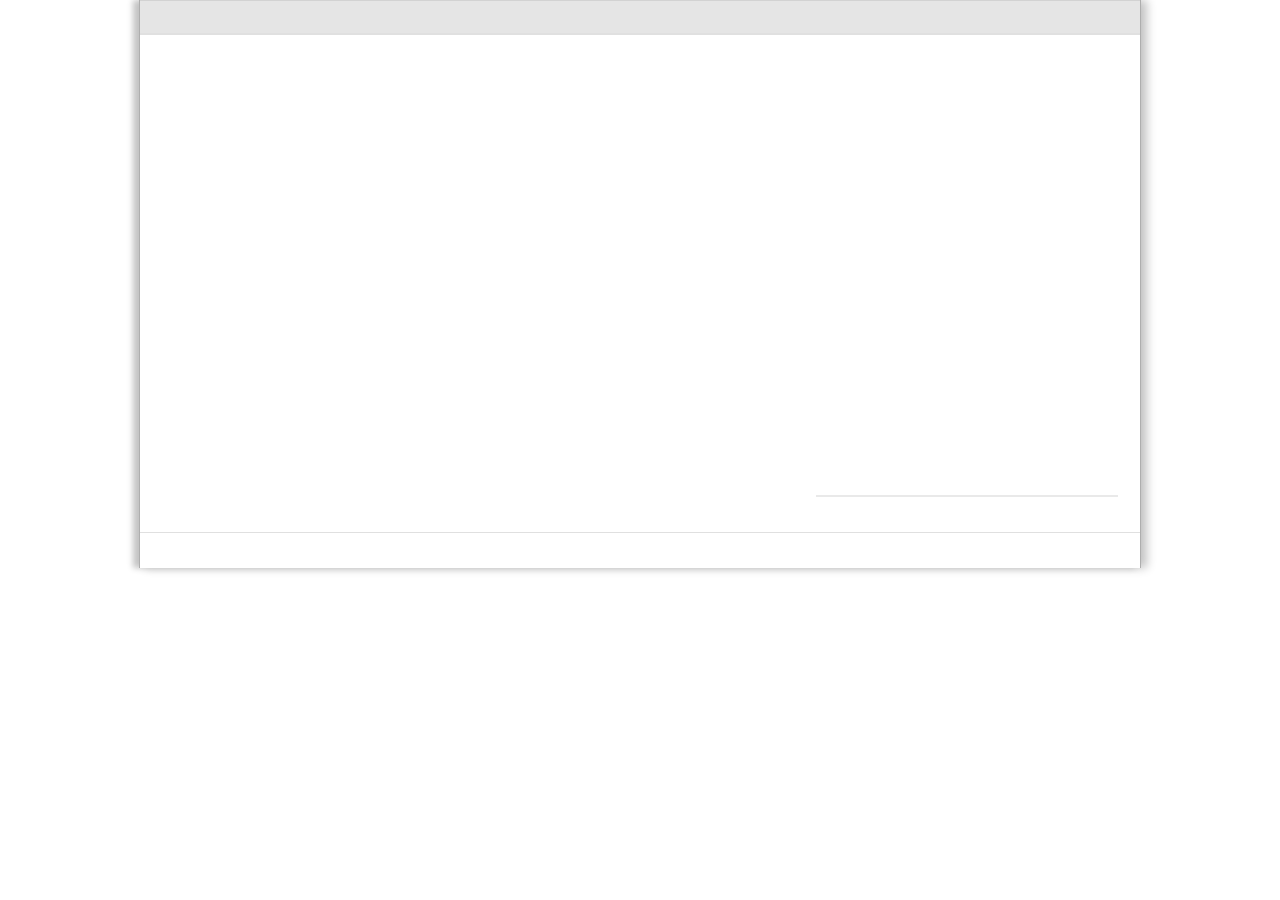
==== src/main/webapp/web.html @ 877761bc "license added" ====
<!--
  ###
  PHR_HTML5YUIWidget
  %%
  Copyright (C) 1999 - 2012 Photon Infotech Inc.
  %%
  Licensed under the Apache License, Version 2.0 (the "License");
  you may not use this file except in compliance with the License.
  You may obtain a copy of the License at
  
       http://www.apache.org/licenses/LICENSE-2.0
  
  Unless required by applicable law or agreed to in writing, software
  distributed under the License is distributed on an "AS IS" BASIS,
  WITHOUT WARRANTIES OR CONDITIONS OF ANY KIND, either express or implied.
  See the License for the specific language governing permissions and
  limitations under the License.
  ###
  -->
<!DOCTYPE html>
<html lang="en">
    <head>
        <title>E-Shop | Phresco</title>
        <meta http-equiv="content-type" content="text/html; charset=UTF-8">
        <link rel="shortcut icon" href="images/favicon.ico">
        <meta charset="utf-8">

        <!-- Linking styles -->
        <link rel="stylesheet" href="css/eshop/bootstrap.css" type="text/css" />
        <link rel="stylesheet" href="css/eshop/reset.css" type="text/css" media="screen">
        <link rel="stylesheet" href="css/eshop/phresco_style_web.css" type="text/css" media="screen">
        <link rel="stylesheet" href="css/eshop/nivo-slider.css" type="text/css" media="screen">
        <link rel="stylesheet" href="css/eshop/jquery.loadmask.css" type="text/css" />
        <!-- Linking scripts -->
        <script src="lib/jquery/jquery.js"></script>
		<script type="text/javascript" src="lib/xml2json/jquery.xml2json.js"></script>
        <script src="lib/others/jquery.nivo.slider.pack.js"></script>
        <script src="lib/others/jquery.jqzoom1.0.1.js"></script>
        <script src="js/eshop/main.js"></script>
        <script src="js/eshop/jquery.loadmask.js"></script>

        <script type="text/javascript" src="lib/yui/build/yui/yui-min.js"></script>
        <script src="lib/jsonpath/jsonpath.js"></script>
        <!-- EShop API JS -->
        <script type="text/javascript" src="js/eshop/controller/EShopAPI.js"></script>

        <!-- Widget JS -->
        <script type="text/javascript" src="js/eshop/widgets/PhrescoWidget.js"></script>
        <script type="text/javascript" src="js/eshop/widgets/NavigationWidget.js"></script>
        <script type="text/javascript" src="js/eshop/widgets/HeaderWidget.js"></script>
        <script type="text/javascript" src="js/eshop/widgets/CategoryWidget.js"></script>
        <script type="text/javascript" src="js/eshop/widgets/SliderWidget.js"></script>
        <script type="text/javascript" src="js/eshop/widgets/ProductsWidget.js"></script>
        <script type="text/javascript" src="js/eshop/widgets/ProductDetailsWidget.js"></script>
        <script type="text/javascript" src="js/eshop/widgets/TopSellsWidget.js"></script>
        <script type="text/javascript" src="js/eshop/widgets/FooterWidget.js"></script>
        <script type="text/javascript" src="js/eshop/widgets/MyCartWidget.js"></script>
        <script type="text/javascript" src="js/eshop/widgets/ShoppingCartWidget.js"></script>
        <script type="text/javascript" src="js/eshop/widgets/OrderFormWidget.js"></script>
        <script type="text/javascript" src="js/eshop/widgets/ProductOrderFormWidget.js"></script>
        <script type="text/javascript" src="js/eshop/widgets/OrderSuccess.js"></script>
        <script type="text/javascript" src="js/eshop/widgets/AboutusWidget.js"></script>
        <script type="text/javascript" src="js/eshop/widgets/ContactusWidget.js"></script>
        <script type="text/javascript" src="js/eshop/widgets/LoginWidget.js"></script>
        <script type="text/javascript" src="js/eshop/widgets/RegisterWidget.js"></script>
        <script type="text/javascript" src="js/eshop/widgets/RegisterSuccessWidget.js"></script>
        <script type="text/javascript" src="js/eshop/widgets/LoginSuccessWidget.js"></script>
        <script type="text/javascript" src="js/eshop/widgets/OrderHistoryWidget.js"></script>

        <!-- Event JS -->
        <script type="text/javascript" src="js/eshop/events/PhrescoEvent.js"></script>
        <!--[if lt IE 9]>
        <script type="text/javascript" src="js/eshop/html5.js"></script>
        <![endif]-->
        <script type='text/javascript'>
            $(document).ready(function () {
                $('div.menu_class').click(function () {
                    $('ul.the_menu').css('z-index:9999;');
                    $('ul.the_menu').slideToggle('medium');
                });

                $('#cancel').click(function() {
                    popup('none');
                    //$('body').css('overflow','scroll');
                });

                $('#close').click(function() {
                    popup('none');
                    //$('body').css('overflow','scroll');
                });

                $('#ok').click(function() {
                    //$('#deleteObjects').submit();
                    alert("Okay cicked");
                });
            });

            function popup(enableProp) {
                $('#registerpopup').css("display", enableProp);
                $('#popup').css("display", enableProp);
                $('.wel_come').css("display", enableProp);
            }

        </script>

        <script type="text/javascript">
            YUI().use('node', 'widget', 'eshopAPI', 'phrescoWidget', 'phrescoEvent', 'navigationWidget',
                    'headerWidget', 'categoryWidget', 'sliderWidget', 'productsWidget','productDetailsWidget', 'topSellsWidget',
                    'footerWidget', 'myCartWidget', 'shoppingCartWidget', 'orderFormWidget', 'orderSuccess', 'productOrderFormWidget',
                    'aboutusWidget', 'contactusWidget', 'inputex-yui3', 'loginWidget', 'registerWidget', 'registerSuccessWidget',
					'orderHistoryWidget', 'loginSuccessWidget', function(Y) {

                Y.on("domready", function () {
                    var eshopAPI = new Y.Phresco.EShopAPI({});

                    // instantiate NavigationWidget with the HTML
                    var navigationWidget = new Y.Phresco.NavigationWidget({
                        // place holder can be decided by specifying the attribute
                        targetNode : "#navigation",
                        apiReference : eshopAPI
                    });

                    // instantiate HeaderWidget with the HTML
                    var headerWidget = new Y.Phresco.HeaderWidget({
                        // place holder can be decided by specifying the attribute
                        targetNode : "#header",
                        apiReference : eshopAPI
                    });

                    // instantiate CategoryWidget with the HTML
                    var categoryWidget = new Y.Phresco.CategoryWidget({
                        // place holder can be decided by specifying the attribute
                        targetNode : "#submenu",
                        apiReference : eshopAPI
                    });

                    // instantiate SliderWidget with the HTML
                    var sliderWidget = new Y.Phresco.SliderWidget({
                        // place holder can be decided by specifying the attribute
                        targetNode : "#slider-wrapper",
                        apiReference : eshopAPI
                    });

                    // instantiate ProductsWidget with the HTML
                    var productsWidget = new Y.Phresco.ProductsWidget({
                        // place holder can be decided by specifying the attribute
                        targetNode : "#left",
                        apiReference : eshopAPI
                    });

                    // instantiate MyCartWidget with the HTML
                    var myCartWidget = new Y.Phresco.MyCartWidget ({
                        // place holder can be decided by specifying the attribute
                        targetNode : "#cashbanner",
                        apiReference : eshopAPI
                    });

                    // instantiate TopSellsWidget with the HTML
                    var topSellsWidget = new Y.Phresco.TopSellsWidget({
                        // place holder can be decided by specifying the attribute
                        targetNode : "#right",
                        apiReference : eshopAPI
                    });

                    // instantiate FooterWidget with the HTML
                    var footerWidget = new Y.Phresco.FooterWidget({
                        // place holder can be decided by specifying the attribute
                        targetNode : "#privacy",
                        apiReference : eshopAPI
                    });

                    // instantiate ProductDetailsWidget with the HTML
                    var productDetailsWidget = new Y.Phresco.ProductDetailsWidget({
                        // place holder can be decided by specifying the attribute
                        targetNode : "#left",
                        apiReference : eshopAPI
                    });

                    // instantiate Shoppingcart with the HTML
                    var shoppingCartWidget = new Y.Phresco.ShoppingCartWidget({
                        // place holder can be decided by specifying the attribute
                        targetNode : "#left",
                        apiReference : eshopAPI
                    });
                     // instantiate ProductOrderFormWidget with the HTML
                    var productOrderFormWidget = new Y.Phresco.ProductOrderFormWidget({
                        // place holder can be decided by specifying the attribute
                        targetNode : "#left",
                        apiReference : eshopAPI
                    });

                     // instantiate OrderFormWidget with the HTML
                    var orderFormWidget = new Y.Phresco.OrderFormWidget({
                        // place holder can be decided by specifying the attribute
                        targetNode : "#left",
                        apiReference : eshopAPI
                    });

                    // instantiate OrderSuccess with the HTML
                    var orderSuccess = new Y.Phresco.OrderSuccess({
                        // place holder can be decided by specifying the attribute
                        targetNode : "#left",
                        apiReference : eshopAPI
                    });

                    // instantiate OrderSuccess with the HTML
                    var aboutusWidget = new Y.Phresco.AboutusWidget({
                        // place holder can be decided by specifying the attribute
                        targetNode : "#wrapper",
                        apiReference : eshopAPI
                    });

                    // instantiate contactusWidget with the HTML
                    var contactusWidget = new Y.Phresco.ContactusWidget({
                        // place holder can be decided by specifying the attribute
                        targetNode : "#wrapper",
                        apiReference : eshopAPI
                    });

                    // instantiate contactusWidget with the HTML
                    var loginWidget = new Y.Phresco.LoginWidget({
                        // place holder can be decided by specifying the attribute
                        targetNode : "#wrapper",
                        apiReference : eshopAPI
                    });

                    // instantiate contactusWidget with the HTML
                    var registerWidget = new Y.Phresco.RegisterWidget({
                        // place holder can be decided by specifying the attribute
                        targetNode : "#wrapper",
                        apiReference : eshopAPI
                    });

                    // instantiate contactusWidget with the HTML
                    var registerSuccessWidget = new Y.Phresco.RegisterSuccessWidget({
                        // place holder can be decided by specifying the attribute
                        targetNode : "#wrapper",
                        apiReference : eshopAPI
                    });

                    // instantiate contactusWidget with the HTML
                    var loginSuccessWidget = new Y.Phresco.LoginSuccessWidget({
                        // place holder can be decided by specifying the attribute
                        targetNode : "#wrapper",
                        apiReference : eshopAPI
                    });
					
					 var orderHistoryWidget = new Y.Phresco.OrderHistoryWidget({
                        // place holder can be decided by specifying the attribute
                        targetNode : "#wrapper",
                        apiReference : eshopAPI
                    });

                    eshopAPI.getWsConfig();
                    eshopAPI.getConfig();
                    //eshopAPI.postReview(); // it will be removed in future
                    //eshopAPI.doRegister(); // it will be removed in future
                    eshopAPI.getCategories([categoryWidget]);
                    eshopAPI.getNewProducts([productsWidget]);
                    eshopAPI.getTopsellProducts([topSellsWidget]);

                    var slider = '#slider';

                    categoryWidget.hideWidgets([slider]);
                    categoryWidget.addSelectedListener([productsWidget]);


                    headerWidget.hideWidgets([slider]);
                    headerWidget.addSearchListener([productsWidget]);

                    productsWidget.hideWidgets([slider]);
                    productsWidget.addSelectedListener([productDetailsWidget]);
                    productsWidget.addCartListener([shoppingCartWidget]);

                    productDetailsWidget.addSelectedListener([productsWidget]);
                    shoppingCartWidget.addSelectedListener([productsWidget]);
                    shoppingCartWidget.addBackButtonListener([productDetailsWidget]);
                    productDetailsWidget.addReviewListener([productDetailsWidget]);
                    productDetailsWidget.addCartListener([shoppingCartWidget]);
                    shoppingCartWidget.addOrderListener([productOrderFormWidget]);

                    productOrderFormWidget.addOrderSubmitListener([orderFormWidget]);
                    productOrderFormWidget.addSelectedListener([productsWidget]);

                    orderFormWidget.addOrderListener([productOrderFormWidget]);
                    navigationWidget.addSelectedListener([productsWidget]);
					navigationWidget.addTestListener([navigationWidget,loginWidget,headerWidget]);
                    navigationWidget.addSelectedMenuListener([aboutusWidget, contactusWidget, registerWidget, loginWidget, orderHistoryWidget]);

                    navigationWidget.hideWidgets([slider]);
                    navigationWidget.showWidgets([slider]);


                    orderFormWidget.addOrderSuccessListener([orderSuccess]);
                    topSellsWidget.addCartListener([shoppingCartWidget]);
                    topSellsWidget.addSelectedListener([productDetailsWidget]);
                    topSellsWidget.hideWidgets([slider]);
 
                    loginWidget.addSelectedListener([loginSuccessWidget, navigationWidget,headerWidget]);
                    registerWidget.addSelectedListener([registerSuccessWidget]);					
					myCartWidget.addMycartviewListener([shoppingCartWidget]);
					productOrderFormWidget.addMycartviewListener([shoppingCartWidget]);

                    navigationWidget.renderUI();
                    headerWidget.renderUI();
                    sliderWidget.renderUI();
                    categoryWidget.renderUI();
                    productsWidget.renderUI();
                    myCartWidget.renderUI();
                    topSellsWidget.renderUI();
                    footerWidget.renderUI();
                    //loginWidget.renderUI();
                    //registerWidget.renderUI();
                    //productDetailsWidget.renderUI();
                    //orderFormWidget.renderUI();
                    //productOrderFormWidget.renderUI();
                });
            });
        </script>

    </head>

    <body>

        <div class="wel_come"></div>

        <div id="popup" class="loginModal" style="display:none;z-index:60000;">
        </div>

        <div id="registerpopup" class="loginModal" style="display:none;z-index:60000;">
        </div>
        <div class="container">

                <header><!-- Defining the header section of the page -->

                    <nav id="navigation"><!-- Defining the navigation menu -->
                    </nav>

                    <div id="header" class="top_head"><!-- Defining the top head element -->
                    </div>

                    <section id="submenu"><!-- Defining the sub menu -->
                    </section>

                </header>

                <div id="slider"><!-- Defining the main content section -->

                <!-- Promo slider -->
                    <section id="slider-wrapper">
                        <div id="slider" class="nivoSlider">
                           <img style="display: none;" src="images/eshop/promo1.jpg" alt="" title="#htmlcaption-1">
                            <img style="display: none;" src="images/eshop/promo2.jpg" alt="" title="#htmlcaption-2">

                        </div>
                    </section>
                </div>
                <div id="wrapper">
                </div>
                <div id="main"><!-- Defining submain content section -->
                    <section id="content"><!-- Defining the content section #2 -->

                        <div id="left">
                            &nbsp;
                        </div>
                        <div id="cashbanner">
                        <!--
                           <div class="cashbanner"><img src="images/eshop/cashdelivery_banner.png" width="181" height="70" alt="Cash delivery"></div>
                            <div class="mycartbg">
                                <div class="carticon"><img src="images/eshop/mycart_icon.png" width="28" height="21" alt="My Cart icon"> </div>
                                <div class="cartheader">My Cart </div>
                                <div class="split"></div>
                                <div class="mycarttext"> Item </div>
                                <div class="split2"></div>
                                <div class="mycarttext">Total Price </div>
                                <div class="clear"></div>
                                <div class="mycarttextvalue1"> 1000 </div>
                                <div class="mycarttextvalue2">100000 </div>
                            </div>
                            -->
                        </div>
                        <aside>
                            <div id="right">
                            </div>
                        </aside>
                </section>
            </div>

            <footer><!-- Defining the footer section of the page -->
                <div id="privacy">
                </div>
            </footer>
        </div>
    </body>
</html>
<script language="javascript">
   $("#wrapper").hide();
</script>
---- src/main/webapp/css/eshop/phresco_style_web.css ----
/*
 * ###
 * PHR_HTML5YUIWidget
 * %%
 * Copyright (C) 1999 - 2012 Photon Infotech Inc.
 * %%
 * Licensed under the Apache License, Version 2.0 (the "License");
 * you may not use this file except in compliance with the License.
 * You may obtain a copy of the License at
 * 
 *      http://www.apache.org/licenses/LICENSE-2.0
 * 
 * Unless required by applicable law or agreed to in writing, software
 * distributed under the License is distributed on an "AS IS" BASIS,
 * WITHOUT WARRANTIES OR CONDITIONS OF ANY KIND, either express or implied.
 * See the License for the specific language governing permissions and
 * limitations under the License.
 * ###
 */

/* base styles */
* {
    margin: 0;
    padding: 0;
}
body {
    background: url("../../images/eshop/body-bg2.jpg") no-repeat fixed center top #FFFFFF;
    color: #7F7F7F;
    font-family: Arial,Helvetica,sans-serif;
    font-size: 12px;
    line-height: 17px;
}
img {
    border: 0 none;
}
.container {
    margin:0 auto;
    position:relative;
    text-align:left;
    width:1000px;
    border-right:1px solid #aeaeae;
    border-left:1px solid #aeaeae;  
    box-shadow:-6px 0px 6px #C4C4C4, 6px 0px 9px #C4C4C4;

}

/* header section */
header {
    background: url("../../images/eshop/header-bg.png") repeat scroll left top #fff;
    border-bottom:2px solid #e0e0e0;
    position: relative;
    z-index: 10;
}
.top_head {
    overflow: hidden;
    position: relative;
}
.logo {
    float: left;
    padding: 18px 0 12px 18px;
}
#search {
    float: right;
    margin: 21px 41px 0 0;
    text-align: right;
	
}
#search form {
    float:right;
    border: 1px solid #E0E0E0;
}
#search form input[type="text"] {
    background: none repeat scroll 0 0 #FFFFFF;
    border: none;
    float: left;
    font-family: Arial,Helvetica,sans-serif;
    height: 15px;
    padding: 5px;
    width: 225px;
}
#search form input[type="submit"] {
    background-color: #FFFFFF;
    border: 1px solid #E0E0E0;
    border-left-width:0px;
    color: #383838;
    cursor:pointer;
    float: left;
    font-family: Arial,Helvetica,sans-serif;
    font-size: 11px;
    font-weight: bold;
    height: 27px;
    padding: 0;
    width: 64px;
}
.searchbtn{
    Position:relative;
    left:-2px;
    top:3px;
	width:20px;
	height:20px;
    
    }
#social {
    float:right;
    list-style:none outside none;
    margin:0 30px 0 0;
    padding:0;
}
#social li {
    float:left;
    padding:0 0 0 5px;
}
#social li a:hover img {
    margin-top:1px;
}

/*navigation menu*/
nav {
    /*background-color:#424242;*/
    background: #7d7e7d; /* Old browsers */
    background: -moz-linear-gradient(top,  #7d7e7d 0%, #0e0e0e 100%); /* FF3.6+ */
    background: -webkit-gradient(linear, left top, left bottom, color-stop(0%,#7d7e7d), color-stop(100%,#0e0e0e)); /* Chrome,Safari4+ */
    background: -webkit-linear-gradient(top,  #7d7e7d 0%,#0e0e0e 100%); /* Chrome10+,Safari5.1+ */
    background: -o-linear-gradient(top,  #7d7e7d 0%,#0e0e0e 100%); /* Opera 11.10+ */
    background: -ms-linear-gradient(top,  #7d7e7d 0%,#0e0e0e 100%); /* IE10+ */
    background: linear-gradient(top,  #7d7e7d 0%,#0e0e0e 100%); /* W3C */
    filter: progid:DXImageTransform.Microsoft.gradient( startColorstr='#7d7e7d', endColorstr='#0e0e0e',GradientType=0 ); /* IE6-9 */

    overflow: hidden;
}
nav ul {
    margin: 0;
    padding: 0;
}
nav ul li {
    float: left;
}
nav ul li a {
    color: #FFFFFF;
    display: block;
    font-size: 11px;
    font-weight: bold;
    height: 20px;
    line-height: 20px;
    padding: 4px 10px 4px 11px;
    position: relative;
    text-decoration: none;
    text-transform: uppercase;
}
nav ul li a:hover, nav ul li.selected a {
    background: none repeat scroll 0 0 #a51313;
	color: #FFFFFF;
	text-decoration: none;
}
#submenu {
    background: -moz-linear-gradient(#ffffff, #f6f6f6); /* FF 3.6+ */  
    background: -ms-linear-gradient(#ffffff, #f6f6f6); /* IE10 */  
    background: -webkit-gradient(linear, left top, left bottom, color-stop(0%, #ffffff), color-stop(100%, #f6f6f6)); /* Safari 4+, Chrome 2+ */  
    background: -webkit-linear-gradient(#ffffff, #f6f6f6); /* Safari 5.1+, Chrome 10+ */  
    background: -o-linear-gradient(#ffffff, #f6f6f6); /* Opera 11.10 */  
    filter: progid:DXImageTransform.Microsoft.gradient(startColorstr='#ffffff', endColorstr='#f6f6f6'); /* IE6 & IE7 */  
    -ms-filter: "progid:DXImageTransform.Microsoft.gradient(startColorstr='#ffffff', endColorstr='#f6f6f6')"; /* IE8+ */  

    background: #E5E5E5;
    border-top: 1px solid #D2D2D2;
    height: 32px;

}
#submenu ul {
    margin: 0;
    padding: 0;
}

#submenu li {
    float: left;
    line-height: 1em;
    list-style: none outside none;
    margin: 0;
    position: relative;
}
#submenu li a {
    background: url("../../images/eshop/smenup.png") no-repeat scroll 0 9px transparent;
    border-right: 1px solid #dcdada;
    color: #383838;
    display: block;
    font-size: 0.8em;
    font-weight: bold;
    line-height: 14px;
    margin: 0 0 0 0.29em;
    padding: 9px 11px 10px 13px;
    text-decoration: none;
    text-transform: uppercase;
}
#submenu li a:hover {
	background: -moz-linear-gradient(#858585, #474247); 
	background: -webkit-gradient(linear, 0 0, 0 100%, from(#858585), to(#474247));
    color: #FFF;
}
/* main section */
#main {
    background-color: #fff;
    padding:20px 0;
}
#wrapper{
	padding:20px;
	background:#ffffff;
	min-height:400px;	
	overflow: hidden;
}
#content {
    overflow: hidden;
}
#content #left, #content #right {
    
    float: left;
    margin: 0 2%;
    width: 636px;
}
#content #right {
    border: 1px solid #E9E9E9;
    margin-left: 0;
    width: 30%;
}
#content h3 {

    background: #d6d6d6; /* Old browsers */
    background: -moz-linear-gradient(top,  #d6d6d6 0%, #eaeaea 63%); /* FF3.6+ */
    background: -webkit-gradient(linear, left top, left bottom, color-stop(0%,#d6d6d6), color-stop(63%,#eaeaea)); /* Chrome,Safari4+ */
    background: -webkit-linear-gradient(top,  #d6d6d6 0%,#eaeaea 63%); /* Chrome10+,Safari5.1+ */
    background: -o-linear-gradient(top,  #d6d6d6 0%,#eaeaea 63%); /* Opera 11.10+ */
    background: -ms-linear-gradient(top,  #d6d6d6 0%,#eaeaea 63%); /* IE10+ */
    background: linear-gradient(top,  #d6d6d6 0%,#eaeaea 63%); /* W3C */
    filter: progid:DXImageTransform.Microsoft.gradient( startColorstr='#d6d6d6', endColorstr='#eaeaea',GradientType=0 ); /* IE6-9 */

    border-bottom: 1px solid #E0E0E0;
    color: #b10f0f;
    font-size: 14px;
    font-weight: bold;
    line-height: 15px;
    padding: 11px 0 12px 20px;
    text-transform: uppercase;
}
#content ul {
    list-style:none outside none;
    margin:0;
    padding:0;
}
#content #left ul li {
    float:left;
    padding-bottom: 21px;
    width: 33%;
    border: 1px solid #E5E5E5;

}
#content #left ul li:hover {
    background: -moz-linear-gradient(center top , #FEFFFF 40%, #FCE1DE 100%) repeat scroll 0 0 transparent;
}
#content #right ul li {
    border-top: 1px solid #E7E7E7;
    overflow: hidden;
}
#content #right ul li:hover {
/*    background-color: #fbfbfb;*/

    background: #feffff; /* Old browsers */
background: -moz-linear-gradient(top,  #feffff 0%, #fce1de 100%); /* FF3.6+ */
background: -webkit-gradient(linear, left top, left bottom, color-stop(0%,#feffff), color-stop(100%,#fce1de)); /* Chrome,Safari4+ */
background: -webkit-linear-gradient(top,  #feffff 0%,#fce1de 100%); /* Chrome10+,Safari5.1+ */
background: -o-linear-gradient(top,  #feffff 0%,#fce1de 100%); /* Opera 11.10+ */
background: -ms-linear-gradient(top,  #feffff 0%,#fce1de 100%); /* IE10+ */
background: linear-gradient(top,  #feffff 0%,#fce1de 100%); /* W3C */
filter: progid:DXImageTransform.Microsoft.gradient( startColorstr='#feffff', endColorstr='#fce1de',GradientType=0 ); /* IE6-9 */


}
#content #right ul li:first-child {
    border-width: none;
}
#content #left ul li .img {
    text-align: center;
}
#content #right ul li .img {
/*    background-color: #FFFFFF;*/
    float: left;
    height: 94px;
    text-align: center;
    width: 113px;
}
#content #left ul li .img img {
    height:128px;
    width:128px;
}
#content #right ul li .img img {
    height:70px;
    margin-top: 11px;
    width:70px;
}
#content #left ul li .info {
    padding: 17px 20px 0 19px;
}
#content #right ul li .info {
    float: left;
    overflow: hidden;
    padding: 7px 0 0 2px;
    width: 175px;
}
#content ul li .info .title {
    color: #4B4B4B;
    display: inline-block;
    font-size: 11px;
    font-weight: bold;
    line-height: 16px;
    text-decoration: none;
    text-transform: uppercase;
    text-align:center;
    width:170px;
    height: 25px;

}
#content ul li .info .title:hover {
    color: #8a1414;
    
}
#content ul li .info .title2 {
    color: #4B4B4B;
    display: inline-block;
    font-size: 11px;
    font-weight: bold;
    line-height: 12px;
    text-decoration: none;
    text-transform: uppercase;
    text-align:leftr;
    width:170px;
    height: 25px;

}
#content ul li .info .title2:hover {
    color: #8a1414;
    
}
#content #left ul li .info p {
    color: #7F7F7F;
    font-size: 11px;
    line-height: 16px;
    padding-top: 3px;
}
#content #left ul li .info .price {
    color: #383838;
    font-size: 12px;
    font-weight: bold;
    left: 23px;
    line-height: 16px;
    margin: 17px 0 10px;
    padding: 6px 0 6px 8px;
    text-align:center;
    width: 156px;
}
#content #right ul li .info .price {
    color: #383838;
    font-size: 12px;
    font-weight: bold;
    line-height: 16px;
    padding-top: 12px;
}
#content #right ul li .info .pricebtn {
    float:right;
}
#content #left ul li .info .price .st {
    color: #7F7F7F;
    font-size: 11px;
    line-height: 16px;
    margin-right: 10px;
}
#content #left ul li .info .price .st2 {
    color: #9a3434;
    font-size: 12px;
    line-height: 16px;
    margin-right:18px;
}
#content #left ul li .info .price .st3 {
    color: #9a3434;
    font-size: 12px;
    line-height: 16px;
    margin-left:10px;
}

#content #right ul li .info .price .usual, #content #right ul li .info .price .special {
    color: #7F7F7F;
    font-size: 12px;
    font-weight: normal;
    line-height: 16px;
    padding-right: 6px;
    text-decoration: line-through;
}
#content #right ul li .info .price .special {
    color: #8b1010;
    font-weight: bold;
    text-decoration: none;
}
#content #left ul li .info .actions {
    overflow:hidden;
	border-radius: 0px;
    border-top: 0px solid #DDDDDD;
    margin-bottom: 0px;
    margin-top: 0px;
    padding: 0px;
	background: none;
}
#content #left ul li .info .actions a {
    border: 1px solid #d1d1d1;
    color: #8c1212;
    display: block;
    float:right;
    font-size: 11px;
    font-weight: bold;
    line-height: 16px;
    padding: 5px 15px;
    text-decoration: none;
    background:#E3E3E3;
}
#content #left ul li .info .actions a:first-child {
    color: #8c1212;
    float:left;

}
strong{
    
    text-decoration:line-through;
    }
.cashbanner{
    float:left;
    
    }
.mycartbg{
    width:115px;
    height:70px;
    background:url("../../images/eshop/mycart_bg.png")no-repeat;    
    float:left;
    margin: 0 0 15px 4px;
    }   
    
.carticon{
  float:left;
  padding:5px 0  5px  10px;
}   
.cartheader{
  float:left;
  padding:8px 0  5px 9px ;
  font-size:12px;
  font-weight:bold;
  color:#000;
  text-transform:uppercase;
}
.split{
    border-bottom: 1px dotted #666666;
    height: 30px;
    margin: 0 0 0 5px;
    text-align: center;
    width: 105px;
}
.mycarttext{
  float:left;
  padding:0 0  2px 15px ;
  font-size:10px;
  font-weight:normal;
  color:#292828;    
    }
.split2 {
    border-right: 1px dotted #666666;
    float: left;
    height: 30px;
    left: 8px;
    position: relative;
    top: 5px;
    width: 2px;
}
.clear{
    clear:both;
    
    }   
.mycarttextvalue1 {
    color: #AA2323;
    float: left;
    font-size: 12px;
    font-weight: bold;
    padding: 0 0 2px 11px;
    position: relative;
    top: -12px;
}
.mycarttextvalue2 {
    color: #AA2323;
    float: left;
    font-size: 12px;
    font-weight: bold;
    padding: 0 0 2px 20px;
    position: relative;
    top: -12px;
}
.productcontainer{
    overflow:hidden;
}
.productimageholder{

    border:1px solid #ccc;
    margin-top:15px;
    padding:3px;
    float:left;
}
.shadow{
    left: -204px;
    position: relative;
    top: 223px;


}   
.zoomhint{
  position:relative;
  left:10px;
  top:-50px;    
}
.productdetail_info{
    color: #4B4B4B;
    float: left;
    font-size: 11px;
    font-weight: bold;
    line-height: 12px;
    padding: 3px;
    position: relative;
    text-align: left;
    text-decoration: none;
    text-transform: uppercase;
    top: -40px;
}
    
.review{
    margin-left: 23px;
    padding: 1px 0 14px;
    width:300px;

}   

.writeriew a{
    left: 15px;
    position: relative;
    top: 2px;
    color:#1c7fc5;
    text-decoration:none;
    text-transform: capitalize;
    width:100px;
}
.writeriew a:hover{
    color:#119cff;

}
 h4 {
    color: #b10f0f;
    font-size: 14px;
    font-weight: bold;
    line-height: 15px;
    padding: 11px 0 12px 23px;
    text-transform: capitalize;
}

.productdetail_price{
    background: none repeat scroll 0 0 #ffefd3;
    border-bottom: 1px dotted #CCCCCC;
    border-top: 1px dotted #CCCCCC;
    line-height: 22px;
    margin-left: 15px;
    padding: 8px 0 8px 10px;
    width: 390px;
}

.productdetail_price .st {
    color: #00000;
    font-size: 12px;
    line-height: 16px;
    margin-right: 10px;
    text-transform:capitalize;
}
.productdetail_price .st1 {
    color: #00000;
    font-size: 12px;
    line-height: 16px;
    margin-right: 10px;
    text-transform:capitalize;
    text-decoration:line-through;
}
.productdetail_price .st2 {
    color: #9a3434;
    font-size: 14px;
    line-height: 16px;
    margin-right:18px;
    text-transform:capitalize;
}
.productdetail_price .st3 {
    color: #9a3434;
    font-size: 12px;
    line-height: 16px;
    margin-left: 14px;
    text-transform:capitalize;
}
.productdetail_price .st4 {
    color: #9a3434;
    font-size: 12px;
    line-height: 16px;
    text-transform:capitalize;
}
.stockavailablity{
    border-bottom: 1px dotted #CCCCCC;
    line-height: 22px;
    margin-left: 15px;
    padding: 8px 0 8px 10px;
    width: 390px;
    text-transform:capitalize;
}
.stockavailablity .row1{
    width:190px;

}
.stockavailablity .st {
    color: #00000;
    font-size: 12px;
    line-height: 24px;
    margin-right: 10px;
    text-transform:capitalize;
    width: 170px;
}
.stockavailablity .st1 input {
    border: 1px solid #CCCCCC;
    font-size: 12px;
    height: 20px;
    margin-left: 13px;
    width: 36px;

}
.buttonactions {
    float:right;
    height: 36px;
    position: relative;
    top: -41px;
    width: 105px;
    }
.descrip{
    clear: both;
    color: #B10F0F;
    font-size: 14px;
    font-weight: bold;
    line-height: 15px;
    margin: 0 0 0 1px;
    padding: 10px 0 21px;
    text-transform: capitalize;
    
}
p{
    color: #515653;
    font-size: 12px;
    font-weight:normal;
    line-height: 15px;  
    font-family: Arial,Helvetica,sans-serif;
    
    
    }
    
/* jq zoomer */ 
div.jqZoomTitle
{
    z-index:5000;
    text-align:center;
    font-size:11px;
    font-family:Tahoma;
    height:16px;
    padding-bottom:2px;
    position:absolute;
    top: 0px;
    left: 0px;
    width: 100%;
    color: #FFF;
    background: #9d0202;

}

.jqZoomPup
{
        overflow:hidden;
        background-color: #FFF;
        -moz-opacity:0.6;
        opacity: 0.6;
        filter: alpha(opacity = 60);
        z-index:10;
        border-color:#c4c4c4;
        border-style: solid;
        cursor:crosshair;
}

.jqZoomPup img
{
    border: 0px;
}

.preload{
    -moz-opacity:0.8;
    opacity: 0.8;
   filter: alpha(opacity = 80);
    color: #333;
    font-size: 12px;
    font-family: Tahoma;
   text-decoration: none;
    border: 1px solid #CCC;
   background-color: white;
   padding: 8px;
    text-align:center;
   background-image: url(../../images/eshop/zoomloader.gif);
   background-repeat: no-repeat;
   background-position: 43px 30px;
    width:90px;
    * width:100px;
    height:43px;
    *height:55px;
    z-index:10;
    position:absolute;
    top:3px;
    left:3px;

}

.jqZoomWindow
{
    border: 1px solid #999;
    background-color: #FFF;
}


    
/* tab section  */
#tabs_wrapper{
    margin-top:35px;
    
    
    
    }
 .tab_link { 
    float:left; /* important */
    /* just styling */
    background: none repeat scroll 0 0 #FFFFFF;
    border: 1px solid #e2e2e2;
    border-bottom:none;
    color: #323533;
    float: left;
    margin-left: 8px;
    margin-right: -2px;
    padding: 5px;
    text-decoration: none;
    }
    .tab_link_selected{ background-color: #dadada; }
    .tab_text { 

    border-top: 2px solid #dadada;
    color: #323533;
    display: none;
    padding: 5px; 
    
    }
    .clear {clear: both;}  /* when we use css float property, we need to clear after the last floated item */   
    
/* forms   */


fieldset input {
    border: 1px solid #CCCCCC;
    float: left;
    font-size: 11px;
    height: 24px;
    margin-left: 15px;
    padding: 2px 0 0 4px;
    width: 46%;
}

fieldset input:hover { border-color : #afafaf; box-shadow:  2px 2px 24px #cfcdcd;}
fieldset input:active, input:focus { border-color : #900; }
label, label span { display : block; padding-bottom : .25em; }
label {color: #262121;float: right;font-size: 13px;font-weight: bold;line-height: 30px; width: 130%;}
label span { float : left; width : 45%; text-align : right; }

fieldset select {
    border: 1px solid #CCCCCC;
    float: left;
    font-size: 12px;
    height: 28px;
    margin-left: 16px;
    width: 140px;
}
fieldset select:hover { border-color : #afafaf; box-shadow:  2px 2px 24px #cfcdcd;}
fieldset select:active, select:focus { border-color : #900; }
fieldset textarea {     
    border: 1px solid #CCCCCC;
    float: right;
    font-family: Arial,Helvetica,sans-serif;
    font-size: 12px;
    height: 85px;
    padding: 2px 0 0 4px;
    position: relative;
    right: 82px;
    width: 60%;
    
    }
fieldset textarea:hover { border-color : #afafaf; box-shadow:  2px 2px 24px #cfcdcd;}
fieldset textarea:active, input:focus { border-color : #900; }
form div ,{clear:both; margin-bottom:20px; padding:10px 20px; text-align:center; }

/* =fieldset */
h5{
	color: #b10f0f;
    font-size: 14px;
    font-weight: bold;
    line-height: 15px;
    padding: 15px 0 10px 20px;
    text-transform: capitalize;
	clear:both;
	
	
	}
h6{
    color: #262121;
    font-size: 12px;
    font-weight: bold;
    left: -19px;
    position: relative;
    top: -13px;
	
	}
.fieldholder1{
	background: none repeat scroll 0 0 #e7e7e7;
    float: left;
	height:75px;
    overflow: hidden;
	margin: 0 0 15px;
	border: 1px solid #DBDADA;
	width:634px;	
	}

.fieldholder2{
	background: none repeat scroll 0 0 #e7e7e7;
    float: left;
	height:630px;
    overflow: hidden;
	margin: 0 0 15px;
	border: 1px solid #DBDADA;
	width:634px;		
	}

.fieldholder3{
	background: none repeat scroll 0 0 #e7e7e7;
    float: left;
    overflow: hidden;
	margin: 0 0 15px;
	border: 1px solid #DBDADA;	
	width:634px;	
	}	
.carddetails {
    overflow: hidden;
    position: relative;
    right: 33px;
}	
.fieldholder4{
	background: none repeat scroll 0 0 #e7e7e7;
    float: left;
	height:130px;
    overflow: hidden;
	margin: 0 0 15px;
	border: 1px solid #DBDADA;	
	width:634px;	
	}		
	
.productprice{
    background: none repeat scroll 0 0 #ffefd3;
    border-bottom: 1px dotted #CCCCCC;
    border-top: 1px dotted #CCCCCC;
    line-height: 22px;
    margin-left: 15px;
    padding: 8px 0 8px 10px;
    width: 390px;
}	

fieldset {
    float: left;
    margin: 4px 20px 1px 11px;
    overflow: hidden;
    padding: 10px 0 12px 30px;
    width: 90%;
}

fieldset:hover { border-color : #722549; }

.postreviewbutton{
    
    clear: both;
    float: right;
    width: 150px;
    
    
    }
.paymentmethod {
    font-size: 12px;
    height: 24px;
    line-height: 19px;
    margin-right: 17px;
    padding: 13px 2px 0;
    width: 20%;
}
.payment_pos {
    margin-left: 1px;
    overflow: hidden;
    padding: 6px;
    text-align: center;
    width: 90%;
}	
	
.radiomethod {
    margin-top: 5px;
    width: 32px;
}  

.pricetag {

    color: #403B3B;
    font-size: 15px;
    font-weight: bold;
    height: 50px;
    margin-left: 111px;
    width: 70%;
}	
.priceblock {
    background: none repeat scroll 0 0 #FFEFD3;
    border-bottom: 1px dotted #000000;
    border-top: 1px dotted #000000;
    overflow: hidden;
    padding: 16px 0 10px 58px;
    width: 80%;
}
	
.subtotal{
    float: left;
/*    width: 35%;*/
	overflow:hidden;
	padding: 0 20px 0 0;
	}	
	
.ordertotal{
    border-left: 1px dotted #000000;
    float: left;
    height: 25px;
    line-height: 25px;
    margin-top: -4px;
    padding-left: 19px;

	}	
.hint{
	color: #b10f0f;
    font-size: 12px;
    font-weight: bold;
    line-height: 15px;
    padding: 15px 0 12px 20px;
    text-transform: capitalize;
	text-align:center;
	}	
.buttonposition{
	text-align:center;
	
	}
.writereview_buttonstyle{	
	background: #aaa9a9; /* Old browsers */
	/* IE9 SVG, needs conditional override of 'filter' to 'none' */
	background: url([data-uri]);
	background: -moz-linear-gradient(top,  #aaa9a9 0%, #9c9b9a 49%, #61605f 50%, #42403f 85%, #42403f 100%); /* FF3.6+ */
	background: -webkit-gradient(linear, left top, left bottom, color-stop(0%,#aaa9a9), color-stop(49%,#9c9b9a), color-stop(50%,#61605f), color-stop(85%,#42403f), color-stop(100%,#42403f)); /* Chrome,Safari4+ */
	background: -webkit-linear-gradient(top,  #aaa9a9 0%,#9c9b9a 49%,#61605f 50%,#42403f 85%,#42403f 100%); /* Chrome10+,Safari5.1+ */
	background: -o-linear-gradient(top,  #aaa9a9 0%,#9c9b9a 49%,#61605f 50%,#42403f 85%,#42403f 100%); /* Opera 11.10+ */
	background: -ms-linear-gradient(top,  #aaa9a9 0%,#9c9b9a 49%,#61605f 50%,#42403f 85%,#42403f 100%); /* IE10+ */
	background: linear-gradient(top,  #aaa9a9 0%,#9c9b9a 49%,#61605f 50%,#42403f 85%,#42403f 100%); /* W3C */
	filter: progid:DXImageTransform.Microsoft.gradient( startColorstr='#aaa9a9', endColorstr='#42403f',GradientType=0 ); /* IE6-8 */
	color:#fff;
	font-weight:bold;
	font-size:13px;
	-moz-border-radius:4px 4px 4px 4px;
	-webkit-border-radius:4px 4px 4px 4px;
	-o-border-radius:4px 4px 4px 4px;
	-ms-border-radius:4px 4px 4px 4px;
	padding:5px 5px;
	cursor:pointer;
	border:0px;
	margin-right:10px;

}		
.login_buttonstyle {
	cursor:pointer;
	font-family: Arial;
	color: #ffffff;
	font-size: 13px;
	padding: 5px;
	text-decoration: none;
	-webkit-border-radius: 5px;
	-moz-border-radius: 5px;
	-webkit-box-shadow: 1px 1px 2px #666666;
	-moz-box-shadow: 1px 1px 2px #666666;
	text-shadow: 1px 1px 0px #666666;
	border: solid #474345 2px;
	background: -webkit-gradient(linear, 0 0, 0 100%, from(#363234), to(#757374));
	background: -moz-linear-gradient(top, #363234, #757374);
	-ms-filter: progid:DXImageTransform.Microsoft.gradient(startColorStr=#363234, endColorStr=#757374);
	filter: progid:DXImageTransform.Microsoft.gradient(startColorStr=#363234, endColorStr=#757374);
	display:inline-block; /* IE is so silly */
	position: relative;
	right: 34px;
}
.login_buttonstyle:hover {
	background: -webkit-gradient(linear, 0 0, 0 100%, from(#858585), to(#474247));
	background: -moz-linear-gradient(top, #858585, #474247)
	filter: progid:DXImageTransform.Microsoft.gradient(startColorstr=#363234, endColorstr=#757374);

}
.remove_buttonstyle {
cursor:pointer;
font-family: Arial;
color: #ffffff;
font-size: 13px;
padding: 5px;
text-decoration: none;
-webkit-border-radius: 5px;
-moz-border-radius: 5px;
-webkit-box-shadow: 1px 1px 2px #666666;
-moz-box-shadow: 1px 1px 2px #666666;
text-shadow: 1px 1px 0px #666666;
border: solid #474345 2px;
background: -webkit-gradient(linear, 0 0, 0 100%, from(#363234), to(#757374));
background: -moz-linear-gradient(top, #363234, #757374);
-ms-filter: progid:DXImageTransform.Microsoft.gradient(startColorStr=#363234, endColorStr=#757374);
filter: progid:DXImageTransform.Microsoft.gradient(startColorStr=#363234, endColorStr=#757374);
display:inline-block; /* IE is so silly */
}
.remove_buttonstyle:hover {
background: -webkit-gradient(linear, 0 0, 0 100%, from(#858585), to(#474247));
background: -moz-linear-gradient(top, #858585, #474247)
filter: progid:DXImageTransform.Microsoft.gradient(startColorstr=#363234, endColorstr=#757374);

}
.checkout_buttonstyle {
    
    border-radius: 5px 5px 5px 5px;
    box-shadow: 1px 1px 2px #666666;
    color: #FFFFFF;
    cursor: pointer;
    display: inline-block;
    font-family: Arial;
    font-size: 13px;
    margin-left: 5px;
    padding: 5px;
    position: relative;
    right: 0;
	text-decoration: none;
	-webkit-border-radius: 5px;
	-moz-border-radius: 5px;
	-webkit-box-shadow: 1px 1px 2px #666666;
	-moz-box-shadow: 1px 1px 2px #666666;
	text-shadow: 1px 1px 0px #666666;
	border: solid #474345 2px;
	background: -webkit-gradient(linear, 0 0, 0 100%, from(#363234), to(#757374));
	background: -moz-linear-gradient(top, #363234, #757374);
	-ms-filter: progid:DXImageTransform.Microsoft.gradient(startColorStr=#363234, endColorStr=#757374);
	filter: progid:DXImageTransform.Microsoft.gradient(startColorStr=#363234, endColorStr=#757374);
	display:inline-block; /* IE is so silly */
}
.checkout_buttonstyle:hover {
background: -webkit-gradient(linear, 0 0, 0 100%, from(#858585), to(#474247));
background: -moz-linear-gradient(top, #858585, #474247)
filter: progid:DXImageTransform.Microsoft.gradient(startColorstr=#363234, endColorstr=#757374);

}
.buttonstyle {
cursor:pointer;
font-family: Arial;
color: #ffffff;
font-size: 13px;
padding: 5px;
left: -74px;
position: relative;
margin-left: 5px;
text-decoration: none;
-webkit-border-radius: 5px;
-moz-border-radius: 5px;
-webkit-box-shadow: 1px 1px 2px #666666;
-moz-box-shadow: 1px 1px 2px #666666;
text-shadow: 1px 1px 0px #666666;
border: solid #474345 2px;
background: -webkit-gradient(linear, 0 0, 0 100%, from(#363234), to(#757374));
background: -moz-linear-gradient(top, #363234, #757374);
-ms-filter: progid:DXImageTransform.Microsoft.gradient(startColorStr=#363234, endColorStr=#757374);
filter: progid:DXImageTransform.Microsoft.gradient(startColorStr=#363234, endColorStr=#757374);
display:inline-block; /* IE is so silly */
}
.buttonstyle:hover {
background: -webkit-gradient(linear, 0 0, 0 100%, from(#858585), to(#474247));
background: -moz-linear-gradient(top, #858585, #474247)
filter: progid:DXImageTransform.Microsoft.gradient(startColorstr=#363234, endColorstr=#757374);

}

.back_buttonstyle {
cursor:pointer;
font-family: Arial;
color: #ffffff;
font-size: 13px;
padding: 5px;
left: -31px;
position: relative;
margin-left: 5px;
text-decoration: none;
-webkit-border-radius: 5px;
-moz-border-radius: 5px;
-webkit-box-shadow: 1px 1px 2px #666666;
-moz-box-shadow: 1px 1px 2px #666666;
text-shadow: 1px 1px 0px #666666;
left: -8px;
top: -5px;
background: -webkit-gradient(linear, 0 0, 0 100%, from(#d05759), to(#9c0c15));
background: -moz-linear-gradient(top, #d05759, #9c0c15);
-ms-filter: progid:DXImageTransform.Microsoft.gradient(startColorStr=#d05759, endColorStr=#9c0c15);
filter: progid:DXImageTransform.Microsoft.gradient(startColorStr=#d05759, endColorStr=#9c0c15);
display:inline-block; /* IE is so silly */
}
.back_buttonstyle:hover {
background: -webkit-gradient(linear, 0 0, 0 100%, from(#9c0c15), to(#d05759));
background: -moz-linear-gradient(top, #9c0c15, #d05759)
filter: progid:DXImageTransform.Microsoft.gradient(startColorstr=#9c0c15, endColorstr=#d05759);
color:#fff;
text-decoration:none;

}


/* footer section */
footer {
    background: none repeat scroll 0 0 #FFFFFF;
    border-top: 1px solid #E0E0E0;
    margin: 0 0 5px;
    padding: 15px 0 15px 20px;
}
footer strong{
    color: #b5270c;
    text-decoration:none !important;
	padding-right: 15px;

}
footer #privacy {
    color: #acabab;
    font-size: 12px;
    line-height: 20px;
    overflow: hidden;
    width: 100%;

}
footer a{
    color: #ACABAB;
    position: relative;
    text-decoration: none;
    top: -4px;
}


----------------------------------

.menu_class {
    border-right:none;
}
.menu_class a {
    background: url("../../images/eshop/downarrow_n.png") no-repeat scroll -3px -2px transparent;
    color: #000000;
    font-family: arial;
    font-size: 9px;
    left: 9px;
    padding: 0 0 0 15px;
    position: relative;
    text-decoration: none;
    text-transform: uppercase;
    top: 8px;
}
.menu_class ul.the_menu {
    display:none;
    left: 882px;
    overflow: hidden;
    position: relative;
    width: 118px;
}

.menu_class ul.the_menu li {
    background-color: #e5e5e5;
    border-bottom:1px solid #dadada;
    border-left:1px solid #dadada;
    border-right:1px solid #dadada;
    width: 116px;

}

.menu_class ul.the_menu li a {
    color: #FFFFFF;
    left: 2px;
    margin: 0;
    padding: 0;
    position: relative;
    text-decoration: none;
    top: 1px;
}

.menu_class ul.the_menu li a:hover {

    font-weight:bold;
    color: #a71b1b;
}
.formrow {
    float: none;
    height: 32px;
    width: 646px;
	clear:both;
}

.col_comments{	
    background: none repeat scroll 0 0 #E7E7E7;
    border: 1px solid #FFFFFF;
    float: left;
    height: 14px;
    margin: 0 auto;
    padding: 14px 12px;
    width: 94%;
	}
.col1 {
    background: none repeat scroll 0 0 #E7E7E7;
    border: 1px solid #FFFFFF;
    float: left;
    height: 10px;
    margin: 0 auto;
    padding: 14px;
    text-align: center;
    width: 44%;
	color: #000000;
    font-size: 12px;
	font-weight:bold;
}

.col2 {
    background: none repeat scroll 0 0 #E7E7E7;
    border: 1px solid #FFFFFF;
	float: left;
    height: 10px;
    margin: 0 auto;
    padding: 14px;
    text-align: center;
    width: 45%;
}

.col1position1{
	    float: right;
	}
.col1position2{
	    float: left;
	}
.buttonposition2{
    margin-left: 39px;
    margin-top: 50px;
    text-align: center;
    width: 100%;
	
	}	
	
.logintext {
    color: #B10F0F;
    font-size: 14px;
    font-weight: bold;
    line-height: 20px;
    padding: 11px 0 12px 23px;
    text-transform: lowercase;
}	
.loginholder{
    float: left;
	height:400px;
    overflow: hidden;
	margin: 0 0 15px;
	width:634px;	
	}
.createnewaccount_btn{	
	cursor:pointer;
	font-family: Arial;
	color: #ffffff;
	font-size: 13px;
	padding: 5px;
	text-decoration: none;
	-webkit-border-radius: 5px;
	-moz-border-radius: 5px;
	-webkit-box-shadow: 1px 1px 2px #666666;
	-moz-box-shadow: 1px 1px 2px #666666;
	text-shadow: 1px 1px 0px #666666;
	border: solid #474345 2px;
	background: -webkit-gradient(linear, 0 0, 0 100%, from(#363234), to(#757374));
	background: -moz-linear-gradient(top, #363234, #757374);
	-ms-filter: progid:DXImageTransform.Microsoft.gradient(startColorStr=#363234, endColorStr=#757374);
	filter: progid:DXImageTransform.Microsoft.gradient(startColorStr=#363234, endColorStr=#757374);
	display:inline-block; /* IE is so silly */
	position: relative;
    right: 122px;
}
.requestnewpassword_btn{	
	cursor:pointer;
	font-family: Arial;
	color: #ffffff;
	font-size: 13px;
	padding: 5px;
	text-decoration: none;
	-webkit-border-radius: 5px;
	-moz-border-radius: 5px;
	-webkit-box-shadow: 1px 1px 2px #666666;
	-moz-box-shadow: 1px 1px 2px #666666;
	text-shadow: 1px 1px 0px #666666;
	border: solid #474345 2px;
	background: -webkit-gradient(linear, 0 0, 0 100%, from(#363234), to(#757374));
	background: -moz-linear-gradient(top, #363234, #757374);
	-ms-filter: progid:DXImageTransform.Microsoft.gradient(startColorStr=#363234, endColorStr=#757374);
	filter: progid:DXImageTransform.Microsoft.gradient(startColorStr=#363234, endColorStr=#757374);
	display:inline-block; /* IE is so silly */
	position: relative;
    right: 140px;
}
.chectoutrow {
    border: 1px solid #FFFFFF;
    height: 132px;
    overflow: hidden;

}
 .chectoutrow2 {
    clear:both;
    border: 1px solid #FFFFFF;
    height: 138px;
}

 .checkoutcol1 {
    background: none repeat scroll 0 0 #E7E7E7;
    border: 1px solid #FFFFFF;
    float: left;
    height: 10px;
    margin: 0 auto;
    padding: 14px;
    text-align: center;
    width: 50%;
	color: #000000;
    font-size: 12px;
	font-weight:bold;
}

.checkoutcol2 {
    background: none repeat scroll 0 0 #E7E7E7;
    border: 1px solid #FFFFFF;
    float: left;
    height: 10px;
    margin: 0 auto;
    padding: 14px;
    text-align: center;
    width: 7%;
	color: #000000;
    font-size: 12px;
	font-weight:bold;
}

.checkoutcol3 {
    background: none repeat scroll 0 0 #E7E7E7;
    border: 1px solid #FFFFFF;
    float: left;
    height: 10px;
    margin: 0 auto;
    padding: 14px;
    text-align: center;
    width: 12%;
	color: #000000;
    font-size: 12px;
	font-weight:bold;
}
.checkoutcol4 {
    background: none repeat scroll 0 0 #E7E7E7;
    border: 1px solid #FFFFFF;
    float: left;
    height: 10px;
    margin: 0 auto;
    padding: 14px;
    text-align: center;
    width: 12%;
	color: #000000;
    font-size: 12px;
	font-weight:bold;
}
.co_col1position1{
	    float:none;
	}
.co_col1position2{
	    float: left;
	}
 .checkoutvaluecol1 {
    background: none repeat scroll 0 0 #feeeee;
    border: 1px solid #FFFFFF;
    color: #000000;
    float: left;
    font-size: 12px;
    font-weight: bold;
    margin: 0 auto 50px;
    overflow: hidden;
    padding: 7px 14px;
    text-align: left;
    width: 50%;
}

.checkoutvaluecol2 {
    background: none repeat scroll 0 0 #feeeee;
    border: 1px solid #FFFFFF;
    float: left;
    height: 38px;
    margin: 0 auto;
    padding: 48px 14px;
    text-align: center;
    width: 7%;
	color: #000000;
    font-size: 12px;
	font-weight:bold;
	margin-bottom:50px;
}

.checkoutvaluecol3 {
    background: none repeat scroll 0 0 #feeeee;
    border: 1px solid #FFFFFF;
    float: left;
    height: 38px;
    margin: 0 auto;
    padding: 48px 14px;
    text-align: center;
    width: 12%;
	color: #000000;
    font-size: 12px;
	font-weight:bold;
	margin-bottom:50px;
}
.checkoutvaluecol4 {
    background: none repeat scroll 0 0 #feeeee;
    border: 1px solid #FFFFFF;
    float: left;
    height: 50px;
    margin: 0 auto;
    padding: 42px 14px;
    text-align: center;
    width: 12%;
	color: #000000;
    font-size: 12px;
	font-weight:bold;
	margin-bottom:50px;
}
.mcc_checkoutcol1 {
    background: none repeat scroll 0 0 #E7E7E7;
    border: 1px solid #FFFFFF;
    float: left;
    height: 10px;
    margin: 0 auto;
    padding: 14px;
    text-align: center;
    width: 66%;
	color: #000000;
    font-size: 12px;
	font-weight:bold;
}

.mcc_checkoutcol2 {
    background: none repeat scroll 0 0 #E7E7E7;
    border: 1px solid #FFFFFF;
    float: left;
    height: 10px;
    margin: 0 auto;
    padding: 14px;
    text-align: center;
    width: 7%;
	color: #000000;
    font-size: 12px;
	font-weight:bold;
}

.mcc_checkoutcol3 {
    background: none repeat scroll 0 0 #E7E7E7;
    border: 1px solid #FFFFFF;
    float: left;
    height: 10px;
    margin: 0 auto;
    padding: 14px;
    text-align: center;
    width: 12%;
	color: #000000;
    font-size: 12px;
	font-weight:bold;
}

.mcc_co_col1position1{
	    float:none;
	}
.mcc_co_col1position2{
	    float: left;
	}
.mcc_checkoutvaluecol1 {
    background: none repeat scroll 0 0 #feeeee;
    border: 1px solid #FFFFFF;
    color: #000000;
    float: left;
    font-size: 12px;
    font-weight: bold;
    margin: 0 auto 50px;
    overflow: hidden;
    padding: 7px 14px;
    text-align: left;
    width: 66%;
}

.mcc_checkoutvaluecol2 {
    background: none repeat scroll 0 0 #feeeee;
    border: 1px solid #FFFFFF;
    float: left;
    height: 38px;
    margin: 0 auto;
    padding: 48px 14px;
    text-align: center;
    width: 7%;
	color: #000000;
    font-size: 12px;
	font-weight:bold;
	margin-bottom:50px;
}

.mcc_checkoutvaluecol3 {
    background: none repeat scroll 0 0 #feeeee;
    border: 1px solid #FFFFFF;
    float: left;
    height: 38px;
    margin: 0 auto;
    padding: 48px 14px;
    text-align: center;
    width: 12%;
	color: #000000;
    font-size: 12px;
	font-weight:bold;
	margin-bottom:50px;
}
.co_product_image{
	float: left;
	}
.co_product_description{
    float: left;
    padding: 37px 8px 8px;
    width: 56%;
    word-wrap: break-word;	
	}
.co_input{
	width:43px;
	color: #000000;
	border: 1px solid #CCCCCC;
	
	}
.co_input2{
	width:70px;
	color: #000000;
	border: 1px solid #CCCCCC;
	}	
.checkout_buttonposition2{
    margin-top: 25px;
	float:right;
	
	}	
.clear{ clear:both;}
.subtotal_pos{
    border: 1px solid #DADADA;
    color: #000000;
    float: right;
    font-size: 15px;
    font-weight: bold;
 	margin-top: -25px;
    padding: 8px;
    right: 3px;
    text-align: center;
    width: 30%;
	}
	
input, textarea, select, .uneditable-input {
    border: 0px solid #CCCCCC;
    border-radius: 0px;
    display: inline-block;
    line-height: 18px;
    padding: 0px;
}

form .input {
    margin-left: 120px;
}

.help-inline {
    color: #B94A48;
    left: 178px;
    line-height: 7px;
    padding-left: 1px;
    position: relative;
}
.addtocart_buttonstyle {
width:58px;
height:23px;
cursor:pointer;
font-family: Tahoma, arial, sans-serif;
color: #ffffff;
font-size: 11px;
line-height: 21px;
text-align: center;
padding: 1px;
text-decoration: none;
-webkit-border-radius: 4px;
-moz-border-radius: 4px;
text-shadow: 1px 1px 0px #666666;
background: -webkit-gradient(linear, 0 0, 0 100%, from(#d05759), to(#9c0c15));
background: -moz-linear-gradient(top, #d05759, #9c0c15);
-ms-filter: progid:DXImageTransform.Microsoft.gradient(startColorStr=#d05759, endColorStr=#9c0c15);
filter: progid:DXImageTransform.Microsoft.gradient(startColorStr=#d05759, endColorStr=#9c0c15);
display:block; /* IE is so silly */
}
.addtocart_buttonstyle:hover {
background: -webkit-gradient(linear, 0 0, 0 100%, from(#be4042), to(#d05759));
background: -moz-linear-gradient(top, #be4042, #d05759);
-ms-filter: progid:DXImageTransform.Microsoft.gradient(startColorStr=#be4042, endColorStr=#d05759);
filter: progid:DXImageTransform.Microsoft.gradient(startColorStr=#be4042, endColorStr=#d05759);
color:#fff;
text-decoration:none;
}
.ratingStarSpan{
	float:left;
	text-align:left;
	padding-left:10px;
}
.subTotalHeight{
	padding-top:30px;
}
.wel_come {
    height: 100%;
    opacity: 0.6;
    position: absolute;
    width: 100%;
    z-index: 50000;
    display: none;
	background-color: #000000;
}

.loginholder{
	background: none repeat scroll 0 0 #e7e7e7;
    float: left;
	height:75px;
    overflow: hidden;
	margin: 0 0 15px;
	border: 1px solid #DBDADA;
	width:634px;	
}
.loginModal {
    background-clip: padding-box;
    background: none repeat scroll 0 0 #e7e7e7;
    border: 1px solid rgba(0, 0, 0, 0.3);
    border-radius: 6px 6px 6px 6px;
    box-shadow: 0 3px 7px rgba(0, 0, 0, 0.3);
    left: 50%;
    margin: -250px 0 0 -280px;
    position: fixed;
    top: 50%;
    width: 560px;
    z-index: 11000;
}

.buttonsdiv{
	float:right;
}
.registerClass{
	text-align:right;
	padding-left:430px;
}

#contact {
	border:1px solid #E0E0E0;
	
	}


#maincontact {
    background-color: #fff;
    padding:20px 0;
}

#contact h3 {
    background: -moz-linear-gradient(center top , #D6D6D6 0%, #EAEAEA 63%) repeat scroll 0 0 transparent;
    border-bottom: 1px solid #E0E0E0;
    color: #B10F0F;
    font-size: 14px;
    font-weight: bold;
    line-height: 15px;
    padding: 11px 0 12px 20px;
    text-transform: uppercase;
}

#contact h3 {

    background: #d6d6d6; /* Old browsers */
    background: -moz-linear-gradient(top,  #d6d6d6 0%, #eaeaea 63%); /* FF3.6+ */
    background: -webkit-gradient(linear, left top, left bottom, color-stop(0%,#d6d6d6), color-stop(63%,#eaeaea)); /* Chrome,Safari4+ */
    background: -webkit-linear-gradient(top,  #d6d6d6 0%,#eaeaea 63%); /* Chrome10+,Safari5.1+ */
    background: -o-linear-gradient(top,  #d6d6d6 0%,#eaeaea 63%); /* Opera 11.10+ */
    background: -ms-linear-gradient(top,  #d6d6d6 0%,#eaeaea 63%); /* IE10+ */
    background: linear-gradient(top,  #d6d6d6 0%,#eaeaea 63%); /* W3C */
    filter: progid:DXImageTransform.Microsoft.gradient( startColorstr='#d6d6d6', endColorstr='#eaeaea',GradientType=0 ); /* IE6-9 */

    border-bottom: 1px solid #E0E0E0;
    color: #b10f0f;
    font-size: 14px;
    font-weight: bold;
    line-height: 15px;
    padding: 11px 0 12px 20px;
    text-transform: uppercase;
}

.contactdescrip {
    clear: both;
    color: #B10F0F;
    font-size: 14px;
    font-weight: bold;
    line-height: 15px;
    margin: 0 auto;
    padding: 10px 0 21px;
    text-transform: capitalize;
    width: 96%;
}

.model-header-register{
  border-bottom: 1px solid #eee;
  padding: 20px 25px;
  background-color: #f5f5f5;
  -webkit-border-radius: 6px 6px 0 0;
  -moz-border-radius: 6px 6px 0 0;
  border-radius: 6px 6px 0 0;
  -webkit-box-shadow: inset 0 1px 0 #ffffff;
  -moz-box-shadow: inset 0 1px 0 #ffffff;
  box-shadow: inset 0 1px 0 #ffffff;
  zoom: 1;
  margin-bottom: 0;
  width:80%;

}

.mycart_div {width:100%; float:left;}
/* Login page */
.log_div {width:100%; float:left;}
.log_innerdiv {width:90%; padding:5%; float:left;}
.log_innerdiv1 {width:100%; background-color:#e9e8e8;  border: 1px solid #d8d8d8;  -webkit-border-radius: 8px; -moz-border-radius: 8px;  float:left;}

.log_reg_bu {width:94%; height:16px; margin:auto; padding:7px 10px; border-radius: 4px 4px 4px 4px; background: #ffffff; background: -moz-linear-gradient(top, #ffffff 0%, #e3e3e3 100%); background: -webkit-gradient(linear, left top, left bottom, color-stop(0%,#ffffff), color-stop(100%,#e3e3e3)); background: -webkit-linear-gradient(top, #ffffff 0%,#e3e3e3 100%); background: -o-linear-gradient(top, #ffffff 0%,#e3e3e3 100%); background: -ms-linear-gradient(top, #ffffff 0%,#e3e3e3 100%); background: linear-gradient(top, #ffffff 0%,#e3e3e3 100%); filter: progid:DXImageTransform.Microsoft.gradient( startColorstr='#ffffff', endColorstr='#e3e3e3',GradientType=0 ); border:1px solid #bfc0c0; font-size:12px; font-weight:bold; color:#4a4949; text-align:center; margin-bottom:10px;}

.log_reg_bu a {float:left; width:98%; text-decoration:none; color:#4a4949;}

.log_heading {width:100%; text-align:center; font-size:16px; font-weight:bold; color:#2b2b2b; padding:15px 0; border-bottom:1px solid #b3b4b4; float:left;}
.log_txt_div {width:94%; padding:3%; float:left;}
.log_txt {width:100%; padding:8px 0; float:left;}
.log_txt_lft {width:40%; padding-top:3px; font-size:14px; font-weight:bold; color:#464646; float:left;}
.log_txt_rht {width:59%; -webkit-border-radius: 5px; -moz-border-radius: 5px; border:1px solid #b6b5b5; background-color:#FFF; float:left;}
.log_txt_rht input {width:98%; padding:2% 1%; border:none; background:none; font-size:12px; color:#9a9a9a;}
.log_bu_div {width:53%; padding-right:7%; float:right;}
.log_bu_login {width:40%; float:left;}
.log_bu_cancel {width:40%; float:right;}

.buttonstyle1 {
cursor:pointer;
font-family: Arial;
color: #ffffff;
font-size: 13px;
padding: 5px;
left: -31px;
position: relative;
margin-left: 5px;
margin-bottom: 15px;
text-decoration: none;
-webkit-border-radius: 5px;
-moz-border-radius: 5px;
-webkit-box-shadow: 1px 1px 2px #666666;
-moz-box-shadow: 1px 1px 2px #666666;
text-shadow: 1px 1px 0px #666666;
border: solid #474345 2px;
background: -webkit-gradient(linear, 0 0, 0 100%, from(#363234), to(#757374));
background: -moz-linear-gradient(top, #363234, #757374);
-ms-filter: progid:DXImageTransform.Microsoft.gradient(startColorStr=#363234, endColorStr=#757374);
filter: progid:DXImageTransform.Microsoft.gradient(startColorStr=#363234, endColorStr=#757374);
display:inline-block; /* IE is so silly */
}
.buttonstyle1:hover {
background: -webkit-gradient(linear, 0 0, 0 100%, from(#858585), to(#474247));
background: -moz-linear-gradient(top, #858585, #474247)
filter: progid:DXImageTransform.Microsoft.gradient(startColorstr=#363234, endColorstr=#757374);
}

.login_txt {width:100%; padding:8px 0px; float:right; text-align: right;font-weight: bold;}


#wrapper h3 {
    background: -moz-linear-gradient(center top , #D6D6D6 0%, #EAEAEA 63%) repeat scroll 0 0 transparent;
	background: -webkit-gradient(linear, 0 0, 0 100%, from(#D6D6D6), to(#EAEAEA));
    color: #B10F0F;
    font-size: 14px;
    font-weight: bold;
    line-height: 15px;
    padding: 11px 0 12px 20px;
    text-transform: uppercase;

	}



#newspaper-a
{
	font-family: "Lucida Sans Unicode", "Lucida Grande", Sans-Serif;
	font-size: 1.2em;
	margin: 0;
	width: 100%;
	text-align: left;
	border-collapse: collapse;
	border: 1px solid #E0E0E0;
	
}
#newspaper-a th
{
	padding: 12px 17px 12px 17px;
	font-weight: normal;
	font-size: 1.2em;
	color: #383838;
	border-bottom: 1px dashed #ccc;
	background:#eaeaea;
}
#newspaper-a td
{
	padding: 7px 17px 7px 17px;
	color: #383838;
	border-bottom: 1px dashed #ccc;
}
#newspaper-a tbody tr:hover td
{
	color: #383838;
	background: #fceceb;
}
.backtocart{
	float:right;
	padding:0 2px 0 0;
	position:relative;
	top:-21px;
	cursor:pointer;
	font-family: Arial;
	color: #ffffff;
	font-size: 13px;
	font-weight:bold;
}
	
}
---- src/main/webapp/css/eshop/nivo-slider.css ----
/*
 * ###
 * PHR_HTML5YUIWidget
 * %%
 * Copyright (C) 1999 - 2012 Photon Infotech Inc.
 * %%
 * Licensed under the Apache License, Version 2.0 (the "License");
 * you may not use this file except in compliance with the License.
 * You may obtain a copy of the License at
 * 
 *      http://www.apache.org/licenses/LICENSE-2.0
 * 
 * Unless required by applicable law or agreed to in writing, software
 * distributed under the License is distributed on an "AS IS" BASIS,
 * WITHOUT WARRANTIES OR CONDITIONS OF ANY KIND, either express or implied.
 * See the License for the specific language governing permissions and
 * limitations under the License.
 * ###
 */
#slider-wrapper {
}
.nivoSlider {
    position:relative;
}
.nivoSlider img {
    position:absolute;
    top:0px;
    left:0px;
}
.nivo-slice {
    display:block;
    position:absolute;
    z-index:1;
    height:100%;
}
.nivo-box {
    display:block;
    position:absolute;
    z-index:1;
}
.nivo-caption {
    background-color:rgba(255, 255, 255, 0.6);
    width:808px;
    padding:22px 170px 28px 22px;
    color:#000;
    position:absolute;
    left:0;
    bottom:0;
    z-index:1;
}
.nivo-caption h5 {
    font-size:30px;
    font-weight:normal;
    line-height:1.2em;
    margin:0;
    padding:0 0 2px;
	font-family:Arial, Helvetica, sans-serif;
}
.nivo-caption p {
    padding:0;
    line-height:16px;
    font-size:12px;
}
.nivo-html-caption {
    display:none;
}
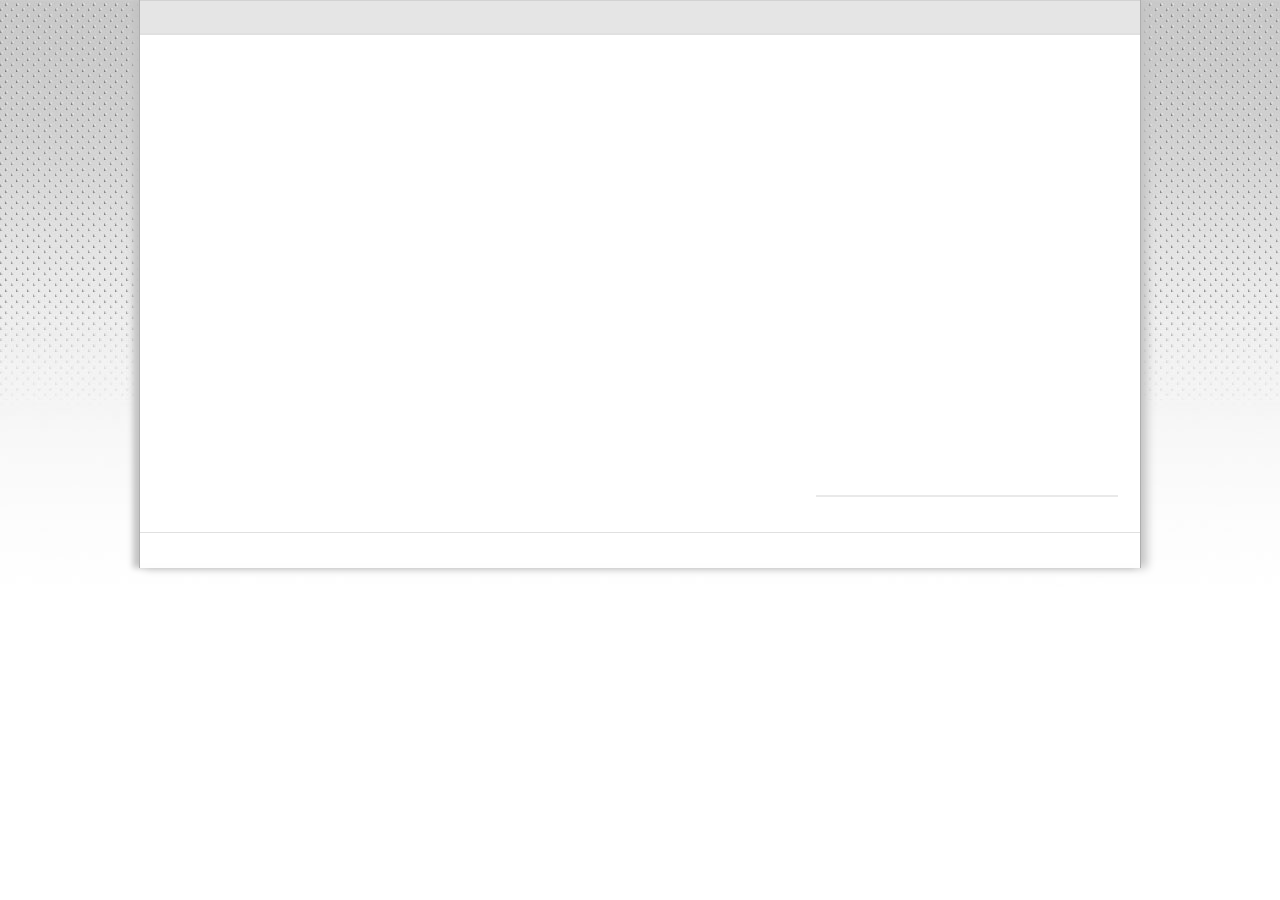
==== commit 5e55e575: "[artf572854] - YUI test case implemented" ====
--- a/src/main/webapp/web.html
+++ b/src/main/webapp/web.html
@@ -1,398 +1,379 @@
-<!--
-  ###
-  PHR_HTML5YUIWidget
-  %%
-  Copyright (C) 1999 - 2012 Photon Infotech Inc.
-  %%
-  Licensed under the Apache License, Version 2.0 (the "License");
-  you may not use this file except in compliance with the License.
-  You may obtain a copy of the License at
-  
-       http://www.apache.org/licenses/LICENSE-2.0
-  
-  Unless required by applicable law or agreed to in writing, software
-  distributed under the License is distributed on an "AS IS" BASIS,
-  WITHOUT WARRANTIES OR CONDITIONS OF ANY KIND, either express or implied.
-  See the License for the specific language governing permissions and
-  limitations under the License.
-  ###
-  -->
-<!DOCTYPE html>
-<html lang="en">
-    <head>
-        <title>E-Shop | Phresco</title>
-        <meta http-equiv="content-type" content="text/html; charset=UTF-8">
-        <link rel="shortcut icon" href="images/favicon.ico">
-        <meta charset="utf-8">
-
-        <!-- Linking styles -->
-        <link rel="stylesheet" href="css/eshop/bootstrap.css" type="text/css" />
-        <link rel="stylesheet" href="css/eshop/reset.css" type="text/css" media="screen">
-        <link rel="stylesheet" href="css/eshop/phresco_style_web.css" type="text/css" media="screen">
-        <link rel="stylesheet" href="css/eshop/nivo-slider.css" type="text/css" media="screen">
-        <link rel="stylesheet" href="css/eshop/jquery.loadmask.css" type="text/css" />
-        <!-- Linking scripts -->
-        <script src="lib/jquery/jquery.js"></script>
-		<script type="text/javascript" src="lib/xml2json/jquery.xml2json.js"></script>
-        <script src="lib/others/jquery.nivo.slider.pack.js"></script>
-        <script src="lib/others/jquery.jqzoom1.0.1.js"></script>
-        <script src="js/eshop/main.js"></script>
-        <script src="js/eshop/jquery.loadmask.js"></script>
-
-        <script type="text/javascript" src="lib/yui/build/yui/yui-min.js"></script>
-        <script src="lib/jsonpath/jsonpath.js"></script>
-        <!-- EShop API JS -->
-        <script type="text/javascript" src="js/eshop/controller/EShopAPI.js"></script>
-
-        <!-- Widget JS -->
-        <script type="text/javascript" src="js/eshop/widgets/PhrescoWidget.js"></script>
-        <script type="text/javascript" src="js/eshop/widgets/NavigationWidget.js"></script>
-        <script type="text/javascript" src="js/eshop/widgets/HeaderWidget.js"></script>
-        <script type="text/javascript" src="js/eshop/widgets/CategoryWidget.js"></script>
-        <script type="text/javascript" src="js/eshop/widgets/SliderWidget.js"></script>
-        <script type="text/javascript" src="js/eshop/widgets/ProductsWidget.js"></script>
-        <script type="text/javascript" src="js/eshop/widgets/ProductDetailsWidget.js"></script>
-        <script type="text/javascript" src="js/eshop/widgets/TopSellsWidget.js"></script>
-        <script type="text/javascript" src="js/eshop/widgets/FooterWidget.js"></script>
-        <script type="text/javascript" src="js/eshop/widgets/MyCartWidget.js"></script>
-        <script type="text/javascript" src="js/eshop/widgets/ShoppingCartWidget.js"></script>
-        <script type="text/javascript" src="js/eshop/widgets/OrderFormWidget.js"></script>
-        <script type="text/javascript" src="js/eshop/widgets/ProductOrderFormWidget.js"></script>
-        <script type="text/javascript" src="js/eshop/widgets/OrderSuccess.js"></script>
-        <script type="text/javascript" src="js/eshop/widgets/AboutusWidget.js"></script>
-        <script type="text/javascript" src="js/eshop/widgets/ContactusWidget.js"></script>
-        <script type="text/javascript" src="js/eshop/widgets/LoginWidget.js"></script>
-        <script type="text/javascript" src="js/eshop/widgets/RegisterWidget.js"></script>
-        <script type="text/javascript" src="js/eshop/widgets/RegisterSuccessWidget.js"></script>
-        <script type="text/javascript" src="js/eshop/widgets/LoginSuccessWidget.js"></script>
-        <script type="text/javascript" src="js/eshop/widgets/OrderHistoryWidget.js"></script>
-
-        <!-- Event JS -->
-        <script type="text/javascript" src="js/eshop/events/PhrescoEvent.js"></script>
-        <!--[if lt IE 9]>
-        <script type="text/javascript" src="js/eshop/html5.js"></script>
-        <![endif]-->
-        <script type='text/javascript'>
-            $(document).ready(function () {
-                $('div.menu_class').click(function () {
-                    $('ul.the_menu').css('z-index:9999;');
-                    $('ul.the_menu').slideToggle('medium');
-                });
-
-                $('#cancel').click(function() {
-                    popup('none');
-                    //$('body').css('overflow','scroll');
-                });
-
-                $('#close').click(function() {
-                    popup('none');
-                    //$('body').css('overflow','scroll');
-                });
-
-                $('#ok').click(function() {
-                    //$('#deleteObjects').submit();
-                    alert("Okay cicked");
-                });
-            });
-
-            function popup(enableProp) {
-                $('#registerpopup').css("display", enableProp);
-                $('#popup').css("display", enableProp);
-                $('.wel_come').css("display", enableProp);
-            }
-
-        </script>
-
-        <script type="text/javascript">
-            YUI().use('node', 'widget', 'eshopAPI', 'phrescoWidget', 'phrescoEvent', 'navigationWidget',
-                    'headerWidget', 'categoryWidget', 'sliderWidget', 'productsWidget','productDetailsWidget', 'topSellsWidget',
-                    'footerWidget', 'myCartWidget', 'shoppingCartWidget', 'orderFormWidget', 'orderSuccess', 'productOrderFormWidget',
-                    'aboutusWidget', 'contactusWidget', 'inputex-yui3', 'loginWidget', 'registerWidget', 'registerSuccessWidget',
-					'orderHistoryWidget', 'loginSuccessWidget', function(Y) {
-
-                Y.on("domready", function () {
-                    var eshopAPI = new Y.Phresco.EShopAPI({});
-
-                    // instantiate NavigationWidget with the HTML
-                    var navigationWidget = new Y.Phresco.NavigationWidget({
-                        // place holder can be decided by specifying the attribute
-                        targetNode : "#navigation",
-                        apiReference : eshopAPI
-                    });
-
-                    // instantiate HeaderWidget with the HTML
-                    var headerWidget = new Y.Phresco.HeaderWidget({
-                        // place holder can be decided by specifying the attribute
-                        targetNode : "#header",
-                        apiReference : eshopAPI
-                    });
-
-                    // instantiate CategoryWidget with the HTML
-                    var categoryWidget = new Y.Phresco.CategoryWidget({
-                        // place holder can be decided by specifying the attribute
-                        targetNode : "#submenu",
-                        apiReference : eshopAPI
-                    });
-
-                    // instantiate SliderWidget with the HTML
-                    var sliderWidget = new Y.Phresco.SliderWidget({
-                        // place holder can be decided by specifying the attribute
-                        targetNode : "#slider-wrapper",
-                        apiReference : eshopAPI
-                    });
-
-                    // instantiate ProductsWidget with the HTML
-                    var productsWidget = new Y.Phresco.ProductsWidget({
-                        // place holder can be decided by specifying the attribute
-                        targetNode : "#left",
-                        apiReference : eshopAPI
-                    });
-
-                    // instantiate MyCartWidget with the HTML
-                    var myCartWidget = new Y.Phresco.MyCartWidget ({
-                        // place holder can be decided by specifying the attribute
-                        targetNode : "#cashbanner",
-                        apiReference : eshopAPI
-                    });
-
-                    // instantiate TopSellsWidget with the HTML
-                    var topSellsWidget = new Y.Phresco.TopSellsWidget({
-                        // place holder can be decided by specifying the attribute
-                        targetNode : "#right",
-                        apiReference : eshopAPI
-                    });
-
-                    // instantiate FooterWidget with the HTML
-                    var footerWidget = new Y.Phresco.FooterWidget({
-                        // place holder can be decided by specifying the attribute
-                        targetNode : "#privacy",
-                        apiReference : eshopAPI
-                    });
-
-                    // instantiate ProductDetailsWidget with the HTML
-                    var productDetailsWidget = new Y.Phresco.ProductDetailsWidget({
-                        // place holder can be decided by specifying the attribute
-                        targetNode : "#left",
-                        apiReference : eshopAPI
-                    });
-
-                    // instantiate Shoppingcart with the HTML
-                    var shoppingCartWidget = new Y.Phresco.ShoppingCartWidget({
-                        // place holder can be decided by specifying the attribute
-                        targetNode : "#left",
-                        apiReference : eshopAPI
-                    });
-                     // instantiate ProductOrderFormWidget with the HTML
-                    var productOrderFormWidget = new Y.Phresco.ProductOrderFormWidget({
-                        // place holder can be decided by specifying the attribute
-                        targetNode : "#left",
-                        apiReference : eshopAPI
-                    });
-
-                     // instantiate OrderFormWidget with the HTML
-                    var orderFormWidget = new Y.Phresco.OrderFormWidget({
-                        // place holder can be decided by specifying the attribute
-                        targetNode : "#left",
-                        apiReference : eshopAPI
-                    });
-
-                    // instantiate OrderSuccess with the HTML
-                    var orderSuccess = new Y.Phresco.OrderSuccess({
-                        // place holder can be decided by specifying the attribute
-                        targetNode : "#left",
-                        apiReference : eshopAPI
-                    });
-
-                    // instantiate OrderSuccess with the HTML
-                    var aboutusWidget = new Y.Phresco.AboutusWidget({
-                        // place holder can be decided by specifying the attribute
-                        targetNode : "#wrapper",
-                        apiReference : eshopAPI
-                    });
-
-                    // instantiate contactusWidget with the HTML
-                    var contactusWidget = new Y.Phresco.ContactusWidget({
-                        // place holder can be decided by specifying the attribute
-                        targetNode : "#wrapper",
-                        apiReference : eshopAPI
-                    });
-
-                    // instantiate contactusWidget with the HTML
-                    var loginWidget = new Y.Phresco.LoginWidget({
-                        // place holder can be decided by specifying the attribute
-                        targetNode : "#wrapper",
-                        apiReference : eshopAPI
-                    });
-
-                    // instantiate contactusWidget with the HTML
-                    var registerWidget = new Y.Phresco.RegisterWidget({
-                        // place holder can be decided by specifying the attribute
-                        targetNode : "#wrapper",
-                        apiReference : eshopAPI
-                    });
-
-                    // instantiate contactusWidget with the HTML
-                    var registerSuccessWidget = new Y.Phresco.RegisterSuccessWidget({
-                        // place holder can be decided by specifying the attribute
-                        targetNode : "#wrapper",
-                        apiReference : eshopAPI
-                    });
-
-                    // instantiate contactusWidget with the HTML
-                    var loginSuccessWidget = new Y.Phresco.LoginSuccessWidget({
-                        // place holder can be decided by specifying the attribute
-                        targetNode : "#wrapper",
-                        apiReference : eshopAPI
-                    });
-					
-					 var orderHistoryWidget = new Y.Phresco.OrderHistoryWidget({
-                        // place holder can be decided by specifying the attribute
-                        targetNode : "#wrapper",
-                        apiReference : eshopAPI
-                    });
-
-                    eshopAPI.getWsConfig();
-                    eshopAPI.getConfig();
-                    //eshopAPI.postReview(); // it will be removed in future
-                    //eshopAPI.doRegister(); // it will be removed in future
-                    eshopAPI.getCategories([categoryWidget]);
-                    eshopAPI.getNewProducts([productsWidget]);
-                    eshopAPI.getTopsellProducts([topSellsWidget]);
-
-                    var slider = '#slider';
-
-                    categoryWidget.hideWidgets([slider]);
-                    categoryWidget.addSelectedListener([productsWidget]);
-
-
-                    headerWidget.hideWidgets([slider]);
-                    headerWidget.addSearchListener([productsWidget]);
-
-                    productsWidget.hideWidgets([slider]);
-                    productsWidget.addSelectedListener([productDetailsWidget]);
-                    productsWidget.addCartListener([shoppingCartWidget]);
-
-                    productDetailsWidget.addSelectedListener([productsWidget]);
-                    shoppingCartWidget.addSelectedListener([productsWidget]);
-                    shoppingCartWidget.addBackButtonListener([productDetailsWidget]);
-                    productDetailsWidget.addReviewListener([productDetailsWidget]);
-                    productDetailsWidget.addCartListener([shoppingCartWidget]);
-                    shoppingCartWidget.addOrderListener([productOrderFormWidget]);
-
-                    productOrderFormWidget.addOrderSubmitListener([orderFormWidget]);
-                    productOrderFormWidget.addSelectedListener([productsWidget]);
-
-                    orderFormWidget.addOrderListener([productOrderFormWidget]);
-                    navigationWidget.addSelectedListener([productsWidget]);
-					navigationWidget.addTestListener([navigationWidget,loginWidget,headerWidget]);
-                    navigationWidget.addSelectedMenuListener([aboutusWidget, contactusWidget, registerWidget, loginWidget, orderHistoryWidget]);
-
-                    navigationWidget.hideWidgets([slider]);
-                    navigationWidget.showWidgets([slider]);
-
-
-                    orderFormWidget.addOrderSuccessListener([orderSuccess]);
-                    topSellsWidget.addCartListener([shoppingCartWidget]);
-                    topSellsWidget.addSelectedListener([productDetailsWidget]);
-                    topSellsWidget.hideWidgets([slider]);
- 
-                    loginWidget.addSelectedListener([loginSuccessWidget, navigationWidget,headerWidget]);
-                    registerWidget.addSelectedListener([registerSuccessWidget]);					
-					myCartWidget.addMycartviewListener([shoppingCartWidget]);
-					productOrderFormWidget.addMycartviewListener([shoppingCartWidget]);
-
-                    navigationWidget.renderUI();
-                    headerWidget.renderUI();
-                    sliderWidget.renderUI();
-                    categoryWidget.renderUI();
-                    productsWidget.renderUI();
-                    myCartWidget.renderUI();
-                    topSellsWidget.renderUI();
-                    footerWidget.renderUI();
-                    //loginWidget.renderUI();
-                    //registerWidget.renderUI();
-                    //productDetailsWidget.renderUI();
-                    //orderFormWidget.renderUI();
-                    //productOrderFormWidget.renderUI();
-                });
-            });
-        </script>
-
-    </head>
-
-    <body>
-
-        <div class="wel_come"></div>
-
-        <div id="popup" class="loginModal" style="display:none;z-index:60000;">
-        </div>
-
-        <div id="registerpopup" class="loginModal" style="display:none;z-index:60000;">
-        </div>
-        <div class="container">
-
-                <header><!-- Defining the header section of the page -->
-
-                    <nav id="navigation"><!-- Defining the navigation menu -->
-                    </nav>
-
-                    <div id="header" class="top_head"><!-- Defining the top head element -->
-                    </div>
-
-                    <section id="submenu"><!-- Defining the sub menu -->
-                    </section>
-
-                </header>
-
-                <div id="slider"><!-- Defining the main content section -->
-
-                <!-- Promo slider -->
-                    <section id="slider-wrapper">
-                        <div id="slider" class="nivoSlider">
-                           <img style="display: none;" src="images/eshop/promo1.jpg" alt="" title="#htmlcaption-1">
-                            <img style="display: none;" src="images/eshop/promo2.jpg" alt="" title="#htmlcaption-2">
-
-                        </div>
-                    </section>
-                </div>
-                <div id="wrapper">
-                </div>
-                <div id="main"><!-- Defining submain content section -->
-                    <section id="content"><!-- Defining the content section #2 -->
-
-                        <div id="left">
-                            &nbsp;
-                        </div>
-                        <div id="cashbanner">
-                        <!--
-                           <div class="cashbanner"><img src="images/eshop/cashdelivery_banner.png" width="181" height="70" alt="Cash delivery"></div>
-                            <div class="mycartbg">
-                                <div class="carticon"><img src="images/eshop/mycart_icon.png" width="28" height="21" alt="My Cart icon"> </div>
-                                <div class="cartheader">My Cart </div>
-                                <div class="split"></div>
-                                <div class="mycarttext"> Item </div>
-                                <div class="split2"></div>
-                                <div class="mycarttext">Total Price </div>
-                                <div class="clear"></div>
-                                <div class="mycarttextvalue1"> 1000 </div>
-                                <div class="mycarttextvalue2">100000 </div>
-                            </div>
-                            -->
-                        </div>
-                        <aside>
-                            <div id="right">
-                            </div>
-                        </aside>
-                </section>
-            </div>
-
-            <footer><!-- Defining the footer section of the page -->
-                <div id="privacy">
-                </div>
-            </footer>
-        </div>
-    </body>
-</html>
-<script language="javascript">
-   $("#wrapper").hide();
+<!DOCTYPE html>
+<html lang="en">
+    <head>
+        <title>E-Shop | Phresco</title>
+        <meta http-equiv="content-type" content="text/html; charset=UTF-8">
+        <link rel="shortcut icon" href="images/favicon.ico">
+        <meta charset="utf-8">
+
+        <!-- Linking styles -->
+        <link rel="stylesheet" href="css/eshop/bootstrap.css" type="text/css" />
+        <link rel="stylesheet" href="css/eshop/reset.css" type="text/css" media="screen">
+        <link rel="stylesheet" href="css/eshop/phresco_style_web.css" type="text/css" media="screen">
+        <link rel="stylesheet" href="css/eshop/nivo-slider.css" type="text/css" media="screen">
+        <link rel="stylesheet" href="css/eshop/jquery.loadmask.css" type="text/css" />
+        <!-- Linking scripts -->
+        <script src="lib/jquery/jquery.js"></script>
+		<script type="text/javascript" src="lib/xml2json/jquery.xml2json.js"></script>
+        <script src="lib/others/jquery.nivo.slider.pack.js"></script>
+        <script src="lib/others/jquery.jqzoom1.0.1.js"></script>
+        <script src="js/eshop/main.js"></script>
+        <script src="js/eshop/jquery.loadmask.js"></script>
+
+        <script type="text/javascript" src="lib/yui/build/yui/yui-min.js"></script>
+        <script src="lib/jsonpath/jsonpath.js"></script>
+        <!-- EShop API JS -->
+        <script type="text/javascript" src="js/eshop/controller/EShopAPI.js"></script>
+
+        <!-- Widget JS -->
+        <script type="text/javascript" src="js/eshop/widgets/PhrescoWidget.js"></script>
+        <script type="text/javascript" src="js/eshop/widgets/NavigationWidget.js"></script>
+        <script type="text/javascript" src="js/eshop/widgets/HeaderWidget.js"></script>
+        <script type="text/javascript" src="js/eshop/widgets/CategoryWidget.js"></script>
+        <script type="text/javascript" src="js/eshop/widgets/SliderWidget.js"></script>
+        <script type="text/javascript" src="js/eshop/widgets/ProductsWidget.js"></script>
+        <script type="text/javascript" src="js/eshop/widgets/ProductDetailsWidget.js"></script>
+        <script type="text/javascript" src="js/eshop/widgets/TopSellsWidget.js"></script>
+        <script type="text/javascript" src="js/eshop/widgets/FooterWidget.js"></script>
+        <script type="text/javascript" src="js/eshop/widgets/MyCartWidget.js"></script>
+        <script type="text/javascript" src="js/eshop/widgets/ShoppingCartWidget.js"></script>
+        <script type="text/javascript" src="js/eshop/widgets/OrderFormWidget.js"></script>
+        <script type="text/javascript" src="js/eshop/widgets/ProductOrderFormWidget.js"></script>
+        <script type="text/javascript" src="js/eshop/widgets/OrderSuccess.js"></script>
+        <script type="text/javascript" src="js/eshop/widgets/AboutusWidget.js"></script>
+        <script type="text/javascript" src="js/eshop/widgets/ContactusWidget.js"></script>
+        <script type="text/javascript" src="js/eshop/widgets/LoginWidget.js"></script>
+        <script type="text/javascript" src="js/eshop/widgets/RegisterWidget.js"></script>
+        <script type="text/javascript" src="js/eshop/widgets/RegisterSuccessWidget.js"></script>
+        <script type="text/javascript" src="js/eshop/widgets/LoginSuccessWidget.js"></script>
+        <script type="text/javascript" src="js/eshop/widgets/OrderHistoryWidget.js"></script>
+
+        <!-- Event JS -->
+        <script type="text/javascript" src="js/eshop/events/PhrescoEvent.js"></script>
+        <!--[if lt IE 9]>
+        <script type="text/javascript" src="js/eshop/html5.js"></script>
+        <![endif]-->
+        <script type='text/javascript'>
+            $(document).ready(function () {
+                $('div.menu_class').click(function () {
+                    $('ul.the_menu').css('z-index:9999;');
+                    $('ul.the_menu').slideToggle('medium');
+                });
+
+                $('#cancel').click(function() {
+                    popup('none');
+                    //$('body').css('overflow','scroll');
+                });
+
+                $('#close').click(function() {
+                    popup('none');
+                    //$('body').css('overflow','scroll');
+                });
+
+                $('#ok').click(function() {
+                    //$('#deleteObjects').submit();
+                    alert("Okay cicked");
+                });
+            });
+
+            function popup(enableProp) {
+                $('#registerpopup').css("display", enableProp);
+                $('#popup').css("display", enableProp);
+                $('.wel_come').css("display", enableProp);
+            }
+
+        </script>
+
+        <script type="text/javascript">
+            YUI().use('node', 'widget', 'eshopAPI', 'phrescoWidget', 'phrescoEvent', 'navigationWidget',
+                    'headerWidget', 'categoryWidget', 'sliderWidget', 'productsWidget','productDetailsWidget', 'topSellsWidget',
+                    'footerWidget', 'myCartWidget', 'shoppingCartWidget', 'orderFormWidget', 'orderSuccess', 'productOrderFormWidget',
+                    'aboutusWidget', 'contactusWidget', 'inputex-yui3', 'loginWidget', 'registerWidget', 'registerSuccessWidget',
+					'orderHistoryWidget', 'loginSuccessWidget', function(Y) {
+
+                Y.on("domready", function () {
+                    var eshopAPI = new Y.Phresco.EShopAPI({});
+
+                    // instantiate NavigationWidget with the HTML
+                    var navigationWidget = new Y.Phresco.NavigationWidget({
+                        // place holder can be decided by specifying the attribute
+                        targetNode : "#navigation",
+                        apiReference : eshopAPI
+                    });
+
+                    // instantiate HeaderWidget with the HTML
+                    var headerWidget = new Y.Phresco.HeaderWidget({
+                        // place holder can be decided by specifying the attribute
+                        targetNode : "#header",
+                        apiReference : eshopAPI
+                    });
+
+                    // instantiate CategoryWidget with the HTML
+                    var categoryWidget = new Y.Phresco.CategoryWidget({
+                        // place holder can be decided by specifying the attribute
+                        targetNode : "#submenu",
+                        apiReference : eshopAPI
+                    });
+
+                    // instantiate SliderWidget with the HTML
+                    var sliderWidget = new Y.Phresco.SliderWidget({
+                        // place holder can be decided by specifying the attribute
+                        targetNode : "#slider-wrapper",
+                        apiReference : eshopAPI
+                    });
+
+                    // instantiate ProductsWidget with the HTML
+                    var productsWidget = new Y.Phresco.ProductsWidget({
+                        // place holder can be decided by specifying the attribute
+                        targetNode : "#left",
+                        apiReference : eshopAPI
+                    });
+
+                    // instantiate MyCartWidget with the HTML
+                    var myCartWidget = new Y.Phresco.MyCartWidget ({
+                        // place holder can be decided by specifying the attribute
+                        targetNode : "#cashbanner",
+                        apiReference : eshopAPI
+                    });
+
+                    // instantiate TopSellsWidget with the HTML
+                    var topSellsWidget = new Y.Phresco.TopSellsWidget({
+                        // place holder can be decided by specifying the attribute
+                        targetNode : "#right",
+                        apiReference : eshopAPI
+                    });
+
+                    // instantiate FooterWidget with the HTML
+                    var footerWidget = new Y.Phresco.FooterWidget({
+                        // place holder can be decided by specifying the attribute
+                        targetNode : "#privacy",
+                        apiReference : eshopAPI
+                    });
+
+                    // instantiate ProductDetailsWidget with the HTML
+                    var productDetailsWidget = new Y.Phresco.ProductDetailsWidget({
+                        // place holder can be decided by specifying the attribute
+                        targetNode : "#left",
+                        apiReference : eshopAPI
+                    });
+
+                    // instantiate Shoppingcart with the HTML
+                    var shoppingCartWidget = new Y.Phresco.ShoppingCartWidget({
+                        // place holder can be decided by specifying the attribute
+                        targetNode : "#left",
+                        apiReference : eshopAPI
+                    });
+                     // instantiate ProductOrderFormWidget with the HTML
+                    var productOrderFormWidget = new Y.Phresco.ProductOrderFormWidget({
+                        // place holder can be decided by specifying the attribute
+                        targetNode : "#left",
+                        apiReference : eshopAPI
+                    });
+
+                     // instantiate OrderFormWidget with the HTML
+                    var orderFormWidget = new Y.Phresco.OrderFormWidget({
+                        // place holder can be decided by specifying the attribute
+                        targetNode : "#left",
+                        apiReference : eshopAPI
+                    });
+
+                    // instantiate OrderSuccess with the HTML
+                    var orderSuccess = new Y.Phresco.OrderSuccess({
+                        // place holder can be decided by specifying the attribute
+                        targetNode : "#left",
+                        apiReference : eshopAPI
+                    });
+
+                    // instantiate OrderSuccess with the HTML
+                    var aboutusWidget = new Y.Phresco.AboutusWidget({
+                        // place holder can be decided by specifying the attribute
+                        targetNode : "#wrapper",
+                        apiReference : eshopAPI
+                    });
+
+                    // instantiate contactusWidget with the HTML
+                    var contactusWidget = new Y.Phresco.ContactusWidget({
+                        // place holder can be decided by specifying the attribute
+                        targetNode : "#wrapper",
+                        apiReference : eshopAPI
+                    });
+
+                    // instantiate contactusWidget with the HTML
+                    var loginWidget = new Y.Phresco.LoginWidget({
+                        // place holder can be decided by specifying the attribute
+                        targetNode : "#wrapper",
+                        apiReference : eshopAPI
+                    });
+
+                    // instantiate contactusWidget with the HTML
+                    var registerWidget = new Y.Phresco.RegisterWidget({
+                        // place holder can be decided by specifying the attribute
+                        targetNode : "#wrapper",
+                        apiReference : eshopAPI
+                    });
+
+                    // instantiate contactusWidget with the HTML
+                    var registerSuccessWidget = new Y.Phresco.RegisterSuccessWidget({
+                        // place holder can be decided by specifying the attribute
+                        targetNode : "#wrapper",
+                        apiReference : eshopAPI
+                    });
+
+                    // instantiate contactusWidget with the HTML
+                    var loginSuccessWidget = new Y.Phresco.LoginSuccessWidget({
+                        // place holder can be decided by specifying the attribute
+                        targetNode : "#wrapper",
+                        apiReference : eshopAPI
+                    });
+					
+					 var orderHistoryWidget = new Y.Phresco.OrderHistoryWidget({
+                        // place holder can be decided by specifying the attribute
+                        targetNode : "#wrapper",
+                        apiReference : eshopAPI
+                    });
+
+                    eshopAPI.getWsConfig();
+                    eshopAPI.getConfig();
+                    //eshopAPI.postReview(); // it will be removed in future
+                    //eshopAPI.doRegister(); // it will be removed in future
+                    eshopAPI.getCategories([categoryWidget]);
+                    eshopAPI.getNewProducts([productsWidget]);
+                    eshopAPI.getTopsellProducts([topSellsWidget]);
+
+                    var slider = '#slider';
+
+                    categoryWidget.hideWidgets([slider]);
+                    categoryWidget.addSelectedListener([productsWidget]);
+
+
+                    headerWidget.hideWidgets([slider]);
+                    headerWidget.addSearchListener([productsWidget]);
+
+                    productsWidget.hideWidgets([slider]);
+                    productsWidget.addSelectedListener([productDetailsWidget]);
+                    productsWidget.addCartListener([shoppingCartWidget]);
+
+                    productDetailsWidget.addSelectedListener([productsWidget]);
+                    shoppingCartWidget.addSelectedListener([productsWidget]);
+                    shoppingCartWidget.addBackButtonListener([productDetailsWidget]);
+                    productDetailsWidget.addReviewListener([productDetailsWidget]);
+                    productDetailsWidget.addCartListener([shoppingCartWidget]);
+                    shoppingCartWidget.addOrderListener([productOrderFormWidget]);
+
+                    productOrderFormWidget.addOrderSubmitListener([orderFormWidget]);
+                    productOrderFormWidget.addSelectedListener([productsWidget]);
+
+                    orderFormWidget.addOrderListener([productOrderFormWidget]);
+                    navigationWidget.addSelectedListener([productsWidget]);
+					navigationWidget.addTestListener([navigationWidget,loginWidget,headerWidget]);
+                    navigationWidget.addSelectedMenuListener([aboutusWidget, contactusWidget, registerWidget, loginWidget, orderHistoryWidget]);
+
+                    navigationWidget.hideWidgets([slider]);
+                    navigationWidget.showWidgets([slider]);
+
+
+                    orderFormWidget.addOrderSuccessListener([orderSuccess]);
+                    topSellsWidget.addCartListener([shoppingCartWidget]);
+                    topSellsWidget.addSelectedListener([productDetailsWidget]);
+                    topSellsWidget.hideWidgets([slider]);
+ 
+                    loginWidget.addSelectedListener([loginSuccessWidget, navigationWidget,headerWidget]);
+                    registerWidget.addSelectedListener([registerSuccessWidget]);					
+					myCartWidget.addMycartviewListener([shoppingCartWidget]);
+					productOrderFormWidget.addMycartviewListener([shoppingCartWidget]);
+
+                    navigationWidget.renderUI();
+                    headerWidget.renderUI();
+                    sliderWidget.renderUI();
+                    categoryWidget.renderUI();
+                    productsWidget.renderUI();
+                    myCartWidget.renderUI();
+                    topSellsWidget.renderUI();
+                    footerWidget.renderUI();
+                    //loginWidget.renderUI();
+                    //registerWidget.renderUI();
+                    //productDetailsWidget.renderUI();
+                    //orderFormWidget.renderUI();
+                    //productOrderFormWidget.renderUI();
+                });
+            });
+        </script>
+
+    </head>
+
+    <body>
+
+        <div class="wel_come"></div>
+
+        <div id="popup" class="loginModal" style="display:none;z-index:60000;">
+        </div>
+
+        <div id="registerpopup" class="loginModal" style="display:none;z-index:60000;">
+        </div>
+        <div class="container">
+
+                <header><!-- Defining the header section of the page -->
+
+                    <nav id="navigation"><!-- Defining the navigation menu -->
+                    </nav>
+
+                    <div id="header" class="top_head"><!-- Defining the top head element -->
+                    </div>
+
+                    <section id="submenu"><!-- Defining the sub menu -->
+                    </section>
+
+                </header>
+
+                <div id="slider"><!-- Defining the main content section -->
+
+                <!-- Promo slider -->
+                    <section id="slider-wrapper">
+                        <div id="slider" class="nivoSlider">
+                           <img style="display: none;" src="images/eshop/promo1.jpg" alt="" title="#htmlcaption-1">
+                            <img style="display: none;" src="images/eshop/promo2.jpg" alt="" title="#htmlcaption-2">
+
+                        </div>
+                    </section>
+                </div>
+                <div id="wrapper">
+                </div>
+                <div id="main"><!-- Defining submain content section -->
+                    <section id="content"><!-- Defining the content section #2 -->
+
+                        <div id="left">
+                            &nbsp;
+                        </div>
+                        <div id="cashbanner">
+                        <!--
+                           <div class="cashbanner"><img src="images/eshop/cashdelivery_banner.png" width="181" height="70" alt="Cash delivery"></div>
+                            <div class="mycartbg">
+                                <div class="carticon"><img src="images/eshop/mycart_icon.png" width="28" height="21" alt="My Cart icon"> </div>
+                                <div class="cartheader">My Cart </div>
+                                <div class="split"></div>
+                                <div class="mycarttext"> Item </div>
+                                <div class="split2"></div>
+                                <div class="mycarttext">Total Price </div>
+                                <div class="clear"></div>
+                                <div class="mycarttextvalue1"> 1000 </div>
+                                <div class="mycarttextvalue2">100000 </div>
+                            </div>
+                            -->
+                        </div>
+                        <aside>
+                            <div id="right">
+                            </div>
+                        </aside>
+                </section>
+            </div>
+
+            <footer><!-- Defining the footer section of the page -->
+                <div id="privacy">
+                </div>
+            </footer>
+        </div>
+    </body>
+</html>
+<script language="javascript">
+   $("#wrapper").hide();
 </script>--- a/src/main/webapp/css/eshop/phresco_style_web.css
+++ b/src/main/webapp/css/eshop/phresco_style_web.css
@@ -1,1865 +1,1846 @@
-/*
- * ###
- * PHR_HTML5YUIWidget
- * %%
- * Copyright (C) 1999 - 2012 Photon Infotech Inc.
- * %%
- * Licensed under the Apache License, Version 2.0 (the "License");
- * you may not use this file except in compliance with the License.
- * You may obtain a copy of the License at
- * 
- *      http://www.apache.org/licenses/LICENSE-2.0
- * 
- * Unless required by applicable law or agreed to in writing, software
- * distributed under the License is distributed on an "AS IS" BASIS,
- * WITHOUT WARRANTIES OR CONDITIONS OF ANY KIND, either express or implied.
- * See the License for the specific language governing permissions and
- * limitations under the License.
- * ###
- */
-
-/* base styles */
-* {
-    margin: 0;
-    padding: 0;
-}
-body {
-    background: url("../../images/eshop/body-bg2.jpg") no-repeat fixed center top #FFFFFF;
-    color: #7F7F7F;
-    font-family: Arial,Helvetica,sans-serif;
-    font-size: 12px;
-    line-height: 17px;
-}
-img {
-    border: 0 none;
-}
-.container {
-    margin:0 auto;
-    position:relative;
-    text-align:left;
-    width:1000px;
-    border-right:1px solid #aeaeae;
-    border-left:1px solid #aeaeae;  
-    box-shadow:-6px 0px 6px #C4C4C4, 6px 0px 9px #C4C4C4;
-
-}
-
-/* header section */
-header {
-    background: url("../../images/eshop/header-bg.png") repeat scroll left top #fff;
-    border-bottom:2px solid #e0e0e0;
-    position: relative;
-    z-index: 10;
-}
-.top_head {
-    overflow: hidden;
-    position: relative;
-}
-.logo {
-    float: left;
-    padding: 18px 0 12px 18px;
-}
-#search {
-    float: right;
-    margin: 21px 41px 0 0;
-    text-align: right;
-	
-}
-#search form {
-    float:right;
-    border: 1px solid #E0E0E0;
-}
-#search form input[type="text"] {
-    background: none repeat scroll 0 0 #FFFFFF;
-    border: none;
-    float: left;
-    font-family: Arial,Helvetica,sans-serif;
-    height: 15px;
-    padding: 5px;
-    width: 225px;
-}
-#search form input[type="submit"] {
-    background-color: #FFFFFF;
-    border: 1px solid #E0E0E0;
-    border-left-width:0px;
-    color: #383838;
-    cursor:pointer;
-    float: left;
-    font-family: Arial,Helvetica,sans-serif;
-    font-size: 11px;
-    font-weight: bold;
-    height: 27px;
-    padding: 0;
-    width: 64px;
-}
-.searchbtn{
-    Position:relative;
-    left:-2px;
-    top:3px;
-	width:20px;
-	height:20px;
-    
-    }
-#social {
-    float:right;
-    list-style:none outside none;
-    margin:0 30px 0 0;
-    padding:0;
-}
-#social li {
-    float:left;
-    padding:0 0 0 5px;
-}
-#social li a:hover img {
-    margin-top:1px;
-}
-
-/*navigation menu*/
-nav {
-    /*background-color:#424242;*/
-    background: #7d7e7d; /* Old browsers */
-    background: -moz-linear-gradient(top,  #7d7e7d 0%, #0e0e0e 100%); /* FF3.6+ */
-    background: -webkit-gradient(linear, left top, left bottom, color-stop(0%,#7d7e7d), color-stop(100%,#0e0e0e)); /* Chrome,Safari4+ */
-    background: -webkit-linear-gradient(top,  #7d7e7d 0%,#0e0e0e 100%); /* Chrome10+,Safari5.1+ */
-    background: -o-linear-gradient(top,  #7d7e7d 0%,#0e0e0e 100%); /* Opera 11.10+ */
-    background: -ms-linear-gradient(top,  #7d7e7d 0%,#0e0e0e 100%); /* IE10+ */
-    background: linear-gradient(top,  #7d7e7d 0%,#0e0e0e 100%); /* W3C */
-    filter: progid:DXImageTransform.Microsoft.gradient( startColorstr='#7d7e7d', endColorstr='#0e0e0e',GradientType=0 ); /* IE6-9 */
-
-    overflow: hidden;
-}
-nav ul {
-    margin: 0;
-    padding: 0;
-}
-nav ul li {
-    float: left;
-}
-nav ul li a {
-    color: #FFFFFF;
-    display: block;
-    font-size: 11px;
-    font-weight: bold;
-    height: 20px;
-    line-height: 20px;
-    padding: 4px 10px 4px 11px;
-    position: relative;
-    text-decoration: none;
-    text-transform: uppercase;
-}
-nav ul li a:hover, nav ul li.selected a {
-    background: none repeat scroll 0 0 #a51313;
-	color: #FFFFFF;
-	text-decoration: none;
-}
-#submenu {
-    background: -moz-linear-gradient(#ffffff, #f6f6f6); /* FF 3.6+ */  
-    background: -ms-linear-gradient(#ffffff, #f6f6f6); /* IE10 */  
-    background: -webkit-gradient(linear, left top, left bottom, color-stop(0%, #ffffff), color-stop(100%, #f6f6f6)); /* Safari 4+, Chrome 2+ */  
-    background: -webkit-linear-gradient(#ffffff, #f6f6f6); /* Safari 5.1+, Chrome 10+ */  
-    background: -o-linear-gradient(#ffffff, #f6f6f6); /* Opera 11.10 */  
-    filter: progid:DXImageTransform.Microsoft.gradient(startColorstr='#ffffff', endColorstr='#f6f6f6'); /* IE6 & IE7 */  
-    -ms-filter: "progid:DXImageTransform.Microsoft.gradient(startColorstr='#ffffff', endColorstr='#f6f6f6')"; /* IE8+ */  
-
-    background: #E5E5E5;
-    border-top: 1px solid #D2D2D2;
-    height: 32px;
-
-}
-#submenu ul {
-    margin: 0;
-    padding: 0;
-}
-
-#submenu li {
-    float: left;
-    line-height: 1em;
-    list-style: none outside none;
-    margin: 0;
-    position: relative;
-}
-#submenu li a {
-    background: url("../../images/eshop/smenup.png") no-repeat scroll 0 9px transparent;
-    border-right: 1px solid #dcdada;
-    color: #383838;
-    display: block;
-    font-size: 0.8em;
-    font-weight: bold;
-    line-height: 14px;
-    margin: 0 0 0 0.29em;
-    padding: 9px 11px 10px 13px;
-    text-decoration: none;
-    text-transform: uppercase;
-}
-#submenu li a:hover {
-	background: -moz-linear-gradient(#858585, #474247); 
-	background: -webkit-gradient(linear, 0 0, 0 100%, from(#858585), to(#474247));
-    color: #FFF;
-}
-/* main section */
-#main {
-    background-color: #fff;
-    padding:20px 0;
-}
-#wrapper{
-	padding:20px;
-	background:#ffffff;
-	min-height:400px;	
-	overflow: hidden;
-}
-#content {
-    overflow: hidden;
-}
-#content #left, #content #right {
-    
-    float: left;
-    margin: 0 2%;
-    width: 636px;
-}
-#content #right {
-    border: 1px solid #E9E9E9;
-    margin-left: 0;
-    width: 30%;
-}
-#content h3 {
-
-    background: #d6d6d6; /* Old browsers */
-    background: -moz-linear-gradient(top,  #d6d6d6 0%, #eaeaea 63%); /* FF3.6+ */
-    background: -webkit-gradient(linear, left top, left bottom, color-stop(0%,#d6d6d6), color-stop(63%,#eaeaea)); /* Chrome,Safari4+ */
-    background: -webkit-linear-gradient(top,  #d6d6d6 0%,#eaeaea 63%); /* Chrome10+,Safari5.1+ */
-    background: -o-linear-gradient(top,  #d6d6d6 0%,#eaeaea 63%); /* Opera 11.10+ */
-    background: -ms-linear-gradient(top,  #d6d6d6 0%,#eaeaea 63%); /* IE10+ */
-    background: linear-gradient(top,  #d6d6d6 0%,#eaeaea 63%); /* W3C */
-    filter: progid:DXImageTransform.Microsoft.gradient( startColorstr='#d6d6d6', endColorstr='#eaeaea',GradientType=0 ); /* IE6-9 */
-
-    border-bottom: 1px solid #E0E0E0;
-    color: #b10f0f;
-    font-size: 14px;
-    font-weight: bold;
-    line-height: 15px;
-    padding: 11px 0 12px 20px;
-    text-transform: uppercase;
-}
-#content ul {
-    list-style:none outside none;
-    margin:0;
-    padding:0;
-}
-#content #left ul li {
-    float:left;
-    padding-bottom: 21px;
-    width: 33%;
-    border: 1px solid #E5E5E5;
-
-}
-#content #left ul li:hover {
-    background: -moz-linear-gradient(center top , #FEFFFF 40%, #FCE1DE 100%) repeat scroll 0 0 transparent;
-}
-#content #right ul li {
-    border-top: 1px solid #E7E7E7;
-    overflow: hidden;
-}
-#content #right ul li:hover {
-/*    background-color: #fbfbfb;*/
-
-    background: #feffff; /* Old browsers */
-background: -moz-linear-gradient(top,  #feffff 0%, #fce1de 100%); /* FF3.6+ */
-background: -webkit-gradient(linear, left top, left bottom, color-stop(0%,#feffff), color-stop(100%,#fce1de)); /* Chrome,Safari4+ */
-background: -webkit-linear-gradient(top,  #feffff 0%,#fce1de 100%); /* Chrome10+,Safari5.1+ */
-background: -o-linear-gradient(top,  #feffff 0%,#fce1de 100%); /* Opera 11.10+ */
-background: -ms-linear-gradient(top,  #feffff 0%,#fce1de 100%); /* IE10+ */
-background: linear-gradient(top,  #feffff 0%,#fce1de 100%); /* W3C */
-filter: progid:DXImageTransform.Microsoft.gradient( startColorstr='#feffff', endColorstr='#fce1de',GradientType=0 ); /* IE6-9 */
-
-
-}
-#content #right ul li:first-child {
-    border-width: none;
-}
-#content #left ul li .img {
-    text-align: center;
-}
-#content #right ul li .img {
-/*    background-color: #FFFFFF;*/
-    float: left;
-    height: 94px;
-    text-align: center;
-    width: 113px;
-}
-#content #left ul li .img img {
-    height:128px;
-    width:128px;
-}
-#content #right ul li .img img {
-    height:70px;
-    margin-top: 11px;
-    width:70px;
-}
-#content #left ul li .info {
-    padding: 17px 20px 0 19px;
-}
-#content #right ul li .info {
-    float: left;
-    overflow: hidden;
-    padding: 7px 0 0 2px;
-    width: 175px;
-}
-#content ul li .info .title {
-    color: #4B4B4B;
-    display: inline-block;
-    font-size: 11px;
-    font-weight: bold;
-    line-height: 16px;
-    text-decoration: none;
-    text-transform: uppercase;
-    text-align:center;
-    width:170px;
-    height: 25px;
-
-}
-#content ul li .info .title:hover {
-    color: #8a1414;
-    
-}
-#content ul li .info .title2 {
-    color: #4B4B4B;
-    display: inline-block;
-    font-size: 11px;
-    font-weight: bold;
-    line-height: 12px;
-    text-decoration: none;
-    text-transform: uppercase;
-    text-align:leftr;
-    width:170px;
-    height: 25px;
-
-}
-#content ul li .info .title2:hover {
-    color: #8a1414;
-    
-}
-#content #left ul li .info p {
-    color: #7F7F7F;
-    font-size: 11px;
-    line-height: 16px;
-    padding-top: 3px;
-}
-#content #left ul li .info .price {
-    color: #383838;
-    font-size: 12px;
-    font-weight: bold;
-    left: 23px;
-    line-height: 16px;
-    margin: 17px 0 10px;
-    padding: 6px 0 6px 8px;
-    text-align:center;
-    width: 156px;
-}
-#content #right ul li .info .price {
-    color: #383838;
-    font-size: 12px;
-    font-weight: bold;
-    line-height: 16px;
-    padding-top: 12px;
-}
-#content #right ul li .info .pricebtn {
-    float:right;
-}
-#content #left ul li .info .price .st {
-    color: #7F7F7F;
-    font-size: 11px;
-    line-height: 16px;
-    margin-right: 10px;
-}
-#content #left ul li .info .price .st2 {
-    color: #9a3434;
-    font-size: 12px;
-    line-height: 16px;
-    margin-right:18px;
-}
-#content #left ul li .info .price .st3 {
-    color: #9a3434;
-    font-size: 12px;
-    line-height: 16px;
-    margin-left:10px;
-}
-
-#content #right ul li .info .price .usual, #content #right ul li .info .price .special {
-    color: #7F7F7F;
-    font-size: 12px;
-    font-weight: normal;
-    line-height: 16px;
-    padding-right: 6px;
-    text-decoration: line-through;
-}
-#content #right ul li .info .price .special {
-    color: #8b1010;
-    font-weight: bold;
-    text-decoration: none;
-}
-#content #left ul li .info .actions {
-    overflow:hidden;
-	border-radius: 0px;
-    border-top: 0px solid #DDDDDD;
-    margin-bottom: 0px;
-    margin-top: 0px;
-    padding: 0px;
-	background: none;
-}
-#content #left ul li .info .actions a {
-    border: 1px solid #d1d1d1;
-    color: #8c1212;
-    display: block;
-    float:right;
-    font-size: 11px;
-    font-weight: bold;
-    line-height: 16px;
-    padding: 5px 15px;
-    text-decoration: none;
-    background:#E3E3E3;
-}
-#content #left ul li .info .actions a:first-child {
-    color: #8c1212;
-    float:left;
-
-}
-strong{
-    
-    text-decoration:line-through;
-    }
-.cashbanner{
-    float:left;
-    
-    }
-.mycartbg{
-    width:115px;
-    height:70px;
-    background:url("../../images/eshop/mycart_bg.png")no-repeat;    
-    float:left;
-    margin: 0 0 15px 4px;
-    }   
-    
-.carticon{
-  float:left;
-  padding:5px 0  5px  10px;
-}   
-.cartheader{
-  float:left;
-  padding:8px 0  5px 9px ;
-  font-size:12px;
-  font-weight:bold;
-  color:#000;
-  text-transform:uppercase;
-}
-.split{
-    border-bottom: 1px dotted #666666;
-    height: 30px;
-    margin: 0 0 0 5px;
-    text-align: center;
-    width: 105px;
-}
-.mycarttext{
-  float:left;
-  padding:0 0  2px 15px ;
-  font-size:10px;
-  font-weight:normal;
-  color:#292828;    
-    }
-.split2 {
-    border-right: 1px dotted #666666;
-    float: left;
-    height: 30px;
-    left: 8px;
-    position: relative;
-    top: 5px;
-    width: 2px;
-}
-.clear{
-    clear:both;
-    
-    }   
-.mycarttextvalue1 {
-    color: #AA2323;
-    float: left;
-    font-size: 12px;
-    font-weight: bold;
-    padding: 0 0 2px 11px;
-    position: relative;
-    top: -12px;
-}
-.mycarttextvalue2 {
-    color: #AA2323;
-    float: left;
-    font-size: 12px;
-    font-weight: bold;
-    padding: 0 0 2px 20px;
-    position: relative;
-    top: -12px;
-}
-.productcontainer{
-    overflow:hidden;
-}
-.productimageholder{
-
-    border:1px solid #ccc;
-    margin-top:15px;
-    padding:3px;
-    float:left;
-}
-.shadow{
-    left: -204px;
-    position: relative;
-    top: 223px;
-
-
-}   
-.zoomhint{
-  position:relative;
-  left:10px;
-  top:-50px;    
-}
-.productdetail_info{
-    color: #4B4B4B;
-    float: left;
-    font-size: 11px;
-    font-weight: bold;
-    line-height: 12px;
-    padding: 3px;
-    position: relative;
-    text-align: left;
-    text-decoration: none;
-    text-transform: uppercase;
-    top: -40px;
-}
-    
-.review{
-    margin-left: 23px;
-    padding: 1px 0 14px;
-    width:300px;
-
-}   
-
-.writeriew a{
-    left: 15px;
-    position: relative;
-    top: 2px;
-    color:#1c7fc5;
-    text-decoration:none;
-    text-transform: capitalize;
-    width:100px;
-}
-.writeriew a:hover{
-    color:#119cff;
-
-}
- h4 {
-    color: #b10f0f;
-    font-size: 14px;
-    font-weight: bold;
-    line-height: 15px;
-    padding: 11px 0 12px 23px;
-    text-transform: capitalize;
-}
-
-.productdetail_price{
-    background: none repeat scroll 0 0 #ffefd3;
-    border-bottom: 1px dotted #CCCCCC;
-    border-top: 1px dotted #CCCCCC;
-    line-height: 22px;
-    margin-left: 15px;
-    padding: 8px 0 8px 10px;
-    width: 390px;
-}
-
-.productdetail_price .st {
-    color: #00000;
-    font-size: 12px;
-    line-height: 16px;
-    margin-right: 10px;
-    text-transform:capitalize;
-}
-.productdetail_price .st1 {
-    color: #00000;
-    font-size: 12px;
-    line-height: 16px;
-    margin-right: 10px;
-    text-transform:capitalize;
-    text-decoration:line-through;
-}
-.productdetail_price .st2 {
-    color: #9a3434;
-    font-size: 14px;
-    line-height: 16px;
-    margin-right:18px;
-    text-transform:capitalize;
-}
-.productdetail_price .st3 {
-    color: #9a3434;
-    font-size: 12px;
-    line-height: 16px;
-    margin-left: 14px;
-    text-transform:capitalize;
-}
-.productdetail_price .st4 {
-    color: #9a3434;
-    font-size: 12px;
-    line-height: 16px;
-    text-transform:capitalize;
-}
-.stockavailablity{
-    border-bottom: 1px dotted #CCCCCC;
-    line-height: 22px;
-    margin-left: 15px;
-    padding: 8px 0 8px 10px;
-    width: 390px;
-    text-transform:capitalize;
-}
-.stockavailablity .row1{
-    width:190px;
-
-}
-.stockavailablity .st {
-    color: #00000;
-    font-size: 12px;
-    line-height: 24px;
-    margin-right: 10px;
-    text-transform:capitalize;
-    width: 170px;
-}
-.stockavailablity .st1 input {
-    border: 1px solid #CCCCCC;
-    font-size: 12px;
-    height: 20px;
-    margin-left: 13px;
-    width: 36px;
-
-}
-.buttonactions {
-    float:right;
-    height: 36px;
-    position: relative;
-    top: -41px;
-    width: 105px;
-    }
-.descrip{
-    clear: both;
-    color: #B10F0F;
-    font-size: 14px;
-    font-weight: bold;
-    line-height: 15px;
-    margin: 0 0 0 1px;
-    padding: 10px 0 21px;
-    text-transform: capitalize;
-    
-}
-p{
-    color: #515653;
-    font-size: 12px;
-    font-weight:normal;
-    line-height: 15px;  
-    font-family: Arial,Helvetica,sans-serif;
-    
-    
-    }
-    
-/* jq zoomer */ 
-div.jqZoomTitle
-{
-    z-index:5000;
-    text-align:center;
-    font-size:11px;
-    font-family:Tahoma;
-    height:16px;
-    padding-bottom:2px;
-    position:absolute;
-    top: 0px;
-    left: 0px;
-    width: 100%;
-    color: #FFF;
-    background: #9d0202;
-
-}
-
-.jqZoomPup
-{
-        overflow:hidden;
-        background-color: #FFF;
-        -moz-opacity:0.6;
-        opacity: 0.6;
-        filter: alpha(opacity = 60);
-        z-index:10;
-        border-color:#c4c4c4;
-        border-style: solid;
-        cursor:crosshair;
-}
-
-.jqZoomPup img
-{
-    border: 0px;
-}
-
-.preload{
-    -moz-opacity:0.8;
-    opacity: 0.8;
-   filter: alpha(opacity = 80);
-    color: #333;
-    font-size: 12px;
-    font-family: Tahoma;
-   text-decoration: none;
-    border: 1px solid #CCC;
-   background-color: white;
-   padding: 8px;
-    text-align:center;
-   background-image: url(../../images/eshop/zoomloader.gif);
-   background-repeat: no-repeat;
-   background-position: 43px 30px;
-    width:90px;
-    * width:100px;
-    height:43px;
-    *height:55px;
-    z-index:10;
-    position:absolute;
-    top:3px;
-    left:3px;
-
-}
-
-.jqZoomWindow
-{
-    border: 1px solid #999;
-    background-color: #FFF;
-}
-
-
-    
-/* tab section  */
-#tabs_wrapper{
-    margin-top:35px;
-    
-    
-    
-    }
- .tab_link { 
-    float:left; /* important */
-    /* just styling */
-    background: none repeat scroll 0 0 #FFFFFF;
-    border: 1px solid #e2e2e2;
-    border-bottom:none;
-    color: #323533;
-    float: left;
-    margin-left: 8px;
-    margin-right: -2px;
-    padding: 5px;
-    text-decoration: none;
-    }
-    .tab_link_selected{ background-color: #dadada; }
-    .tab_text { 
-
-    border-top: 2px solid #dadada;
-    color: #323533;
-    display: none;
-    padding: 5px; 
-    
-    }
-    .clear {clear: both;}  /* when we use css float property, we need to clear after the last floated item */   
-    
-/* forms   */
-
-
-fieldset input {
-    border: 1px solid #CCCCCC;
-    float: left;
-    font-size: 11px;
-    height: 24px;
-    margin-left: 15px;
-    padding: 2px 0 0 4px;
-    width: 46%;
-}
-
-fieldset input:hover { border-color : #afafaf; box-shadow:  2px 2px 24px #cfcdcd;}
-fieldset input:active, input:focus { border-color : #900; }
-label, label span { display : block; padding-bottom : .25em; }
-label {color: #262121;float: right;font-size: 13px;font-weight: bold;line-height: 30px; width: 130%;}
-label span { float : left; width : 45%; text-align : right; }
-
-fieldset select {
-    border: 1px solid #CCCCCC;
-    float: left;
-    font-size: 12px;
-    height: 28px;
-    margin-left: 16px;
-    width: 140px;
-}
-fieldset select:hover { border-color : #afafaf; box-shadow:  2px 2px 24px #cfcdcd;}
-fieldset select:active, select:focus { border-color : #900; }
-fieldset textarea {     
-    border: 1px solid #CCCCCC;
-    float: right;
-    font-family: Arial,Helvetica,sans-serif;
-    font-size: 12px;
-    height: 85px;
-    padding: 2px 0 0 4px;
-    position: relative;
-    right: 82px;
-    width: 60%;
-    
-    }
-fieldset textarea:hover { border-color : #afafaf; box-shadow:  2px 2px 24px #cfcdcd;}
-fieldset textarea:active, input:focus { border-color : #900; }
-form div ,{clear:both; margin-bottom:20px; padding:10px 20px; text-align:center; }
-
-/* =fieldset */
-h5{
-	color: #b10f0f;
-    font-size: 14px;
-    font-weight: bold;
-    line-height: 15px;
-    padding: 15px 0 10px 20px;
-    text-transform: capitalize;
-	clear:both;
-	
-	
-	}
-h6{
-    color: #262121;
-    font-size: 12px;
-    font-weight: bold;
-    left: -19px;
-    position: relative;
-    top: -13px;
-	
-	}
-.fieldholder1{
-	background: none repeat scroll 0 0 #e7e7e7;
-    float: left;
-	height:75px;
-    overflow: hidden;
-	margin: 0 0 15px;
-	border: 1px solid #DBDADA;
-	width:634px;	
-	}
-
-.fieldholder2{
-	background: none repeat scroll 0 0 #e7e7e7;
-    float: left;
-	height:630px;
-    overflow: hidden;
-	margin: 0 0 15px;
-	border: 1px solid #DBDADA;
-	width:634px;		
-	}
-
-.fieldholder3{
-	background: none repeat scroll 0 0 #e7e7e7;
-    float: left;
-    overflow: hidden;
-	margin: 0 0 15px;
-	border: 1px solid #DBDADA;	
-	width:634px;	
-	}	
-.carddetails {
-    overflow: hidden;
-    position: relative;
-    right: 33px;
-}	
-.fieldholder4{
-	background: none repeat scroll 0 0 #e7e7e7;
-    float: left;
-	height:130px;
-    overflow: hidden;
-	margin: 0 0 15px;
-	border: 1px solid #DBDADA;	
-	width:634px;	
-	}		
-	
-.productprice{
-    background: none repeat scroll 0 0 #ffefd3;
-    border-bottom: 1px dotted #CCCCCC;
-    border-top: 1px dotted #CCCCCC;
-    line-height: 22px;
-    margin-left: 15px;
-    padding: 8px 0 8px 10px;
-    width: 390px;
-}	
-
-fieldset {
-    float: left;
-    margin: 4px 20px 1px 11px;
-    overflow: hidden;
-    padding: 10px 0 12px 30px;
-    width: 90%;
-}
-
-fieldset:hover { border-color : #722549; }
-
-.postreviewbutton{
-    
-    clear: both;
-    float: right;
-    width: 150px;
-    
-    
-    }
-.paymentmethod {
-    font-size: 12px;
-    height: 24px;
-    line-height: 19px;
-    margin-right: 17px;
-    padding: 13px 2px 0;
-    width: 20%;
-}
-.payment_pos {
-    margin-left: 1px;
-    overflow: hidden;
-    padding: 6px;
-    text-align: center;
-    width: 90%;
-}	
-	
-.radiomethod {
-    margin-top: 5px;
-    width: 32px;
-}  
-
-.pricetag {
-
-    color: #403B3B;
-    font-size: 15px;
-    font-weight: bold;
-    height: 50px;
-    margin-left: 111px;
-    width: 70%;
-}	
-.priceblock {
-    background: none repeat scroll 0 0 #FFEFD3;
-    border-bottom: 1px dotted #000000;
-    border-top: 1px dotted #000000;
-    overflow: hidden;
-    padding: 16px 0 10px 58px;
-    width: 80%;
-}
-	
-.subtotal{
-    float: left;
-/*    width: 35%;*/
-	overflow:hidden;
-	padding: 0 20px 0 0;
-	}	
-	
-.ordertotal{
-    border-left: 1px dotted #000000;
-    float: left;
-    height: 25px;
-    line-height: 25px;
-    margin-top: -4px;
-    padding-left: 19px;
-
-	}	
-.hint{
-	color: #b10f0f;
-    font-size: 12px;
-    font-weight: bold;
-    line-height: 15px;
-    padding: 15px 0 12px 20px;
-    text-transform: capitalize;
-	text-align:center;
-	}	
-.buttonposition{
-	text-align:center;
-	
-	}
-.writereview_buttonstyle{	
-	background: #aaa9a9; /* Old browsers */
-	/* IE9 SVG, needs conditional override of 'filter' to 'none' */
-	background: url([data-uri]);
-	background: -moz-linear-gradient(top,  #aaa9a9 0%, #9c9b9a 49%, #61605f 50%, #42403f 85%, #42403f 100%); /* FF3.6+ */
-	background: -webkit-gradient(linear, left top, left bottom, color-stop(0%,#aaa9a9), color-stop(49%,#9c9b9a), color-stop(50%,#61605f), color-stop(85%,#42403f), color-stop(100%,#42403f)); /* Chrome,Safari4+ */
-	background: -webkit-linear-gradient(top,  #aaa9a9 0%,#9c9b9a 49%,#61605f 50%,#42403f 85%,#42403f 100%); /* Chrome10+,Safari5.1+ */
-	background: -o-linear-gradient(top,  #aaa9a9 0%,#9c9b9a 49%,#61605f 50%,#42403f 85%,#42403f 100%); /* Opera 11.10+ */
-	background: -ms-linear-gradient(top,  #aaa9a9 0%,#9c9b9a 49%,#61605f 50%,#42403f 85%,#42403f 100%); /* IE10+ */
-	background: linear-gradient(top,  #aaa9a9 0%,#9c9b9a 49%,#61605f 50%,#42403f 85%,#42403f 100%); /* W3C */
-	filter: progid:DXImageTransform.Microsoft.gradient( startColorstr='#aaa9a9', endColorstr='#42403f',GradientType=0 ); /* IE6-8 */
-	color:#fff;
-	font-weight:bold;
-	font-size:13px;
-	-moz-border-radius:4px 4px 4px 4px;
-	-webkit-border-radius:4px 4px 4px 4px;
-	-o-border-radius:4px 4px 4px 4px;
-	-ms-border-radius:4px 4px 4px 4px;
-	padding:5px 5px;
-	cursor:pointer;
-	border:0px;
-	margin-right:10px;
-
-}		
-.login_buttonstyle {
-	cursor:pointer;
-	font-family: Arial;
-	color: #ffffff;
-	font-size: 13px;
-	padding: 5px;
-	text-decoration: none;
-	-webkit-border-radius: 5px;
-	-moz-border-radius: 5px;
-	-webkit-box-shadow: 1px 1px 2px #666666;
-	-moz-box-shadow: 1px 1px 2px #666666;
-	text-shadow: 1px 1px 0px #666666;
-	border: solid #474345 2px;
-	background: -webkit-gradient(linear, 0 0, 0 100%, from(#363234), to(#757374));
-	background: -moz-linear-gradient(top, #363234, #757374);
-	-ms-filter: progid:DXImageTransform.Microsoft.gradient(startColorStr=#363234, endColorStr=#757374);
-	filter: progid:DXImageTransform.Microsoft.gradient(startColorStr=#363234, endColorStr=#757374);
-	display:inline-block; /* IE is so silly */
-	position: relative;
-	right: 34px;
-}
-.login_buttonstyle:hover {
-	background: -webkit-gradient(linear, 0 0, 0 100%, from(#858585), to(#474247));
-	background: -moz-linear-gradient(top, #858585, #474247)
-	filter: progid:DXImageTransform.Microsoft.gradient(startColorstr=#363234, endColorstr=#757374);
-
-}
-.remove_buttonstyle {
-cursor:pointer;
-font-family: Arial;
-color: #ffffff;
-font-size: 13px;
-padding: 5px;
-text-decoration: none;
--webkit-border-radius: 5px;
--moz-border-radius: 5px;
--webkit-box-shadow: 1px 1px 2px #666666;
--moz-box-shadow: 1px 1px 2px #666666;
-text-shadow: 1px 1px 0px #666666;
-border: solid #474345 2px;
-background: -webkit-gradient(linear, 0 0, 0 100%, from(#363234), to(#757374));
-background: -moz-linear-gradient(top, #363234, #757374);
--ms-filter: progid:DXImageTransform.Microsoft.gradient(startColorStr=#363234, endColorStr=#757374);
-filter: progid:DXImageTransform.Microsoft.gradient(startColorStr=#363234, endColorStr=#757374);
-display:inline-block; /* IE is so silly */
-}
-.remove_buttonstyle:hover {
-background: -webkit-gradient(linear, 0 0, 0 100%, from(#858585), to(#474247));
-background: -moz-linear-gradient(top, #858585, #474247)
-filter: progid:DXImageTransform.Microsoft.gradient(startColorstr=#363234, endColorstr=#757374);
-
-}
-.checkout_buttonstyle {
-    
-    border-radius: 5px 5px 5px 5px;
-    box-shadow: 1px 1px 2px #666666;
-    color: #FFFFFF;
-    cursor: pointer;
-    display: inline-block;
-    font-family: Arial;
-    font-size: 13px;
-    margin-left: 5px;
-    padding: 5px;
-    position: relative;
-    right: 0;
-	text-decoration: none;
-	-webkit-border-radius: 5px;
-	-moz-border-radius: 5px;
-	-webkit-box-shadow: 1px 1px 2px #666666;
-	-moz-box-shadow: 1px 1px 2px #666666;
-	text-shadow: 1px 1px 0px #666666;
-	border: solid #474345 2px;
-	background: -webkit-gradient(linear, 0 0, 0 100%, from(#363234), to(#757374));
-	background: -moz-linear-gradient(top, #363234, #757374);
-	-ms-filter: progid:DXImageTransform.Microsoft.gradient(startColorStr=#363234, endColorStr=#757374);
-	filter: progid:DXImageTransform.Microsoft.gradient(startColorStr=#363234, endColorStr=#757374);
-	display:inline-block; /* IE is so silly */
-}
-.checkout_buttonstyle:hover {
-background: -webkit-gradient(linear, 0 0, 0 100%, from(#858585), to(#474247));
-background: -moz-linear-gradient(top, #858585, #474247)
-filter: progid:DXImageTransform.Microsoft.gradient(startColorstr=#363234, endColorstr=#757374);
-
-}
-.buttonstyle {
-cursor:pointer;
-font-family: Arial;
-color: #ffffff;
-font-size: 13px;
-padding: 5px;
-left: -74px;
-position: relative;
-margin-left: 5px;
-text-decoration: none;
--webkit-border-radius: 5px;
--moz-border-radius: 5px;
--webkit-box-shadow: 1px 1px 2px #666666;
--moz-box-shadow: 1px 1px 2px #666666;
-text-shadow: 1px 1px 0px #666666;
-border: solid #474345 2px;
-background: -webkit-gradient(linear, 0 0, 0 100%, from(#363234), to(#757374));
-background: -moz-linear-gradient(top, #363234, #757374);
--ms-filter: progid:DXImageTransform.Microsoft.gradient(startColorStr=#363234, endColorStr=#757374);
-filter: progid:DXImageTransform.Microsoft.gradient(startColorStr=#363234, endColorStr=#757374);
-display:inline-block; /* IE is so silly */
-}
-.buttonstyle:hover {
-background: -webkit-gradient(linear, 0 0, 0 100%, from(#858585), to(#474247));
-background: -moz-linear-gradient(top, #858585, #474247)
-filter: progid:DXImageTransform.Microsoft.gradient(startColorstr=#363234, endColorstr=#757374);
-
-}
-
-.back_buttonstyle {
-cursor:pointer;
-font-family: Arial;
-color: #ffffff;
-font-size: 13px;
-padding: 5px;
-left: -31px;
-position: relative;
-margin-left: 5px;
-text-decoration: none;
--webkit-border-radius: 5px;
--moz-border-radius: 5px;
--webkit-box-shadow: 1px 1px 2px #666666;
--moz-box-shadow: 1px 1px 2px #666666;
-text-shadow: 1px 1px 0px #666666;
-left: -8px;
-top: -5px;
-background: -webkit-gradient(linear, 0 0, 0 100%, from(#d05759), to(#9c0c15));
-background: -moz-linear-gradient(top, #d05759, #9c0c15);
--ms-filter: progid:DXImageTransform.Microsoft.gradient(startColorStr=#d05759, endColorStr=#9c0c15);
-filter: progid:DXImageTransform.Microsoft.gradient(startColorStr=#d05759, endColorStr=#9c0c15);
-display:inline-block; /* IE is so silly */
-}
-.back_buttonstyle:hover {
-background: -webkit-gradient(linear, 0 0, 0 100%, from(#9c0c15), to(#d05759));
-background: -moz-linear-gradient(top, #9c0c15, #d05759)
-filter: progid:DXImageTransform.Microsoft.gradient(startColorstr=#9c0c15, endColorstr=#d05759);
-color:#fff;
-text-decoration:none;
-
-}
-
-
-/* footer section */
-footer {
-    background: none repeat scroll 0 0 #FFFFFF;
-    border-top: 1px solid #E0E0E0;
-    margin: 0 0 5px;
-    padding: 15px 0 15px 20px;
-}
-footer strong{
-    color: #b5270c;
-    text-decoration:none !important;
-	padding-right: 15px;
-
-}
-footer #privacy {
-    color: #acabab;
-    font-size: 12px;
-    line-height: 20px;
-    overflow: hidden;
-    width: 100%;
-
-}
-footer a{
-    color: #ACABAB;
-    position: relative;
-    text-decoration: none;
-    top: -4px;
-}
-
-
-----------------------------------
-
-.menu_class {
-    border-right:none;
-}
-.menu_class a {
-    background: url("../../images/eshop/downarrow_n.png") no-repeat scroll -3px -2px transparent;
-    color: #000000;
-    font-family: arial;
-    font-size: 9px;
-    left: 9px;
-    padding: 0 0 0 15px;
-    position: relative;
-    text-decoration: none;
-    text-transform: uppercase;
-    top: 8px;
-}
-.menu_class ul.the_menu {
-    display:none;
-    left: 882px;
-    overflow: hidden;
-    position: relative;
-    width: 118px;
-}
-
-.menu_class ul.the_menu li {
-    background-color: #e5e5e5;
-    border-bottom:1px solid #dadada;
-    border-left:1px solid #dadada;
-    border-right:1px solid #dadada;
-    width: 116px;
-
-}
-
-.menu_class ul.the_menu li a {
-    color: #FFFFFF;
-    left: 2px;
-    margin: 0;
-    padding: 0;
-    position: relative;
-    text-decoration: none;
-    top: 1px;
-}
-
-.menu_class ul.the_menu li a:hover {
-
-    font-weight:bold;
-    color: #a71b1b;
-}
-.formrow {
-    float: none;
-    height: 32px;
-    width: 646px;
-	clear:both;
-}
-
-.col_comments{	
-    background: none repeat scroll 0 0 #E7E7E7;
-    border: 1px solid #FFFFFF;
-    float: left;
-    height: 14px;
-    margin: 0 auto;
-    padding: 14px 12px;
-    width: 94%;
-	}
-.col1 {
-    background: none repeat scroll 0 0 #E7E7E7;
-    border: 1px solid #FFFFFF;
-    float: left;
-    height: 10px;
-    margin: 0 auto;
-    padding: 14px;
-    text-align: center;
-    width: 44%;
-	color: #000000;
-    font-size: 12px;
-	font-weight:bold;
-}
-
-.col2 {
-    background: none repeat scroll 0 0 #E7E7E7;
-    border: 1px solid #FFFFFF;
-	float: left;
-    height: 10px;
-    margin: 0 auto;
-    padding: 14px;
-    text-align: center;
-    width: 45%;
-}
-
-.col1position1{
-	    float: right;
-	}
-.col1position2{
-	    float: left;
-	}
-.buttonposition2{
-    margin-left: 39px;
-    margin-top: 50px;
-    text-align: center;
-    width: 100%;
-	
-	}	
-	
-.logintext {
-    color: #B10F0F;
-    font-size: 14px;
-    font-weight: bold;
-    line-height: 20px;
-    padding: 11px 0 12px 23px;
-    text-transform: lowercase;
-}	
-.loginholder{
-    float: left;
-	height:400px;
-    overflow: hidden;
-	margin: 0 0 15px;
-	width:634px;	
-	}
-.createnewaccount_btn{	
-	cursor:pointer;
-	font-family: Arial;
-	color: #ffffff;
-	font-size: 13px;
-	padding: 5px;
-	text-decoration: none;
-	-webkit-border-radius: 5px;
-	-moz-border-radius: 5px;
-	-webkit-box-shadow: 1px 1px 2px #666666;
-	-moz-box-shadow: 1px 1px 2px #666666;
-	text-shadow: 1px 1px 0px #666666;
-	border: solid #474345 2px;
-	background: -webkit-gradient(linear, 0 0, 0 100%, from(#363234), to(#757374));
-	background: -moz-linear-gradient(top, #363234, #757374);
-	-ms-filter: progid:DXImageTransform.Microsoft.gradient(startColorStr=#363234, endColorStr=#757374);
-	filter: progid:DXImageTransform.Microsoft.gradient(startColorStr=#363234, endColorStr=#757374);
-	display:inline-block; /* IE is so silly */
-	position: relative;
-    right: 122px;
-}
-.requestnewpassword_btn{	
-	cursor:pointer;
-	font-family: Arial;
-	color: #ffffff;
-	font-size: 13px;
-	padding: 5px;
-	text-decoration: none;
-	-webkit-border-radius: 5px;
-	-moz-border-radius: 5px;
-	-webkit-box-shadow: 1px 1px 2px #666666;
-	-moz-box-shadow: 1px 1px 2px #666666;
-	text-shadow: 1px 1px 0px #666666;
-	border: solid #474345 2px;
-	background: -webkit-gradient(linear, 0 0, 0 100%, from(#363234), to(#757374));
-	background: -moz-linear-gradient(top, #363234, #757374);
-	-ms-filter: progid:DXImageTransform.Microsoft.gradient(startColorStr=#363234, endColorStr=#757374);
-	filter: progid:DXImageTransform.Microsoft.gradient(startColorStr=#363234, endColorStr=#757374);
-	display:inline-block; /* IE is so silly */
-	position: relative;
-    right: 140px;
-}
-.chectoutrow {
-    border: 1px solid #FFFFFF;
-    height: 132px;
-    overflow: hidden;
-
-}
- .chectoutrow2 {
-    clear:both;
-    border: 1px solid #FFFFFF;
-    height: 138px;
-}
-
- .checkoutcol1 {
-    background: none repeat scroll 0 0 #E7E7E7;
-    border: 1px solid #FFFFFF;
-    float: left;
-    height: 10px;
-    margin: 0 auto;
-    padding: 14px;
-    text-align: center;
-    width: 50%;
-	color: #000000;
-    font-size: 12px;
-	font-weight:bold;
-}
-
-.checkoutcol2 {
-    background: none repeat scroll 0 0 #E7E7E7;
-    border: 1px solid #FFFFFF;
-    float: left;
-    height: 10px;
-    margin: 0 auto;
-    padding: 14px;
-    text-align: center;
-    width: 7%;
-	color: #000000;
-    font-size: 12px;
-	font-weight:bold;
-}
-
-.checkoutcol3 {
-    background: none repeat scroll 0 0 #E7E7E7;
-    border: 1px solid #FFFFFF;
-    float: left;
-    height: 10px;
-    margin: 0 auto;
-    padding: 14px;
-    text-align: center;
-    width: 12%;
-	color: #000000;
-    font-size: 12px;
-	font-weight:bold;
-}
-.checkoutcol4 {
-    background: none repeat scroll 0 0 #E7E7E7;
-    border: 1px solid #FFFFFF;
-    float: left;
-    height: 10px;
-    margin: 0 auto;
-    padding: 14px;
-    text-align: center;
-    width: 12%;
-	color: #000000;
-    font-size: 12px;
-	font-weight:bold;
-}
-.co_col1position1{
-	    float:none;
-	}
-.co_col1position2{
-	    float: left;
-	}
- .checkoutvaluecol1 {
-    background: none repeat scroll 0 0 #feeeee;
-    border: 1px solid #FFFFFF;
-    color: #000000;
-    float: left;
-    font-size: 12px;
-    font-weight: bold;
-    margin: 0 auto 50px;
-    overflow: hidden;
-    padding: 7px 14px;
-    text-align: left;
-    width: 50%;
-}
-
-.checkoutvaluecol2 {
-    background: none repeat scroll 0 0 #feeeee;
-    border: 1px solid #FFFFFF;
-    float: left;
-    height: 38px;
-    margin: 0 auto;
-    padding: 48px 14px;
-    text-align: center;
-    width: 7%;
-	color: #000000;
-    font-size: 12px;
-	font-weight:bold;
-	margin-bottom:50px;
-}
-
-.checkoutvaluecol3 {
-    background: none repeat scroll 0 0 #feeeee;
-    border: 1px solid #FFFFFF;
-    float: left;
-    height: 38px;
-    margin: 0 auto;
-    padding: 48px 14px;
-    text-align: center;
-    width: 12%;
-	color: #000000;
-    font-size: 12px;
-	font-weight:bold;
-	margin-bottom:50px;
-}
-.checkoutvaluecol4 {
-    background: none repeat scroll 0 0 #feeeee;
-    border: 1px solid #FFFFFF;
-    float: left;
-    height: 50px;
-    margin: 0 auto;
-    padding: 42px 14px;
-    text-align: center;
-    width: 12%;
-	color: #000000;
-    font-size: 12px;
-	font-weight:bold;
-	margin-bottom:50px;
-}
-.mcc_checkoutcol1 {
-    background: none repeat scroll 0 0 #E7E7E7;
-    border: 1px solid #FFFFFF;
-    float: left;
-    height: 10px;
-    margin: 0 auto;
-    padding: 14px;
-    text-align: center;
-    width: 66%;
-	color: #000000;
-    font-size: 12px;
-	font-weight:bold;
-}
-
-.mcc_checkoutcol2 {
-    background: none repeat scroll 0 0 #E7E7E7;
-    border: 1px solid #FFFFFF;
-    float: left;
-    height: 10px;
-    margin: 0 auto;
-    padding: 14px;
-    text-align: center;
-    width: 7%;
-	color: #000000;
-    font-size: 12px;
-	font-weight:bold;
-}
-
-.mcc_checkoutcol3 {
-    background: none repeat scroll 0 0 #E7E7E7;
-    border: 1px solid #FFFFFF;
-    float: left;
-    height: 10px;
-    margin: 0 auto;
-    padding: 14px;
-    text-align: center;
-    width: 12%;
-	color: #000000;
-    font-size: 12px;
-	font-weight:bold;
-}
-
-.mcc_co_col1position1{
-	    float:none;
-	}
-.mcc_co_col1position2{
-	    float: left;
-	}
-.mcc_checkoutvaluecol1 {
-    background: none repeat scroll 0 0 #feeeee;
-    border: 1px solid #FFFFFF;
-    color: #000000;
-    float: left;
-    font-size: 12px;
-    font-weight: bold;
-    margin: 0 auto 50px;
-    overflow: hidden;
-    padding: 7px 14px;
-    text-align: left;
-    width: 66%;
-}
-
-.mcc_checkoutvaluecol2 {
-    background: none repeat scroll 0 0 #feeeee;
-    border: 1px solid #FFFFFF;
-    float: left;
-    height: 38px;
-    margin: 0 auto;
-    padding: 48px 14px;
-    text-align: center;
-    width: 7%;
-	color: #000000;
-    font-size: 12px;
-	font-weight:bold;
-	margin-bottom:50px;
-}
-
-.mcc_checkoutvaluecol3 {
-    background: none repeat scroll 0 0 #feeeee;
-    border: 1px solid #FFFFFF;
-    float: left;
-    height: 38px;
-    margin: 0 auto;
-    padding: 48px 14px;
-    text-align: center;
-    width: 12%;
-	color: #000000;
-    font-size: 12px;
-	font-weight:bold;
-	margin-bottom:50px;
-}
-.co_product_image{
-	float: left;
-	}
-.co_product_description{
-    float: left;
-    padding: 37px 8px 8px;
-    width: 56%;
-    word-wrap: break-word;	
-	}
-.co_input{
-	width:43px;
-	color: #000000;
-	border: 1px solid #CCCCCC;
-	
-	}
-.co_input2{
-	width:70px;
-	color: #000000;
-	border: 1px solid #CCCCCC;
-	}	
-.checkout_buttonposition2{
-    margin-top: 25px;
-	float:right;
-	
-	}	
-.clear{ clear:both;}
-.subtotal_pos{
-    border: 1px solid #DADADA;
-    color: #000000;
-    float: right;
-    font-size: 15px;
-    font-weight: bold;
- 	margin-top: -25px;
-    padding: 8px;
-    right: 3px;
-    text-align: center;
-    width: 30%;
-	}
-	
-input, textarea, select, .uneditable-input {
-    border: 0px solid #CCCCCC;
-    border-radius: 0px;
-    display: inline-block;
-    line-height: 18px;
-    padding: 0px;
-}
-
-form .input {
-    margin-left: 120px;
-}
-
-.help-inline {
-    color: #B94A48;
-    left: 178px;
-    line-height: 7px;
-    padding-left: 1px;
-    position: relative;
-}
-.addtocart_buttonstyle {
-width:58px;
-height:23px;
-cursor:pointer;
-font-family: Tahoma, arial, sans-serif;
-color: #ffffff;
-font-size: 11px;
-line-height: 21px;
-text-align: center;
-padding: 1px;
-text-decoration: none;
--webkit-border-radius: 4px;
--moz-border-radius: 4px;
-text-shadow: 1px 1px 0px #666666;
-background: -webkit-gradient(linear, 0 0, 0 100%, from(#d05759), to(#9c0c15));
-background: -moz-linear-gradient(top, #d05759, #9c0c15);
--ms-filter: progid:DXImageTransform.Microsoft.gradient(startColorStr=#d05759, endColorStr=#9c0c15);
-filter: progid:DXImageTransform.Microsoft.gradient(startColorStr=#d05759, endColorStr=#9c0c15);
-display:block; /* IE is so silly */
-}
-.addtocart_buttonstyle:hover {
-background: -webkit-gradient(linear, 0 0, 0 100%, from(#be4042), to(#d05759));
-background: -moz-linear-gradient(top, #be4042, #d05759);
--ms-filter: progid:DXImageTransform.Microsoft.gradient(startColorStr=#be4042, endColorStr=#d05759);
-filter: progid:DXImageTransform.Microsoft.gradient(startColorStr=#be4042, endColorStr=#d05759);
-color:#fff;
-text-decoration:none;
-}
-.ratingStarSpan{
-	float:left;
-	text-align:left;
-	padding-left:10px;
-}
-.subTotalHeight{
-	padding-top:30px;
-}
-.wel_come {
-    height: 100%;
-    opacity: 0.6;
-    position: absolute;
-    width: 100%;
-    z-index: 50000;
-    display: none;
-	background-color: #000000;
-}
-
-.loginholder{
-	background: none repeat scroll 0 0 #e7e7e7;
-    float: left;
-	height:75px;
-    overflow: hidden;
-	margin: 0 0 15px;
-	border: 1px solid #DBDADA;
-	width:634px;	
-}
-.loginModal {
-    background-clip: padding-box;
-    background: none repeat scroll 0 0 #e7e7e7;
-    border: 1px solid rgba(0, 0, 0, 0.3);
-    border-radius: 6px 6px 6px 6px;
-    box-shadow: 0 3px 7px rgba(0, 0, 0, 0.3);
-    left: 50%;
-    margin: -250px 0 0 -280px;
-    position: fixed;
-    top: 50%;
-    width: 560px;
-    z-index: 11000;
-}
-
-.buttonsdiv{
-	float:right;
-}
-.registerClass{
-	text-align:right;
-	padding-left:430px;
-}
-
-#contact {
-	border:1px solid #E0E0E0;
-	
-	}
-
-
-#maincontact {
-    background-color: #fff;
-    padding:20px 0;
-}
-
-#contact h3 {
-    background: -moz-linear-gradient(center top , #D6D6D6 0%, #EAEAEA 63%) repeat scroll 0 0 transparent;
-    border-bottom: 1px solid #E0E0E0;
-    color: #B10F0F;
-    font-size: 14px;
-    font-weight: bold;
-    line-height: 15px;
-    padding: 11px 0 12px 20px;
-    text-transform: uppercase;
-}
-
-#contact h3 {
-
-    background: #d6d6d6; /* Old browsers */
-    background: -moz-linear-gradient(top,  #d6d6d6 0%, #eaeaea 63%); /* FF3.6+ */
-    background: -webkit-gradient(linear, left top, left bottom, color-stop(0%,#d6d6d6), color-stop(63%,#eaeaea)); /* Chrome,Safari4+ */
-    background: -webkit-linear-gradient(top,  #d6d6d6 0%,#eaeaea 63%); /* Chrome10+,Safari5.1+ */
-    background: -o-linear-gradient(top,  #d6d6d6 0%,#eaeaea 63%); /* Opera 11.10+ */
-    background: -ms-linear-gradient(top,  #d6d6d6 0%,#eaeaea 63%); /* IE10+ */
-    background: linear-gradient(top,  #d6d6d6 0%,#eaeaea 63%); /* W3C */
-    filter: progid:DXImageTransform.Microsoft.gradient( startColorstr='#d6d6d6', endColorstr='#eaeaea',GradientType=0 ); /* IE6-9 */
-
-    border-bottom: 1px solid #E0E0E0;
-    color: #b10f0f;
-    font-size: 14px;
-    font-weight: bold;
-    line-height: 15px;
-    padding: 11px 0 12px 20px;
-    text-transform: uppercase;
-}
-
-.contactdescrip {
-    clear: both;
-    color: #B10F0F;
-    font-size: 14px;
-    font-weight: bold;
-    line-height: 15px;
-    margin: 0 auto;
-    padding: 10px 0 21px;
-    text-transform: capitalize;
-    width: 96%;
-}
-
-.model-header-register{
-  border-bottom: 1px solid #eee;
-  padding: 20px 25px;
-  background-color: #f5f5f5;
-  -webkit-border-radius: 6px 6px 0 0;
-  -moz-border-radius: 6px 6px 0 0;
-  border-radius: 6px 6px 0 0;
-  -webkit-box-shadow: inset 0 1px 0 #ffffff;
-  -moz-box-shadow: inset 0 1px 0 #ffffff;
-  box-shadow: inset 0 1px 0 #ffffff;
-  zoom: 1;
-  margin-bottom: 0;
-  width:80%;
-
-}
-
-.mycart_div {width:100%; float:left;}
-/* Login page */
-.log_div {width:100%; float:left;}
-.log_innerdiv {width:90%; padding:5%; float:left;}
-.log_innerdiv1 {width:100%; background-color:#e9e8e8;  border: 1px solid #d8d8d8;  -webkit-border-radius: 8px; -moz-border-radius: 8px;  float:left;}
-
-.log_reg_bu {width:94%; height:16px; margin:auto; padding:7px 10px; border-radius: 4px 4px 4px 4px; background: #ffffff; background: -moz-linear-gradient(top, #ffffff 0%, #e3e3e3 100%); background: -webkit-gradient(linear, left top, left bottom, color-stop(0%,#ffffff), color-stop(100%,#e3e3e3)); background: -webkit-linear-gradient(top, #ffffff 0%,#e3e3e3 100%); background: -o-linear-gradient(top, #ffffff 0%,#e3e3e3 100%); background: -ms-linear-gradient(top, #ffffff 0%,#e3e3e3 100%); background: linear-gradient(top, #ffffff 0%,#e3e3e3 100%); filter: progid:DXImageTransform.Microsoft.gradient( startColorstr='#ffffff', endColorstr='#e3e3e3',GradientType=0 ); border:1px solid #bfc0c0; font-size:12px; font-weight:bold; color:#4a4949; text-align:center; margin-bottom:10px;}
-
-.log_reg_bu a {float:left; width:98%; text-decoration:none; color:#4a4949;}
-
-.log_heading {width:100%; text-align:center; font-size:16px; font-weight:bold; color:#2b2b2b; padding:15px 0; border-bottom:1px solid #b3b4b4; float:left;}
-.log_txt_div {width:94%; padding:3%; float:left;}
-.log_txt {width:100%; padding:8px 0; float:left;}
-.log_txt_lft {width:40%; padding-top:3px; font-size:14px; font-weight:bold; color:#464646; float:left;}
-.log_txt_rht {width:59%; -webkit-border-radius: 5px; -moz-border-radius: 5px; border:1px solid #b6b5b5; background-color:#FFF; float:left;}
-.log_txt_rht input {width:98%; padding:2% 1%; border:none; background:none; font-size:12px; color:#9a9a9a;}
-.log_bu_div {width:53%; padding-right:7%; float:right;}
-.log_bu_login {width:40%; float:left;}
-.log_bu_cancel {width:40%; float:right;}
-
-.buttonstyle1 {
-cursor:pointer;
-font-family: Arial;
-color: #ffffff;
-font-size: 13px;
-padding: 5px;
-left: -31px;
-position: relative;
-margin-left: 5px;
-margin-bottom: 15px;
-text-decoration: none;
--webkit-border-radius: 5px;
--moz-border-radius: 5px;
--webkit-box-shadow: 1px 1px 2px #666666;
--moz-box-shadow: 1px 1px 2px #666666;
-text-shadow: 1px 1px 0px #666666;
-border: solid #474345 2px;
-background: -webkit-gradient(linear, 0 0, 0 100%, from(#363234), to(#757374));
-background: -moz-linear-gradient(top, #363234, #757374);
--ms-filter: progid:DXImageTransform.Microsoft.gradient(startColorStr=#363234, endColorStr=#757374);
-filter: progid:DXImageTransform.Microsoft.gradient(startColorStr=#363234, endColorStr=#757374);
-display:inline-block; /* IE is so silly */
-}
-.buttonstyle1:hover {
-background: -webkit-gradient(linear, 0 0, 0 100%, from(#858585), to(#474247));
-background: -moz-linear-gradient(top, #858585, #474247)
-filter: progid:DXImageTransform.Microsoft.gradient(startColorstr=#363234, endColorstr=#757374);
-}
-
-.login_txt {width:100%; padding:8px 0px; float:right; text-align: right;font-weight: bold;}
-
-
-#wrapper h3 {
-    background: -moz-linear-gradient(center top , #D6D6D6 0%, #EAEAEA 63%) repeat scroll 0 0 transparent;
-	background: -webkit-gradient(linear, 0 0, 0 100%, from(#D6D6D6), to(#EAEAEA));
-    color: #B10F0F;
-    font-size: 14px;
-    font-weight: bold;
-    line-height: 15px;
-    padding: 11px 0 12px 20px;
-    text-transform: uppercase;
-
-	}
-
-
-
-#newspaper-a
-{
-	font-family: "Lucida Sans Unicode", "Lucida Grande", Sans-Serif;
-	font-size: 1.2em;
-	margin: 0;
-	width: 100%;
-	text-align: left;
-	border-collapse: collapse;
-	border: 1px solid #E0E0E0;
-	
-}
-#newspaper-a th
-{
-	padding: 12px 17px 12px 17px;
-	font-weight: normal;
-	font-size: 1.2em;
-	color: #383838;
-	border-bottom: 1px dashed #ccc;
-	background:#eaeaea;
-}
-#newspaper-a td
-{
-	padding: 7px 17px 7px 17px;
-	color: #383838;
-	border-bottom: 1px dashed #ccc;
-}
-#newspaper-a tbody tr:hover td
-{
-	color: #383838;
-	background: #fceceb;
-}
-.backtocart{
-	float:right;
-	padding:0 2px 0 0;
-	position:relative;
-	top:-21px;
-	cursor:pointer;
-	font-family: Arial;
-	color: #ffffff;
-	font-size: 13px;
-	font-weight:bold;
-}
-	
+
+/* base styles */
+* {
+    margin: 0;
+    padding: 0;
+}
+body {
+    background: url("../../images/eshop/body-bg2.jpg") no-repeat fixed center top #FFFFFF;
+    color: #7F7F7F;
+    font-family: Arial,Helvetica,sans-serif;
+    font-size: 12px;
+    line-height: 17px;
+}
+img {
+    border: 0 none;
+}
+.container {
+    margin:0 auto;
+    position:relative;
+    text-align:left;
+    width:1000px;
+    border-right:1px solid #aeaeae;
+    border-left:1px solid #aeaeae;  
+    box-shadow:-6px 0px 6px #C4C4C4, 6px 0px 9px #C4C4C4;
+
+}
+
+/* header section */
+header {
+    background: url("../../images/eshop/header-bg.png") repeat scroll left top #fff;
+    border-bottom:2px solid #e0e0e0;
+    position: relative;
+    z-index: 10;
+}
+.top_head {
+    overflow: hidden;
+    position: relative;
+}
+.logo {
+    float: left;
+    padding: 18px 0 12px 18px;
+}
+#search {
+    float: right;
+    margin: 21px 41px 0 0;
+    text-align: right;
+	
+}
+#search form {
+    float:right;
+    border: 1px solid #E0E0E0;
+}
+#search form input[type="text"] {
+    background: none repeat scroll 0 0 #FFFFFF;
+    border: none;
+    float: left;
+    font-family: Arial,Helvetica,sans-serif;
+    height: 15px;
+    padding: 5px;
+    width: 225px;
+}
+#search form input[type="submit"] {
+    background-color: #FFFFFF;
+    border: 1px solid #E0E0E0;
+    border-left-width:0px;
+    color: #383838;
+    cursor:pointer;
+    float: left;
+    font-family: Arial,Helvetica,sans-serif;
+    font-size: 11px;
+    font-weight: bold;
+    height: 27px;
+    padding: 0;
+    width: 64px;
+}
+.searchbtn{
+    Position:relative;
+    left:-2px;
+    top:3px;
+	width:20px;
+	height:20px;
+    
+    }
+#social {
+    float:right;
+    list-style:none outside none;
+    margin:0 30px 0 0;
+    padding:0;
+}
+#social li {
+    float:left;
+    padding:0 0 0 5px;
+}
+#social li a:hover img {
+    margin-top:1px;
+}
+
+/*navigation menu*/
+nav {
+    /*background-color:#424242;*/
+    background: #7d7e7d; /* Old browsers */
+    background: -moz-linear-gradient(top,  #7d7e7d 0%, #0e0e0e 100%); /* FF3.6+ */
+    background: -webkit-gradient(linear, left top, left bottom, color-stop(0%,#7d7e7d), color-stop(100%,#0e0e0e)); /* Chrome,Safari4+ */
+    background: -webkit-linear-gradient(top,  #7d7e7d 0%,#0e0e0e 100%); /* Chrome10+,Safari5.1+ */
+    background: -o-linear-gradient(top,  #7d7e7d 0%,#0e0e0e 100%); /* Opera 11.10+ */
+    background: -ms-linear-gradient(top,  #7d7e7d 0%,#0e0e0e 100%); /* IE10+ */
+    background: linear-gradient(top,  #7d7e7d 0%,#0e0e0e 100%); /* W3C */
+    filter: progid:DXImageTransform.Microsoft.gradient( startColorstr='#7d7e7d', endColorstr='#0e0e0e',GradientType=0 ); /* IE6-9 */
+
+    overflow: hidden;
+}
+nav ul {
+    margin: 0;
+    padding: 0;
+}
+nav ul li {
+    float: left;
+}
+nav ul li a {
+    color: #FFFFFF;
+    display: block;
+    font-size: 11px;
+    font-weight: bold;
+    height: 20px;
+    line-height: 20px;
+    padding: 4px 10px 4px 11px;
+    position: relative;
+    text-decoration: none;
+    text-transform: uppercase;
+}
+nav ul li a:hover, nav ul li.selected a {
+    background: none repeat scroll 0 0 #a51313;
+	color: #FFFFFF;
+	text-decoration: none;
+}
+#submenu {
+    background: -moz-linear-gradient(#ffffff, #f6f6f6); /* FF 3.6+ */  
+    background: -ms-linear-gradient(#ffffff, #f6f6f6); /* IE10 */  
+    background: -webkit-gradient(linear, left top, left bottom, color-stop(0%, #ffffff), color-stop(100%, #f6f6f6)); /* Safari 4+, Chrome 2+ */  
+    background: -webkit-linear-gradient(#ffffff, #f6f6f6); /* Safari 5.1+, Chrome 10+ */  
+    background: -o-linear-gradient(#ffffff, #f6f6f6); /* Opera 11.10 */  
+    filter: progid:DXImageTransform.Microsoft.gradient(startColorstr='#ffffff', endColorstr='#f6f6f6'); /* IE6 & IE7 */  
+    -ms-filter: "progid:DXImageTransform.Microsoft.gradient(startColorstr='#ffffff', endColorstr='#f6f6f6')"; /* IE8+ */  
+
+    background: #E5E5E5;
+    border-top: 1px solid #D2D2D2;
+    height: 32px;
+
+}
+#submenu ul {
+    margin: 0;
+    padding: 0;
+}
+
+#submenu li {
+    float: left;
+    line-height: 1em;
+    list-style: none outside none;
+    margin: 0;
+    position: relative;
+}
+#submenu li a {
+    background: url("../../images/eshop/smenup.png") no-repeat scroll 0 9px transparent;
+    border-right: 1px solid #dcdada;
+    color: #383838;
+    display: block;
+    font-size: 0.8em;
+    font-weight: bold;
+    line-height: 14px;
+    margin: 0 0 0 0.29em;
+    padding: 9px 11px 10px 13px;
+    text-decoration: none;
+    text-transform: uppercase;
+}
+#submenu li a:hover {
+	background: -moz-linear-gradient(#858585, #474247); 
+	background: -webkit-gradient(linear, 0 0, 0 100%, from(#858585), to(#474247));
+    color: #FFF;
+}
+/* main section */
+#main {
+    background-color: #fff;
+    padding:20px 0;
+}
+#wrapper{
+	padding:20px;
+	background:#ffffff;
+	min-height:400px;	
+	overflow: hidden;
+}
+#content {
+    overflow: hidden;
+}
+#content #left, #content #right {
+    
+    float: left;
+    margin: 0 2%;
+    width: 636px;
+}
+#content #right {
+    border: 1px solid #E9E9E9;
+    margin-left: 0;
+    width: 30%;
+}
+#content h3 {
+
+    background: #d6d6d6; /* Old browsers */
+    background: -moz-linear-gradient(top,  #d6d6d6 0%, #eaeaea 63%); /* FF3.6+ */
+    background: -webkit-gradient(linear, left top, left bottom, color-stop(0%,#d6d6d6), color-stop(63%,#eaeaea)); /* Chrome,Safari4+ */
+    background: -webkit-linear-gradient(top,  #d6d6d6 0%,#eaeaea 63%); /* Chrome10+,Safari5.1+ */
+    background: -o-linear-gradient(top,  #d6d6d6 0%,#eaeaea 63%); /* Opera 11.10+ */
+    background: -ms-linear-gradient(top,  #d6d6d6 0%,#eaeaea 63%); /* IE10+ */
+    background: linear-gradient(top,  #d6d6d6 0%,#eaeaea 63%); /* W3C */
+    filter: progid:DXImageTransform.Microsoft.gradient( startColorstr='#d6d6d6', endColorstr='#eaeaea',GradientType=0 ); /* IE6-9 */
+
+    border-bottom: 1px solid #E0E0E0;
+    color: #b10f0f;
+    font-size: 14px;
+    font-weight: bold;
+    line-height: 15px;
+    padding: 11px 0 12px 20px;
+    text-transform: uppercase;
+}
+#content ul {
+    list-style:none outside none;
+    margin:0;
+    padding:0;
+}
+#content #left ul li {
+    float:left;
+    padding-bottom: 21px;
+    width: 33%;
+    border: 1px solid #E5E5E5;
+
+}
+#content #left ul li:hover {
+    background: -moz-linear-gradient(center top , #FEFFFF 40%, #FCE1DE 100%) repeat scroll 0 0 transparent;
+}
+#content #right ul li {
+    border-top: 1px solid #E7E7E7;
+    overflow: hidden;
+}
+#content #right ul li:hover {
+/*    background-color: #fbfbfb;*/
+
+    background: #feffff; /* Old browsers */
+background: -moz-linear-gradient(top,  #feffff 0%, #fce1de 100%); /* FF3.6+ */
+background: -webkit-gradient(linear, left top, left bottom, color-stop(0%,#feffff), color-stop(100%,#fce1de)); /* Chrome,Safari4+ */
+background: -webkit-linear-gradient(top,  #feffff 0%,#fce1de 100%); /* Chrome10+,Safari5.1+ */
+background: -o-linear-gradient(top,  #feffff 0%,#fce1de 100%); /* Opera 11.10+ */
+background: -ms-linear-gradient(top,  #feffff 0%,#fce1de 100%); /* IE10+ */
+background: linear-gradient(top,  #feffff 0%,#fce1de 100%); /* W3C */
+filter: progid:DXImageTransform.Microsoft.gradient( startColorstr='#feffff', endColorstr='#fce1de',GradientType=0 ); /* IE6-9 */
+
+
+}
+#content #right ul li:first-child {
+    border-width: none;
+}
+#content #left ul li .img {
+    text-align: center;
+}
+#content #right ul li .img {
+/*    background-color: #FFFFFF;*/
+    float: left;
+    height: 94px;
+    text-align: center;
+    width: 113px;
+}
+#content #left ul li .img img {
+    height:128px;
+    width:128px;
+}
+#content #right ul li .img img {
+    height:70px;
+    margin-top: 11px;
+    width:70px;
+}
+#content #left ul li .info {
+    padding: 17px 20px 0 19px;
+}
+#content #right ul li .info {
+    float: left;
+    overflow: hidden;
+    padding: 7px 0 0 2px;
+    width: 175px;
+}
+#content ul li .info .title {
+    color: #4B4B4B;
+    display: inline-block;
+    font-size: 11px;
+    font-weight: bold;
+    line-height: 16px;
+    text-decoration: none;
+    text-transform: uppercase;
+    text-align:center;
+    width:170px;
+    height: 25px;
+
+}
+#content ul li .info .title:hover {
+    color: #8a1414;
+    
+}
+#content ul li .info .title2 {
+    color: #4B4B4B;
+    display: inline-block;
+    font-size: 11px;
+    font-weight: bold;
+    line-height: 12px;
+    text-decoration: none;
+    text-transform: uppercase;
+    text-align:leftr;
+    width:170px;
+    height: 25px;
+
+}
+#content ul li .info .title2:hover {
+    color: #8a1414;
+    
+}
+#content #left ul li .info p {
+    color: #7F7F7F;
+    font-size: 11px;
+    line-height: 16px;
+    padding-top: 3px;
+}
+#content #left ul li .info .price {
+    color: #383838;
+    font-size: 12px;
+    font-weight: bold;
+    left: 23px;
+    line-height: 16px;
+    margin: 17px 0 10px;
+    padding: 6px 0 6px 8px;
+    text-align:center;
+    width: 156px;
+}
+#content #right ul li .info .price {
+    color: #383838;
+    font-size: 12px;
+    font-weight: bold;
+    line-height: 16px;
+    padding-top: 12px;
+}
+#content #right ul li .info .pricebtn {
+    float:right;
+}
+#content #left ul li .info .price .st {
+    color: #7F7F7F;
+    font-size: 11px;
+    line-height: 16px;
+    margin-right: 10px;
+}
+#content #left ul li .info .price .st2 {
+    color: #9a3434;
+    font-size: 12px;
+    line-height: 16px;
+    margin-right:18px;
+}
+#content #left ul li .info .price .st3 {
+    color: #9a3434;
+    font-size: 12px;
+    line-height: 16px;
+    margin-left:10px;
+}
+
+#content #right ul li .info .price .usual, #content #right ul li .info .price .special {
+    color: #7F7F7F;
+    font-size: 12px;
+    font-weight: normal;
+    line-height: 16px;
+    padding-right: 6px;
+    text-decoration: line-through;
+}
+#content #right ul li .info .price .special {
+    color: #8b1010;
+    font-weight: bold;
+    text-decoration: none;
+}
+#content #left ul li .info .actions {
+    overflow:hidden;
+	border-radius: 0px;
+    border-top: 0px solid #DDDDDD;
+    margin-bottom: 0px;
+    margin-top: 0px;
+    padding: 0px;
+	background: none;
+}
+#content #left ul li .info .actions a {
+    border: 1px solid #d1d1d1;
+    color: #8c1212;
+    display: block;
+    float:right;
+    font-size: 11px;
+    font-weight: bold;
+    line-height: 16px;
+    padding: 5px 15px;
+    text-decoration: none;
+    background:#E3E3E3;
+}
+#content #left ul li .info .actions a:first-child {
+    color: #8c1212;
+    float:left;
+
+}
+strong{
+    
+    text-decoration:line-through;
+    }
+.cashbanner{
+    float:left;
+    
+    }
+.mycartbg{
+    width:115px;
+    height:70px;
+    background:url("../../images/eshop/mycart_bg.png")no-repeat;    
+    float:left;
+    margin: 0 0 15px 4px;
+    }   
+    
+.carticon{
+  float:left;
+  padding:5px 0  5px  10px;
+}   
+.cartheader{
+  float:left;
+  padding:8px 0  5px 9px ;
+  font-size:12px;
+  font-weight:bold;
+  color:#000;
+  text-transform:uppercase;
+}
+.split{
+    border-bottom: 1px dotted #666666;
+    height: 30px;
+    margin: 0 0 0 5px;
+    text-align: center;
+    width: 105px;
+}
+.mycarttext{
+  float:left;
+  padding:0 0  2px 15px ;
+  font-size:10px;
+  font-weight:normal;
+  color:#292828;    
+    }
+.split2 {
+    border-right: 1px dotted #666666;
+    float: left;
+    height: 30px;
+    left: 8px;
+    position: relative;
+    top: 5px;
+    width: 2px;
+}
+.clear{
+    clear:both;
+    
+    }   
+.mycarttextvalue1 {
+    color: #AA2323;
+    float: left;
+    font-size: 12px;
+    font-weight: bold;
+    padding: 0 0 2px 11px;
+    position: relative;
+    top: -12px;
+}
+.mycarttextvalue2 {
+    color: #AA2323;
+    float: left;
+    font-size: 12px;
+    font-weight: bold;
+    padding: 0 0 2px 20px;
+    position: relative;
+    top: -12px;
+}
+.productcontainer{
+    overflow:hidden;
+}
+.productimageholder{
+
+    border:1px solid #ccc;
+    margin-top:15px;
+    padding:3px;
+    float:left;
+}
+.shadow{
+    left: -204px;
+    position: relative;
+    top: 223px;
+
+
+}   
+.zoomhint{
+  position:relative;
+  left:10px;
+  top:-50px;    
+}
+.productdetail_info{
+    color: #4B4B4B;
+    float: left;
+    font-size: 11px;
+    font-weight: bold;
+    line-height: 12px;
+    padding: 3px;
+    position: relative;
+    text-align: left;
+    text-decoration: none;
+    text-transform: uppercase;
+    top: -40px;
+}
+    
+.review{
+    margin-left: 23px;
+    padding: 1px 0 14px;
+    width:300px;
+
+}   
+
+.writeriew a{
+    left: 15px;
+    position: relative;
+    top: 2px;
+    color:#1c7fc5;
+    text-decoration:none;
+    text-transform: capitalize;
+    width:100px;
+}
+.writeriew a:hover{
+    color:#119cff;
+
+}
+ h4 {
+    color: #b10f0f;
+    font-size: 14px;
+    font-weight: bold;
+    line-height: 15px;
+    padding: 11px 0 12px 23px;
+    text-transform: capitalize;
+}
+
+.productdetail_price{
+    background: none repeat scroll 0 0 #ffefd3;
+    border-bottom: 1px dotted #CCCCCC;
+    border-top: 1px dotted #CCCCCC;
+    line-height: 22px;
+    margin-left: 15px;
+    padding: 8px 0 8px 10px;
+    width: 390px;
+}
+
+.productdetail_price .st {
+    color: #00000;
+    font-size: 12px;
+    line-height: 16px;
+    margin-right: 10px;
+    text-transform:capitalize;
+}
+.productdetail_price .st1 {
+    color: #00000;
+    font-size: 12px;
+    line-height: 16px;
+    margin-right: 10px;
+    text-transform:capitalize;
+    text-decoration:line-through;
+}
+.productdetail_price .st2 {
+    color: #9a3434;
+    font-size: 14px;
+    line-height: 16px;
+    margin-right:18px;
+    text-transform:capitalize;
+}
+.productdetail_price .st3 {
+    color: #9a3434;
+    font-size: 12px;
+    line-height: 16px;
+    margin-left: 14px;
+    text-transform:capitalize;
+}
+.productdetail_price .st4 {
+    color: #9a3434;
+    font-size: 12px;
+    line-height: 16px;
+    text-transform:capitalize;
+}
+.stockavailablity{
+    border-bottom: 1px dotted #CCCCCC;
+    line-height: 22px;
+    margin-left: 15px;
+    padding: 8px 0 8px 10px;
+    width: 390px;
+    text-transform:capitalize;
+}
+.stockavailablity .row1{
+    width:190px;
+
+}
+.stockavailablity .st {
+    color: #00000;
+    font-size: 12px;
+    line-height: 24px;
+    margin-right: 10px;
+    text-transform:capitalize;
+    width: 170px;
+}
+.stockavailablity .st1 input {
+    border: 1px solid #CCCCCC;
+    font-size: 12px;
+    height: 20px;
+    margin-left: 13px;
+    width: 36px;
+
+}
+.buttonactions {
+    float:right;
+    height: 36px;
+    position: relative;
+    top: -41px;
+    width: 105px;
+    }
+.descrip{
+    clear: both;
+    color: #B10F0F;
+    font-size: 14px;
+    font-weight: bold;
+    line-height: 15px;
+    margin: 0 0 0 1px;
+    padding: 10px 0 21px;
+    text-transform: capitalize;
+    
+}
+p{
+    color: #515653;
+    font-size: 12px;
+    font-weight:normal;
+    line-height: 15px;  
+    font-family: Arial,Helvetica,sans-serif;
+    
+    
+    }
+    
+/* jq zoomer */ 
+div.jqZoomTitle
+{
+    z-index:5000;
+    text-align:center;
+    font-size:11px;
+    font-family:Tahoma;
+    height:16px;
+    padding-bottom:2px;
+    position:absolute;
+    top: 0px;
+    left: 0px;
+    width: 100%;
+    color: #FFF;
+    background: #9d0202;
+
+}
+
+.jqZoomPup
+{
+        overflow:hidden;
+        background-color: #FFF;
+        -moz-opacity:0.6;
+        opacity: 0.6;
+        filter: alpha(opacity = 60);
+        z-index:10;
+        border-color:#c4c4c4;
+        border-style: solid;
+        cursor:crosshair;
+}
+
+.jqZoomPup img
+{
+    border: 0px;
+}
+
+.preload{
+    -moz-opacity:0.8;
+    opacity: 0.8;
+   filter: alpha(opacity = 80);
+    color: #333;
+    font-size: 12px;
+    font-family: Tahoma;
+   text-decoration: none;
+    border: 1px solid #CCC;
+   background-color: white;
+   padding: 8px;
+    text-align:center;
+   background-image: url(../../images/eshop/zoomloader.gif);
+   background-repeat: no-repeat;
+   background-position: 43px 30px;
+    width:90px;
+    * width:100px;
+    height:43px;
+    *height:55px;
+    z-index:10;
+    position:absolute;
+    top:3px;
+    left:3px;
+
+}
+
+.jqZoomWindow
+{
+    border: 1px solid #999;
+    background-color: #FFF;
+}
+
+
+    
+/* tab section  */
+#tabs_wrapper{
+    margin-top:35px;
+    
+    
+    
+    }
+ .tab_link { 
+    float:left; /* important */
+    /* just styling */
+    background: none repeat scroll 0 0 #FFFFFF;
+    border: 1px solid #e2e2e2;
+    border-bottom:none;
+    color: #323533;
+    float: left;
+    margin-left: 8px;
+    margin-right: -2px;
+    padding: 5px;
+    text-decoration: none;
+    }
+    .tab_link_selected{ background-color: #dadada; }
+    .tab_text { 
+
+    border-top: 2px solid #dadada;
+    color: #323533;
+    display: none;
+    padding: 5px; 
+    
+    }
+    .clear {clear: both;}  /* when we use css float property, we need to clear after the last floated item */   
+    
+/* forms   */
+
+
+fieldset input {
+    border: 1px solid #CCCCCC;
+    float: left;
+    font-size: 11px;
+    height: 24px;
+    margin-left: 15px;
+    padding: 2px 0 0 4px;
+    width: 46%;
+}
+
+fieldset input:hover { border-color : #afafaf; box-shadow:  2px 2px 24px #cfcdcd;}
+fieldset input:active, input:focus { border-color : #900; }
+label, label span { display : block; padding-bottom : .25em; }
+label {color: #262121;float: right;font-size: 13px;font-weight: bold;line-height: 30px; width: 130%;}
+label span { float : left; width : 45%; text-align : right; }
+
+fieldset select {
+    border: 1px solid #CCCCCC;
+    float: left;
+    font-size: 12px;
+    height: 28px;
+    margin-left: 16px;
+    width: 140px;
+}
+fieldset select:hover { border-color : #afafaf; box-shadow:  2px 2px 24px #cfcdcd;}
+fieldset select:active, select:focus { border-color : #900; }
+fieldset textarea {     
+    border: 1px solid #CCCCCC;
+    float: right;
+    font-family: Arial,Helvetica,sans-serif;
+    font-size: 12px;
+    height: 85px;
+    padding: 2px 0 0 4px;
+    position: relative;
+    right: 82px;
+    width: 60%;
+    
+    }
+fieldset textarea:hover { border-color : #afafaf; box-shadow:  2px 2px 24px #cfcdcd;}
+fieldset textarea:active, input:focus { border-color : #900; }
+form div ,{clear:both; margin-bottom:20px; padding:10px 20px; text-align:center; }
+
+/* =fieldset */
+h5{
+	color: #b10f0f;
+    font-size: 14px;
+    font-weight: bold;
+    line-height: 15px;
+    padding: 15px 0 10px 20px;
+    text-transform: capitalize;
+	clear:both;
+	
+	
+	}
+h6{
+    color: #262121;
+    font-size: 12px;
+    font-weight: bold;
+    left: -19px;
+    position: relative;
+    top: -13px;
+	
+	}
+.fieldholder1{
+	background: none repeat scroll 0 0 #e7e7e7;
+    float: left;
+	height:75px;
+    overflow: hidden;
+	margin: 0 0 15px;
+	border: 1px solid #DBDADA;
+	width:634px;	
+	}
+
+.fieldholder2{
+	background: none repeat scroll 0 0 #e7e7e7;
+    float: left;
+	height:630px;
+    overflow: hidden;
+	margin: 0 0 15px;
+	border: 1px solid #DBDADA;
+	width:634px;		
+	}
+
+.fieldholder3{
+	background: none repeat scroll 0 0 #e7e7e7;
+    float: left;
+    overflow: hidden;
+	margin: 0 0 15px;
+	border: 1px solid #DBDADA;	
+	width:634px;	
+	}	
+.carddetails {
+    overflow: hidden;
+    position: relative;
+    right: 33px;
+}	
+.fieldholder4{
+	background: none repeat scroll 0 0 #e7e7e7;
+    float: left;
+	height:130px;
+    overflow: hidden;
+	margin: 0 0 15px;
+	border: 1px solid #DBDADA;	
+	width:634px;	
+	}		
+	
+.productprice{
+    background: none repeat scroll 0 0 #ffefd3;
+    border-bottom: 1px dotted #CCCCCC;
+    border-top: 1px dotted #CCCCCC;
+    line-height: 22px;
+    margin-left: 15px;
+    padding: 8px 0 8px 10px;
+    width: 390px;
+}	
+
+fieldset {
+    float: left;
+    margin: 4px 20px 1px 11px;
+    overflow: hidden;
+    padding: 10px 0 12px 30px;
+    width: 90%;
+}
+
+fieldset:hover { border-color : #722549; }
+
+.postreviewbutton{
+    
+    clear: both;
+    float: right;
+    width: 150px;
+    
+    
+    }
+.paymentmethod {
+    font-size: 12px;
+    height: 24px;
+    line-height: 19px;
+    margin-right: 17px;
+    padding: 13px 2px 0;
+    width: 20%;
+}
+.payment_pos {
+    margin-left: 1px;
+    overflow: hidden;
+    padding: 6px;
+    text-align: center;
+    width: 90%;
+}	
+	
+.radiomethod {
+    margin-top: 5px;
+    width: 32px;
+}  
+
+.pricetag {
+
+    color: #403B3B;
+    font-size: 15px;
+    font-weight: bold;
+    height: 50px;
+    margin-left: 111px;
+    width: 70%;
+}	
+.priceblock {
+    background: none repeat scroll 0 0 #FFEFD3;
+    border-bottom: 1px dotted #000000;
+    border-top: 1px dotted #000000;
+    overflow: hidden;
+    padding: 16px 0 10px 58px;
+    width: 80%;
+}
+	
+.subtotal{
+    float: left;
+/*    width: 35%;*/
+	overflow:hidden;
+	padding: 0 20px 0 0;
+	}	
+	
+.ordertotal{
+    border-left: 1px dotted #000000;
+    float: left;
+    height: 25px;
+    line-height: 25px;
+    margin-top: -4px;
+    padding-left: 19px;
+
+	}	
+.hint{
+	color: #b10f0f;
+    font-size: 12px;
+    font-weight: bold;
+    line-height: 15px;
+    padding: 15px 0 12px 20px;
+    text-transform: capitalize;
+	text-align:center;
+	}	
+.buttonposition{
+	text-align:center;
+	
+	}
+.writereview_buttonstyle{	
+	background: #aaa9a9; /* Old browsers */
+	/* IE9 SVG, needs conditional override of 'filter' to 'none' */
+	background: url([data-uri]);
+	background: -moz-linear-gradient(top,  #aaa9a9 0%, #9c9b9a 49%, #61605f 50%, #42403f 85%, #42403f 100%); /* FF3.6+ */
+	background: -webkit-gradient(linear, left top, left bottom, color-stop(0%,#aaa9a9), color-stop(49%,#9c9b9a), color-stop(50%,#61605f), color-stop(85%,#42403f), color-stop(100%,#42403f)); /* Chrome,Safari4+ */
+	background: -webkit-linear-gradient(top,  #aaa9a9 0%,#9c9b9a 49%,#61605f 50%,#42403f 85%,#42403f 100%); /* Chrome10+,Safari5.1+ */
+	background: -o-linear-gradient(top,  #aaa9a9 0%,#9c9b9a 49%,#61605f 50%,#42403f 85%,#42403f 100%); /* Opera 11.10+ */
+	background: -ms-linear-gradient(top,  #aaa9a9 0%,#9c9b9a 49%,#61605f 50%,#42403f 85%,#42403f 100%); /* IE10+ */
+	background: linear-gradient(top,  #aaa9a9 0%,#9c9b9a 49%,#61605f 50%,#42403f 85%,#42403f 100%); /* W3C */
+	filter: progid:DXImageTransform.Microsoft.gradient( startColorstr='#aaa9a9', endColorstr='#42403f',GradientType=0 ); /* IE6-8 */
+	color:#fff;
+	font-weight:bold;
+	font-size:13px;
+	-moz-border-radius:4px 4px 4px 4px;
+	-webkit-border-radius:4px 4px 4px 4px;
+	-o-border-radius:4px 4px 4px 4px;
+	-ms-border-radius:4px 4px 4px 4px;
+	padding:5px 5px;
+	cursor:pointer;
+	border:0px;
+	margin-right:10px;
+
+}		
+.login_buttonstyle {
+	cursor:pointer;
+	font-family: Arial;
+	color: #ffffff;
+	font-size: 13px;
+	padding: 5px;
+	text-decoration: none;
+	-webkit-border-radius: 5px;
+	-moz-border-radius: 5px;
+	-webkit-box-shadow: 1px 1px 2px #666666;
+	-moz-box-shadow: 1px 1px 2px #666666;
+	text-shadow: 1px 1px 0px #666666;
+	border: solid #474345 2px;
+	background: -webkit-gradient(linear, 0 0, 0 100%, from(#363234), to(#757374));
+	background: -moz-linear-gradient(top, #363234, #757374);
+	-ms-filter: progid:DXImageTransform.Microsoft.gradient(startColorStr=#363234, endColorStr=#757374);
+	filter: progid:DXImageTransform.Microsoft.gradient(startColorStr=#363234, endColorStr=#757374);
+	display:inline-block; /* IE is so silly */
+	position: relative;
+	right: 34px;
+}
+.login_buttonstyle:hover {
+	background: -webkit-gradient(linear, 0 0, 0 100%, from(#858585), to(#474247));
+	background: -moz-linear-gradient(top, #858585, #474247)
+	filter: progid:DXImageTransform.Microsoft.gradient(startColorstr=#363234, endColorstr=#757374);
+
+}
+.remove_buttonstyle {
+cursor:pointer;
+font-family: Arial;
+color: #ffffff;
+font-size: 13px;
+padding: 5px;
+text-decoration: none;
+-webkit-border-radius: 5px;
+-moz-border-radius: 5px;
+-webkit-box-shadow: 1px 1px 2px #666666;
+-moz-box-shadow: 1px 1px 2px #666666;
+text-shadow: 1px 1px 0px #666666;
+border: solid #474345 2px;
+background: -webkit-gradient(linear, 0 0, 0 100%, from(#363234), to(#757374));
+background: -moz-linear-gradient(top, #363234, #757374);
+-ms-filter: progid:DXImageTransform.Microsoft.gradient(startColorStr=#363234, endColorStr=#757374);
+filter: progid:DXImageTransform.Microsoft.gradient(startColorStr=#363234, endColorStr=#757374);
+display:inline-block; /* IE is so silly */
+}
+.remove_buttonstyle:hover {
+background: -webkit-gradient(linear, 0 0, 0 100%, from(#858585), to(#474247));
+background: -moz-linear-gradient(top, #858585, #474247)
+filter: progid:DXImageTransform.Microsoft.gradient(startColorstr=#363234, endColorstr=#757374);
+
+}
+.checkout_buttonstyle {
+    
+    border-radius: 5px 5px 5px 5px;
+    box-shadow: 1px 1px 2px #666666;
+    color: #FFFFFF;
+    cursor: pointer;
+    display: inline-block;
+    font-family: Arial;
+    font-size: 13px;
+    margin-left: 5px;
+    padding: 5px;
+    position: relative;
+    right: 0;
+	text-decoration: none;
+	-webkit-border-radius: 5px;
+	-moz-border-radius: 5px;
+	-webkit-box-shadow: 1px 1px 2px #666666;
+	-moz-box-shadow: 1px 1px 2px #666666;
+	text-shadow: 1px 1px 0px #666666;
+	border: solid #474345 2px;
+	background: -webkit-gradient(linear, 0 0, 0 100%, from(#363234), to(#757374));
+	background: -moz-linear-gradient(top, #363234, #757374);
+	-ms-filter: progid:DXImageTransform.Microsoft.gradient(startColorStr=#363234, endColorStr=#757374);
+	filter: progid:DXImageTransform.Microsoft.gradient(startColorStr=#363234, endColorStr=#757374);
+	display:inline-block; /* IE is so silly */
+}
+.checkout_buttonstyle:hover {
+background: -webkit-gradient(linear, 0 0, 0 100%, from(#858585), to(#474247));
+background: -moz-linear-gradient(top, #858585, #474247)
+filter: progid:DXImageTransform.Microsoft.gradient(startColorstr=#363234, endColorstr=#757374);
+
+}
+.buttonstyle {
+cursor:pointer;
+font-family: Arial;
+color: #ffffff;
+font-size: 13px;
+padding: 5px;
+left: -74px;
+position: relative;
+margin-left: 5px;
+text-decoration: none;
+-webkit-border-radius: 5px;
+-moz-border-radius: 5px;
+-webkit-box-shadow: 1px 1px 2px #666666;
+-moz-box-shadow: 1px 1px 2px #666666;
+text-shadow: 1px 1px 0px #666666;
+border: solid #474345 2px;
+background: -webkit-gradient(linear, 0 0, 0 100%, from(#363234), to(#757374));
+background: -moz-linear-gradient(top, #363234, #757374);
+-ms-filter: progid:DXImageTransform.Microsoft.gradient(startColorStr=#363234, endColorStr=#757374);
+filter: progid:DXImageTransform.Microsoft.gradient(startColorStr=#363234, endColorStr=#757374);
+display:inline-block; /* IE is so silly */
+}
+.buttonstyle:hover {
+background: -webkit-gradient(linear, 0 0, 0 100%, from(#858585), to(#474247));
+background: -moz-linear-gradient(top, #858585, #474247)
+filter: progid:DXImageTransform.Microsoft.gradient(startColorstr=#363234, endColorstr=#757374);
+
+}
+
+.back_buttonstyle {
+cursor:pointer;
+font-family: Arial;
+color: #ffffff;
+font-size: 13px;
+padding: 5px;
+left: -31px;
+position: relative;
+margin-left: 5px;
+text-decoration: none;
+-webkit-border-radius: 5px;
+-moz-border-radius: 5px;
+-webkit-box-shadow: 1px 1px 2px #666666;
+-moz-box-shadow: 1px 1px 2px #666666;
+text-shadow: 1px 1px 0px #666666;
+left: -8px;
+top: -5px;
+background: -webkit-gradient(linear, 0 0, 0 100%, from(#d05759), to(#9c0c15));
+background: -moz-linear-gradient(top, #d05759, #9c0c15);
+-ms-filter: progid:DXImageTransform.Microsoft.gradient(startColorStr=#d05759, endColorStr=#9c0c15);
+filter: progid:DXImageTransform.Microsoft.gradient(startColorStr=#d05759, endColorStr=#9c0c15);
+display:inline-block; /* IE is so silly */
+}
+.back_buttonstyle:hover {
+background: -webkit-gradient(linear, 0 0, 0 100%, from(#9c0c15), to(#d05759));
+background: -moz-linear-gradient(top, #9c0c15, #d05759)
+filter: progid:DXImageTransform.Microsoft.gradient(startColorstr=#9c0c15, endColorstr=#d05759);
+color:#fff;
+text-decoration:none;
+
+}
+
+
+/* footer section */
+footer {
+    background: none repeat scroll 0 0 #FFFFFF;
+    border-top: 1px solid #E0E0E0;
+    margin: 0 0 5px;
+    padding: 15px 0 15px 20px;
+}
+footer strong{
+    color: #b5270c;
+    text-decoration:none !important;
+	padding-right: 15px;
+
+}
+footer #privacy {
+    color: #acabab;
+    font-size: 12px;
+    line-height: 20px;
+    overflow: hidden;
+    width: 100%;
+
+}
+footer a{
+    color: #ACABAB;
+    position: relative;
+    text-decoration: none;
+    top: -4px;
+}
+
+
+----------------------------------
+
+.menu_class {
+    border-right:none;
+}
+.menu_class a {
+    background: url("../../images/eshop/downarrow_n.png") no-repeat scroll -3px -2px transparent;
+    color: #000000;
+    font-family: arial;
+    font-size: 9px;
+    left: 9px;
+    padding: 0 0 0 15px;
+    position: relative;
+    text-decoration: none;
+    text-transform: uppercase;
+    top: 8px;
+}
+.menu_class ul.the_menu {
+    display:none;
+    left: 882px;
+    overflow: hidden;
+    position: relative;
+    width: 118px;
+}
+
+.menu_class ul.the_menu li {
+    background-color: #e5e5e5;
+    border-bottom:1px solid #dadada;
+    border-left:1px solid #dadada;
+    border-right:1px solid #dadada;
+    width: 116px;
+
+}
+
+.menu_class ul.the_menu li a {
+    color: #FFFFFF;
+    left: 2px;
+    margin: 0;
+    padding: 0;
+    position: relative;
+    text-decoration: none;
+    top: 1px;
+}
+
+.menu_class ul.the_menu li a:hover {
+
+    font-weight:bold;
+    color: #a71b1b;
+}
+.formrow {
+    float: none;
+    height: 32px;
+    width: 646px;
+	clear:both;
+}
+
+.col_comments{	
+    background: none repeat scroll 0 0 #E7E7E7;
+    border: 1px solid #FFFFFF;
+    float: left;
+    height: 14px;
+    margin: 0 auto;
+    padding: 14px 12px;
+    width: 94%;
+	}
+.col1 {
+    background: none repeat scroll 0 0 #E7E7E7;
+    border: 1px solid #FFFFFF;
+    float: left;
+    height: 10px;
+    margin: 0 auto;
+    padding: 14px;
+    text-align: center;
+    width: 44%;
+	color: #000000;
+    font-size: 12px;
+	font-weight:bold;
+}
+
+.col2 {
+    background: none repeat scroll 0 0 #E7E7E7;
+    border: 1px solid #FFFFFF;
+	float: left;
+    height: 10px;
+    margin: 0 auto;
+    padding: 14px;
+    text-align: center;
+    width: 45%;
+}
+
+.col1position1{
+	    float: right;
+	}
+.col1position2{
+	    float: left;
+	}
+.buttonposition2{
+    margin-left: 39px;
+    margin-top: 50px;
+    text-align: center;
+    width: 100%;
+	
+	}	
+	
+.logintext {
+    color: #B10F0F;
+    font-size: 14px;
+    font-weight: bold;
+    line-height: 20px;
+    padding: 11px 0 12px 23px;
+    text-transform: lowercase;
+}	
+.loginholder{
+    float: left;
+	height:400px;
+    overflow: hidden;
+	margin: 0 0 15px;
+	width:634px;	
+	}
+.createnewaccount_btn{	
+	cursor:pointer;
+	font-family: Arial;
+	color: #ffffff;
+	font-size: 13px;
+	padding: 5px;
+	text-decoration: none;
+	-webkit-border-radius: 5px;
+	-moz-border-radius: 5px;
+	-webkit-box-shadow: 1px 1px 2px #666666;
+	-moz-box-shadow: 1px 1px 2px #666666;
+	text-shadow: 1px 1px 0px #666666;
+	border: solid #474345 2px;
+	background: -webkit-gradient(linear, 0 0, 0 100%, from(#363234), to(#757374));
+	background: -moz-linear-gradient(top, #363234, #757374);
+	-ms-filter: progid:DXImageTransform.Microsoft.gradient(startColorStr=#363234, endColorStr=#757374);
+	filter: progid:DXImageTransform.Microsoft.gradient(startColorStr=#363234, endColorStr=#757374);
+	display:inline-block; /* IE is so silly */
+	position: relative;
+    right: 122px;
+}
+.requestnewpassword_btn{	
+	cursor:pointer;
+	font-family: Arial;
+	color: #ffffff;
+	font-size: 13px;
+	padding: 5px;
+	text-decoration: none;
+	-webkit-border-radius: 5px;
+	-moz-border-radius: 5px;
+	-webkit-box-shadow: 1px 1px 2px #666666;
+	-moz-box-shadow: 1px 1px 2px #666666;
+	text-shadow: 1px 1px 0px #666666;
+	border: solid #474345 2px;
+	background: -webkit-gradient(linear, 0 0, 0 100%, from(#363234), to(#757374));
+	background: -moz-linear-gradient(top, #363234, #757374);
+	-ms-filter: progid:DXImageTransform.Microsoft.gradient(startColorStr=#363234, endColorStr=#757374);
+	filter: progid:DXImageTransform.Microsoft.gradient(startColorStr=#363234, endColorStr=#757374);
+	display:inline-block; /* IE is so silly */
+	position: relative;
+    right: 140px;
+}
+.chectoutrow {
+    border: 1px solid #FFFFFF;
+    height: 132px;
+    overflow: hidden;
+
+}
+ .chectoutrow2 {
+    clear:both;
+    border: 1px solid #FFFFFF;
+    height: 138px;
+}
+
+ .checkoutcol1 {
+    background: none repeat scroll 0 0 #E7E7E7;
+    border: 1px solid #FFFFFF;
+    float: left;
+    height: 10px;
+    margin: 0 auto;
+    padding: 14px;
+    text-align: center;
+    width: 50%;
+	color: #000000;
+    font-size: 12px;
+	font-weight:bold;
+}
+
+.checkoutcol2 {
+    background: none repeat scroll 0 0 #E7E7E7;
+    border: 1px solid #FFFFFF;
+    float: left;
+    height: 10px;
+    margin: 0 auto;
+    padding: 14px;
+    text-align: center;
+    width: 7%;
+	color: #000000;
+    font-size: 12px;
+	font-weight:bold;
+}
+
+.checkoutcol3 {
+    background: none repeat scroll 0 0 #E7E7E7;
+    border: 1px solid #FFFFFF;
+    float: left;
+    height: 10px;
+    margin: 0 auto;
+    padding: 14px;
+    text-align: center;
+    width: 12%;
+	color: #000000;
+    font-size: 12px;
+	font-weight:bold;
+}
+.checkoutcol4 {
+    background: none repeat scroll 0 0 #E7E7E7;
+    border: 1px solid #FFFFFF;
+    float: left;
+    height: 10px;
+    margin: 0 auto;
+    padding: 14px;
+    text-align: center;
+    width: 12%;
+	color: #000000;
+    font-size: 12px;
+	font-weight:bold;
+}
+.co_col1position1{
+	    float:none;
+	}
+.co_col1position2{
+	    float: left;
+	}
+ .checkoutvaluecol1 {
+    background: none repeat scroll 0 0 #feeeee;
+    border: 1px solid #FFFFFF;
+    color: #000000;
+    float: left;
+    font-size: 12px;
+    font-weight: bold;
+    margin: 0 auto 50px;
+    overflow: hidden;
+    padding: 7px 14px;
+    text-align: left;
+    width: 50%;
+}
+
+.checkoutvaluecol2 {
+    background: none repeat scroll 0 0 #feeeee;
+    border: 1px solid #FFFFFF;
+    float: left;
+    height: 38px;
+    margin: 0 auto;
+    padding: 48px 14px;
+    text-align: center;
+    width: 7%;
+	color: #000000;
+    font-size: 12px;
+	font-weight:bold;
+	margin-bottom:50px;
+}
+
+.checkoutvaluecol3 {
+    background: none repeat scroll 0 0 #feeeee;
+    border: 1px solid #FFFFFF;
+    float: left;
+    height: 38px;
+    margin: 0 auto;
+    padding: 48px 14px;
+    text-align: center;
+    width: 12%;
+	color: #000000;
+    font-size: 12px;
+	font-weight:bold;
+	margin-bottom:50px;
+}
+.checkoutvaluecol4 {
+    background: none repeat scroll 0 0 #feeeee;
+    border: 1px solid #FFFFFF;
+    float: left;
+    height: 50px;
+    margin: 0 auto;
+    padding: 42px 14px;
+    text-align: center;
+    width: 12%;
+	color: #000000;
+    font-size: 12px;
+	font-weight:bold;
+	margin-bottom:50px;
+}
+.mcc_checkoutcol1 {
+    background: none repeat scroll 0 0 #E7E7E7;
+    border: 1px solid #FFFFFF;
+    float: left;
+    height: 10px;
+    margin: 0 auto;
+    padding: 14px;
+    text-align: center;
+    width: 66%;
+	color: #000000;
+    font-size: 12px;
+	font-weight:bold;
+}
+
+.mcc_checkoutcol2 {
+    background: none repeat scroll 0 0 #E7E7E7;
+    border: 1px solid #FFFFFF;
+    float: left;
+    height: 10px;
+    margin: 0 auto;
+    padding: 14px;
+    text-align: center;
+    width: 7%;
+	color: #000000;
+    font-size: 12px;
+	font-weight:bold;
+}
+
+.mcc_checkoutcol3 {
+    background: none repeat scroll 0 0 #E7E7E7;
+    border: 1px solid #FFFFFF;
+    float: left;
+    height: 10px;
+    margin: 0 auto;
+    padding: 14px;
+    text-align: center;
+    width: 12%;
+	color: #000000;
+    font-size: 12px;
+	font-weight:bold;
+}
+
+.mcc_co_col1position1{
+	    float:none;
+	}
+.mcc_co_col1position2{
+	    float: left;
+	}
+.mcc_checkoutvaluecol1 {
+    background: none repeat scroll 0 0 #feeeee;
+    border: 1px solid #FFFFFF;
+    color: #000000;
+    float: left;
+    font-size: 12px;
+    font-weight: bold;
+    margin: 0 auto 50px;
+    overflow: hidden;
+    padding: 7px 14px;
+    text-align: left;
+    width: 66%;
+}
+
+.mcc_checkoutvaluecol2 {
+    background: none repeat scroll 0 0 #feeeee;
+    border: 1px solid #FFFFFF;
+    float: left;
+    height: 38px;
+    margin: 0 auto;
+    padding: 48px 14px;
+    text-align: center;
+    width: 7%;
+	color: #000000;
+    font-size: 12px;
+	font-weight:bold;
+	margin-bottom:50px;
+}
+
+.mcc_checkoutvaluecol3 {
+    background: none repeat scroll 0 0 #feeeee;
+    border: 1px solid #FFFFFF;
+    float: left;
+    height: 38px;
+    margin: 0 auto;
+    padding: 48px 14px;
+    text-align: center;
+    width: 12%;
+	color: #000000;
+    font-size: 12px;
+	font-weight:bold;
+	margin-bottom:50px;
+}
+.co_product_image{
+	float: left;
+	}
+.co_product_description{
+    float: left;
+    padding: 37px 8px 8px;
+    width: 56%;
+    word-wrap: break-word;	
+	}
+.co_input{
+	width:43px;
+	color: #000000;
+	border: 1px solid #CCCCCC;
+	
+	}
+.co_input2{
+	width:70px;
+	color: #000000;
+	border: 1px solid #CCCCCC;
+	}	
+.checkout_buttonposition2{
+    margin-top: 25px;
+	float:right;
+	
+	}	
+.clear{ clear:both;}
+.subtotal_pos{
+    border: 1px solid #DADADA;
+    color: #000000;
+    float: right;
+    font-size: 15px;
+    font-weight: bold;
+ 	margin-top: -25px;
+    padding: 8px;
+    right: 3px;
+    text-align: center;
+    width: 30%;
+	}
+	
+input, textarea, select, .uneditable-input {
+    border: 0px solid #CCCCCC;
+    border-radius: 0px;
+    display: inline-block;
+    line-height: 18px;
+    padding: 0px;
+}
+
+form .input {
+    margin-left: 120px;
+}
+
+.help-inline {
+    color: #B94A48;
+    left: 178px;
+    line-height: 7px;
+    padding-left: 1px;
+    position: relative;
+}
+.addtocart_buttonstyle {
+width:58px;
+height:23px;
+cursor:pointer;
+font-family: Tahoma, arial, sans-serif;
+color: #ffffff;
+font-size: 11px;
+line-height: 21px;
+text-align: center;
+padding: 1px;
+text-decoration: none;
+-webkit-border-radius: 4px;
+-moz-border-radius: 4px;
+text-shadow: 1px 1px 0px #666666;
+background: -webkit-gradient(linear, 0 0, 0 100%, from(#d05759), to(#9c0c15));
+background: -moz-linear-gradient(top, #d05759, #9c0c15);
+-ms-filter: progid:DXImageTransform.Microsoft.gradient(startColorStr=#d05759, endColorStr=#9c0c15);
+filter: progid:DXImageTransform.Microsoft.gradient(startColorStr=#d05759, endColorStr=#9c0c15);
+display:block; /* IE is so silly */
+}
+.addtocart_buttonstyle:hover {
+background: -webkit-gradient(linear, 0 0, 0 100%, from(#be4042), to(#d05759));
+background: -moz-linear-gradient(top, #be4042, #d05759);
+-ms-filter: progid:DXImageTransform.Microsoft.gradient(startColorStr=#be4042, endColorStr=#d05759);
+filter: progid:DXImageTransform.Microsoft.gradient(startColorStr=#be4042, endColorStr=#d05759);
+color:#fff;
+text-decoration:none;
+}
+.ratingStarSpan{
+	float:left;
+	text-align:left;
+	padding-left:10px;
+}
+.subTotalHeight{
+	padding-top:30px;
+}
+.wel_come {
+    height: 100%;
+    opacity: 0.6;
+    position: absolute;
+    width: 100%;
+    z-index: 50000;
+    display: none;
+	background-color: #000000;
+}
+
+.loginholder{
+	background: none repeat scroll 0 0 #e7e7e7;
+    float: left;
+	height:75px;
+    overflow: hidden;
+	margin: 0 0 15px;
+	border: 1px solid #DBDADA;
+	width:634px;	
+}
+.loginModal {
+    background-clip: padding-box;
+    background: none repeat scroll 0 0 #e7e7e7;
+    border: 1px solid rgba(0, 0, 0, 0.3);
+    border-radius: 6px 6px 6px 6px;
+    box-shadow: 0 3px 7px rgba(0, 0, 0, 0.3);
+    left: 50%;
+    margin: -250px 0 0 -280px;
+    position: fixed;
+    top: 50%;
+    width: 560px;
+    z-index: 11000;
+}
+
+.buttonsdiv{
+	float:right;
+}
+.registerClass{
+	text-align:right;
+	padding-left:430px;
+}
+
+#contact {
+	border:1px solid #E0E0E0;
+	
+	}
+
+
+#maincontact {
+    background-color: #fff;
+    padding:20px 0;
+}
+
+#contact h3 {
+    background: -moz-linear-gradient(center top , #D6D6D6 0%, #EAEAEA 63%) repeat scroll 0 0 transparent;
+    border-bottom: 1px solid #E0E0E0;
+    color: #B10F0F;
+    font-size: 14px;
+    font-weight: bold;
+    line-height: 15px;
+    padding: 11px 0 12px 20px;
+    text-transform: uppercase;
+}
+
+#contact h3 {
+
+    background: #d6d6d6; /* Old browsers */
+    background: -moz-linear-gradient(top,  #d6d6d6 0%, #eaeaea 63%); /* FF3.6+ */
+    background: -webkit-gradient(linear, left top, left bottom, color-stop(0%,#d6d6d6), color-stop(63%,#eaeaea)); /* Chrome,Safari4+ */
+    background: -webkit-linear-gradient(top,  #d6d6d6 0%,#eaeaea 63%); /* Chrome10+,Safari5.1+ */
+    background: -o-linear-gradient(top,  #d6d6d6 0%,#eaeaea 63%); /* Opera 11.10+ */
+    background: -ms-linear-gradient(top,  #d6d6d6 0%,#eaeaea 63%); /* IE10+ */
+    background: linear-gradient(top,  #d6d6d6 0%,#eaeaea 63%); /* W3C */
+    filter: progid:DXImageTransform.Microsoft.gradient( startColorstr='#d6d6d6', endColorstr='#eaeaea',GradientType=0 ); /* IE6-9 */
+
+    border-bottom: 1px solid #E0E0E0;
+    color: #b10f0f;
+    font-size: 14px;
+    font-weight: bold;
+    line-height: 15px;
+    padding: 11px 0 12px 20px;
+    text-transform: uppercase;
+}
+
+.contactdescrip {
+    clear: both;
+    color: #B10F0F;
+    font-size: 14px;
+    font-weight: bold;
+    line-height: 15px;
+    margin: 0 auto;
+    padding: 10px 0 21px;
+    text-transform: capitalize;
+    width: 96%;
+}
+
+.model-header-register{
+  border-bottom: 1px solid #eee;
+  padding: 20px 25px;
+  background-color: #f5f5f5;
+  -webkit-border-radius: 6px 6px 0 0;
+  -moz-border-radius: 6px 6px 0 0;
+  border-radius: 6px 6px 0 0;
+  -webkit-box-shadow: inset 0 1px 0 #ffffff;
+  -moz-box-shadow: inset 0 1px 0 #ffffff;
+  box-shadow: inset 0 1px 0 #ffffff;
+  zoom: 1;
+  margin-bottom: 0;
+  width:80%;
+
+}
+
+.mycart_div {width:100%; float:left;}
+/* Login page */
+.log_div {width:100%; float:left;}
+.log_innerdiv {width:90%; padding:5%; float:left;}
+.log_innerdiv1 {width:100%; background-color:#e9e8e8;  border: 1px solid #d8d8d8;  -webkit-border-radius: 8px; -moz-border-radius: 8px;  float:left;}
+
+.log_reg_bu {width:94%; height:16px; margin:auto; padding:7px 10px; border-radius: 4px 4px 4px 4px; background: #ffffff; background: -moz-linear-gradient(top, #ffffff 0%, #e3e3e3 100%); background: -webkit-gradient(linear, left top, left bottom, color-stop(0%,#ffffff), color-stop(100%,#e3e3e3)); background: -webkit-linear-gradient(top, #ffffff 0%,#e3e3e3 100%); background: -o-linear-gradient(top, #ffffff 0%,#e3e3e3 100%); background: -ms-linear-gradient(top, #ffffff 0%,#e3e3e3 100%); background: linear-gradient(top, #ffffff 0%,#e3e3e3 100%); filter: progid:DXImageTransform.Microsoft.gradient( startColorstr='#ffffff', endColorstr='#e3e3e3',GradientType=0 ); border:1px solid #bfc0c0; font-size:12px; font-weight:bold; color:#4a4949; text-align:center; margin-bottom:10px;}
+
+.log_reg_bu a {float:left; width:98%; text-decoration:none; color:#4a4949;}
+
+.log_heading {width:100%; text-align:center; font-size:16px; font-weight:bold; color:#2b2b2b; padding:15px 0; border-bottom:1px solid #b3b4b4; float:left;}
+.log_txt_div {width:94%; padding:3%; float:left;}
+.log_txt {width:100%; padding:8px 0; float:left;}
+.log_txt_lft {width:40%; padding-top:3px; font-size:14px; font-weight:bold; color:#464646; float:left;}
+.log_txt_rht {width:59%; -webkit-border-radius: 5px; -moz-border-radius: 5px; border:1px solid #b6b5b5; background-color:#FFF; float:left;}
+.log_txt_rht input {width:98%; padding:2% 1%; border:none; background:none; font-size:12px; color:#9a9a9a;}
+.log_bu_div {width:53%; padding-right:7%; float:right;}
+.log_bu_login {width:40%; float:left;}
+.log_bu_cancel {width:40%; float:right;}
+
+.buttonstyle1 {
+cursor:pointer;
+font-family: Arial;
+color: #ffffff;
+font-size: 13px;
+padding: 5px;
+left: -31px;
+position: relative;
+margin-left: 5px;
+margin-bottom: 15px;
+text-decoration: none;
+-webkit-border-radius: 5px;
+-moz-border-radius: 5px;
+-webkit-box-shadow: 1px 1px 2px #666666;
+-moz-box-shadow: 1px 1px 2px #666666;
+text-shadow: 1px 1px 0px #666666;
+border: solid #474345 2px;
+background: -webkit-gradient(linear, 0 0, 0 100%, from(#363234), to(#757374));
+background: -moz-linear-gradient(top, #363234, #757374);
+-ms-filter: progid:DXImageTransform.Microsoft.gradient(startColorStr=#363234, endColorStr=#757374);
+filter: progid:DXImageTransform.Microsoft.gradient(startColorStr=#363234, endColorStr=#757374);
+display:inline-block; /* IE is so silly */
+}
+.buttonstyle1:hover {
+background: -webkit-gradient(linear, 0 0, 0 100%, from(#858585), to(#474247));
+background: -moz-linear-gradient(top, #858585, #474247)
+filter: progid:DXImageTransform.Microsoft.gradient(startColorstr=#363234, endColorstr=#757374);
+}
+
+.login_txt {width:100%; padding:8px 0px; float:right; text-align: right;font-weight: bold;}
+
+
+#wrapper h3 {
+    background: -moz-linear-gradient(center top , #D6D6D6 0%, #EAEAEA 63%) repeat scroll 0 0 transparent;
+	background: -webkit-gradient(linear, 0 0, 0 100%, from(#D6D6D6), to(#EAEAEA));
+    color: #B10F0F;
+    font-size: 14px;
+    font-weight: bold;
+    line-height: 15px;
+    padding: 11px 0 12px 20px;
+    text-transform: uppercase;
+
+	}
+
+
+
+#newspaper-a
+{
+	font-family: "Lucida Sans Unicode", "Lucida Grande", Sans-Serif;
+	font-size: 1.2em;
+	margin: 0;
+	width: 100%;
+	text-align: left;
+	border-collapse: collapse;
+	border: 1px solid #E0E0E0;
+	
+}
+#newspaper-a th
+{
+	padding: 12px 17px 12px 17px;
+	font-weight: normal;
+	font-size: 1.2em;
+	color: #383838;
+	border-bottom: 1px dashed #ccc;
+	background:#eaeaea;
+}
+#newspaper-a td
+{
+	padding: 7px 17px 7px 17px;
+	color: #383838;
+	border-bottom: 1px dashed #ccc;
+}
+#newspaper-a tbody tr:hover td
+{
+	color: #383838;
+	background: #fceceb;
+}
+.backtocart{
+	float:right;
+	padding:0 2px 0 0;
+	position:relative;
+	top:-21px;
+	cursor:pointer;
+	font-family: Arial;
+	color: #ffffff;
+	font-size: 13px;
+	font-weight:bold;
+}
+	
 }--- a/src/main/webapp/css/eshop/nivo-slider.css
+++ b/src/main/webapp/css/eshop/nivo-slider.css
@@ -1,66 +1,47 @@
-/*
- * ###
- * PHR_HTML5YUIWidget
- * %%
- * Copyright (C) 1999 - 2012 Photon Infotech Inc.
- * %%
- * Licensed under the Apache License, Version 2.0 (the "License");
- * you may not use this file except in compliance with the License.
- * You may obtain a copy of the License at
- * 
- *      http://www.apache.org/licenses/LICENSE-2.0
- * 
- * Unless required by applicable law or agreed to in writing, software
- * distributed under the License is distributed on an "AS IS" BASIS,
- * WITHOUT WARRANTIES OR CONDITIONS OF ANY KIND, either express or implied.
- * See the License for the specific language governing permissions and
- * limitations under the License.
- * ###
- */
-#slider-wrapper {
-}
-.nivoSlider {
-    position:relative;
-}
-.nivoSlider img {
-    position:absolute;
-    top:0px;
-    left:0px;
-}
-.nivo-slice {
-    display:block;
-    position:absolute;
-    z-index:1;
-    height:100%;
-}
-.nivo-box {
-    display:block;
-    position:absolute;
-    z-index:1;
-}
-.nivo-caption {
-    background-color:rgba(255, 255, 255, 0.6);
-    width:808px;
-    padding:22px 170px 28px 22px;
-    color:#000;
-    position:absolute;
-    left:0;
-    bottom:0;
-    z-index:1;
-}
-.nivo-caption h5 {
-    font-size:30px;
-    font-weight:normal;
-    line-height:1.2em;
-    margin:0;
-    padding:0 0 2px;
-	font-family:Arial, Helvetica, sans-serif;
-}
-.nivo-caption p {
-    padding:0;
-    line-height:16px;
-    font-size:12px;
-}
-.nivo-html-caption {
-    display:none;
+#slider-wrapper {
+}
+.nivoSlider {
+    position:relative;
+}
+.nivoSlider img {
+    position:absolute;
+    top:0px;
+    left:0px;
+}
+.nivo-slice {
+    display:block;
+    position:absolute;
+    z-index:1;
+    height:100%;
+}
+.nivo-box {
+    display:block;
+    position:absolute;
+    z-index:1;
+}
+.nivo-caption {
+    background-color:rgba(255, 255, 255, 0.6);
+    width:808px;
+    padding:22px 170px 28px 22px;
+    color:#000;
+    position:absolute;
+    left:0;
+    bottom:0;
+    z-index:1;
+}
+.nivo-caption h5 {
+    font-size:30px;
+    font-weight:normal;
+    line-height:1.2em;
+    margin:0;
+    padding:0 0 2px;
+	font-family:Arial, Helvetica, sans-serif;
+}
+.nivo-caption p {
+    padding:0;
+    line-height:16px;
+    font-size:12px;
+}
+.nivo-html-caption {
+    display:none;
 }